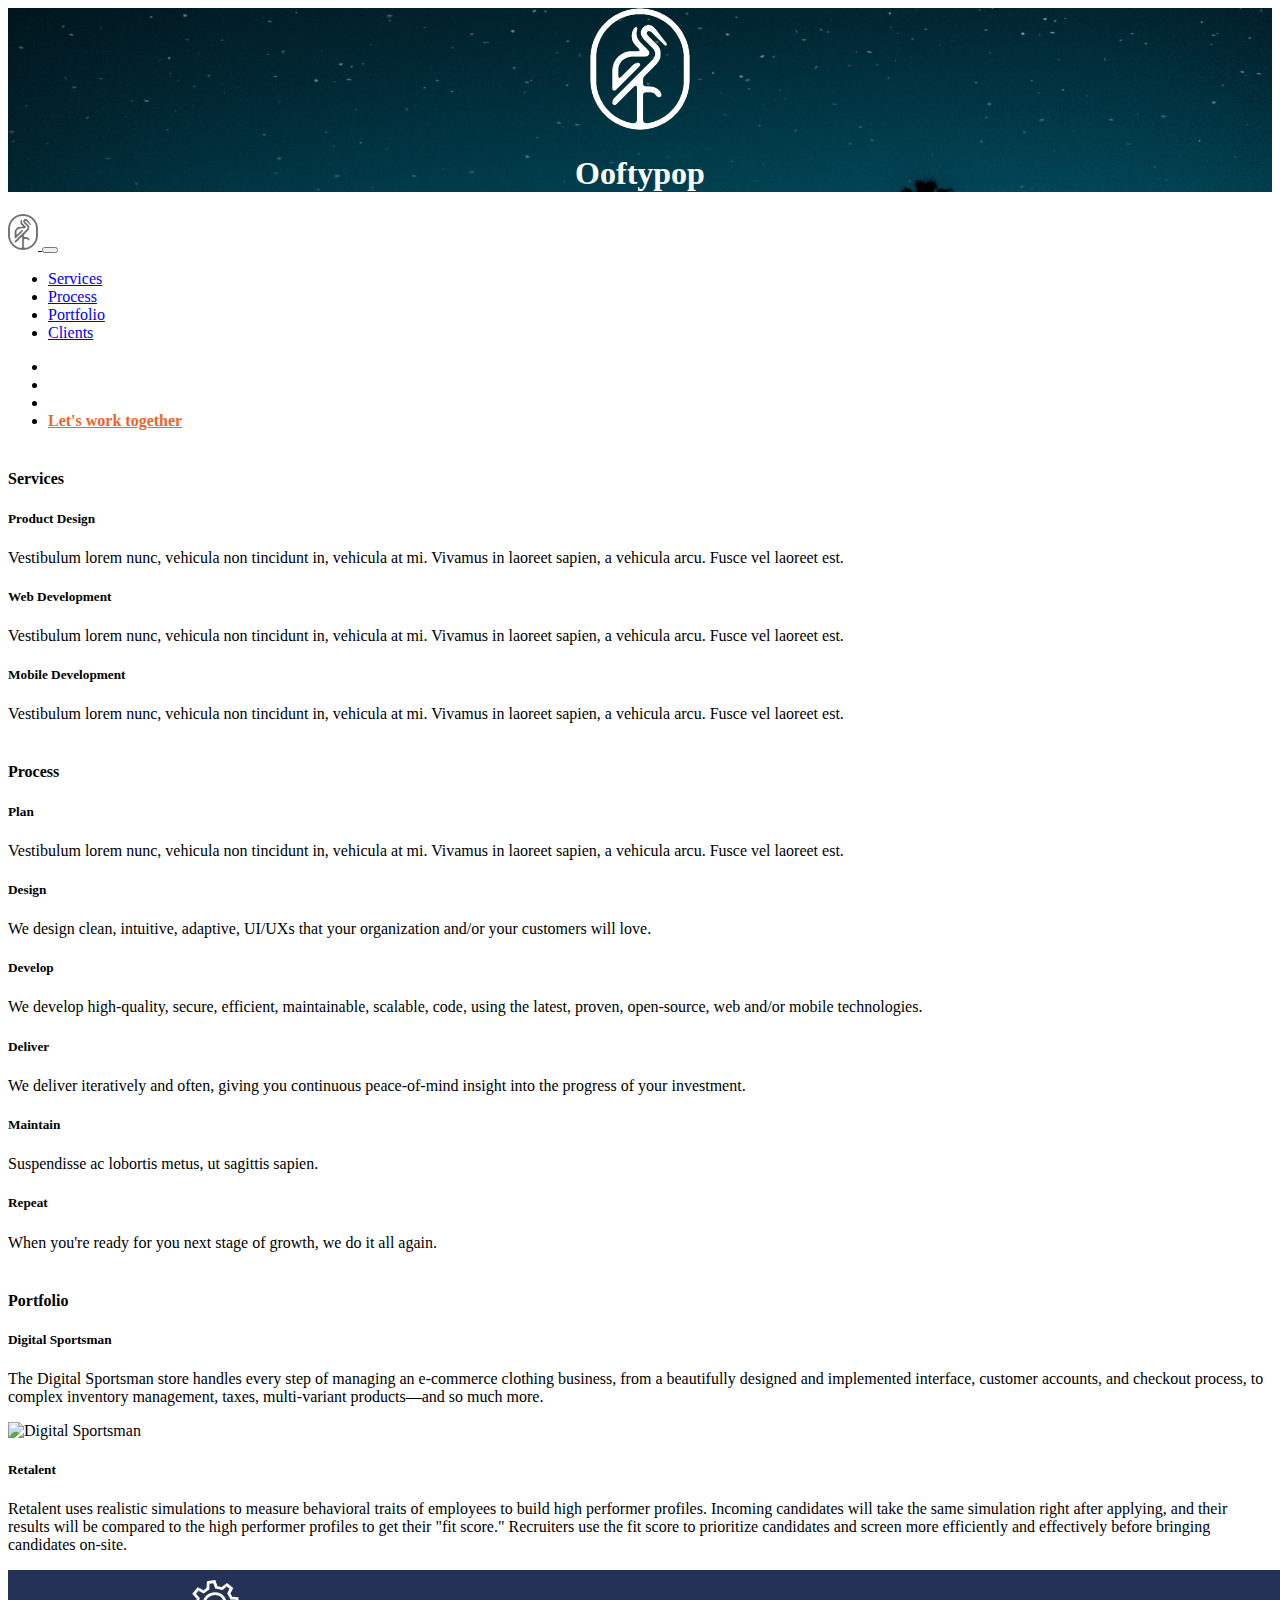
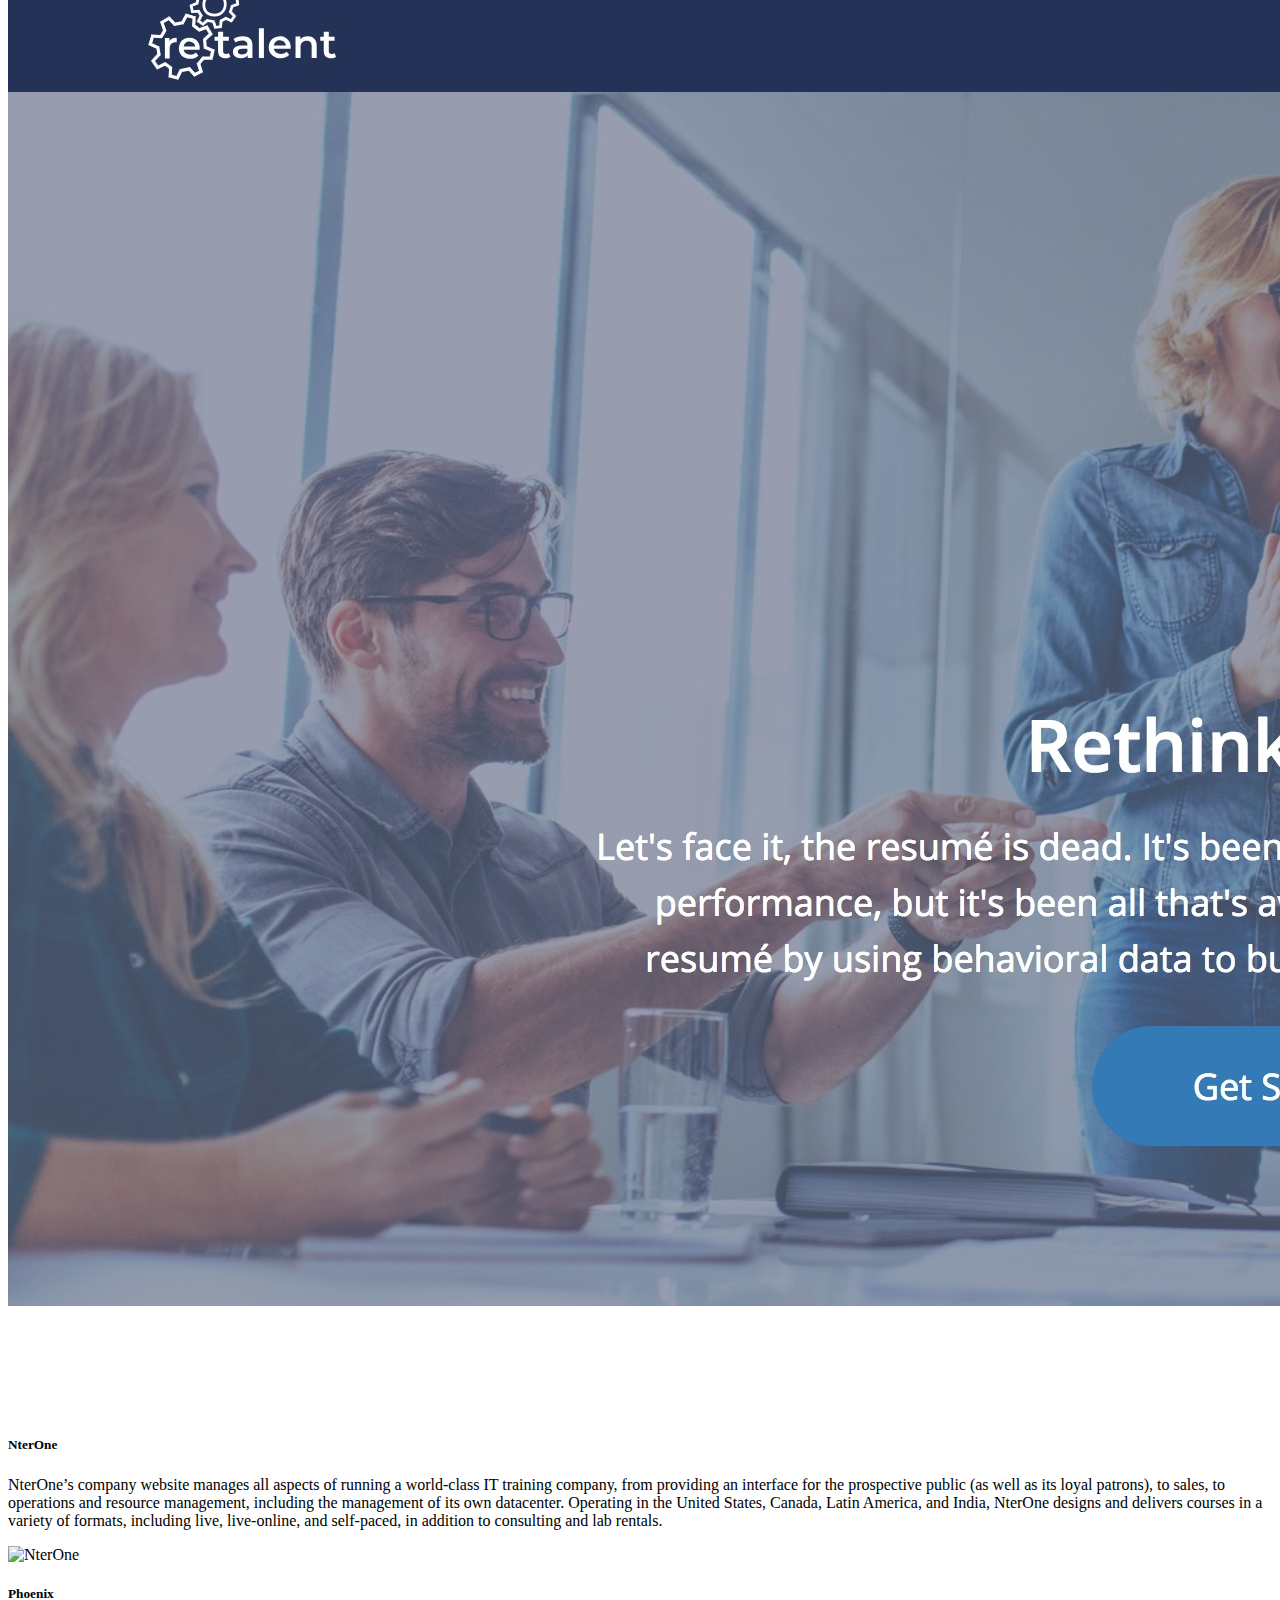
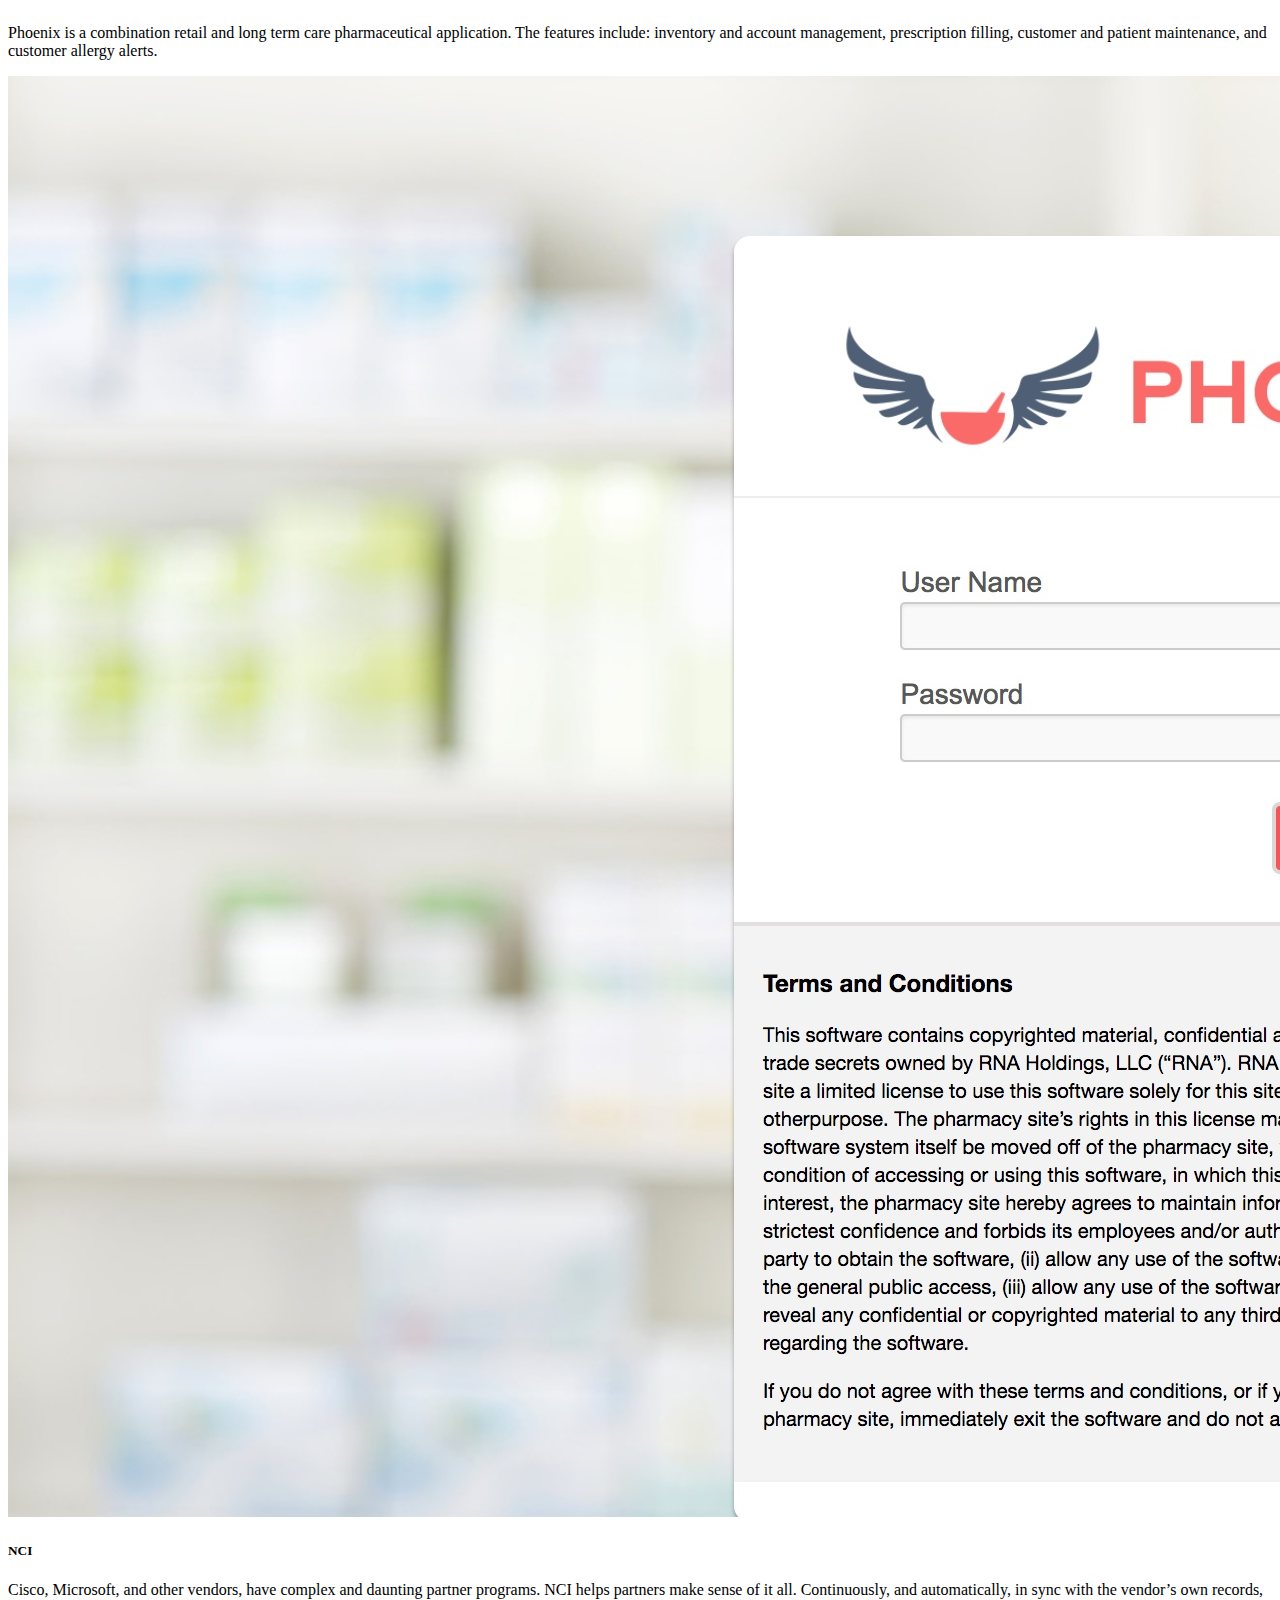
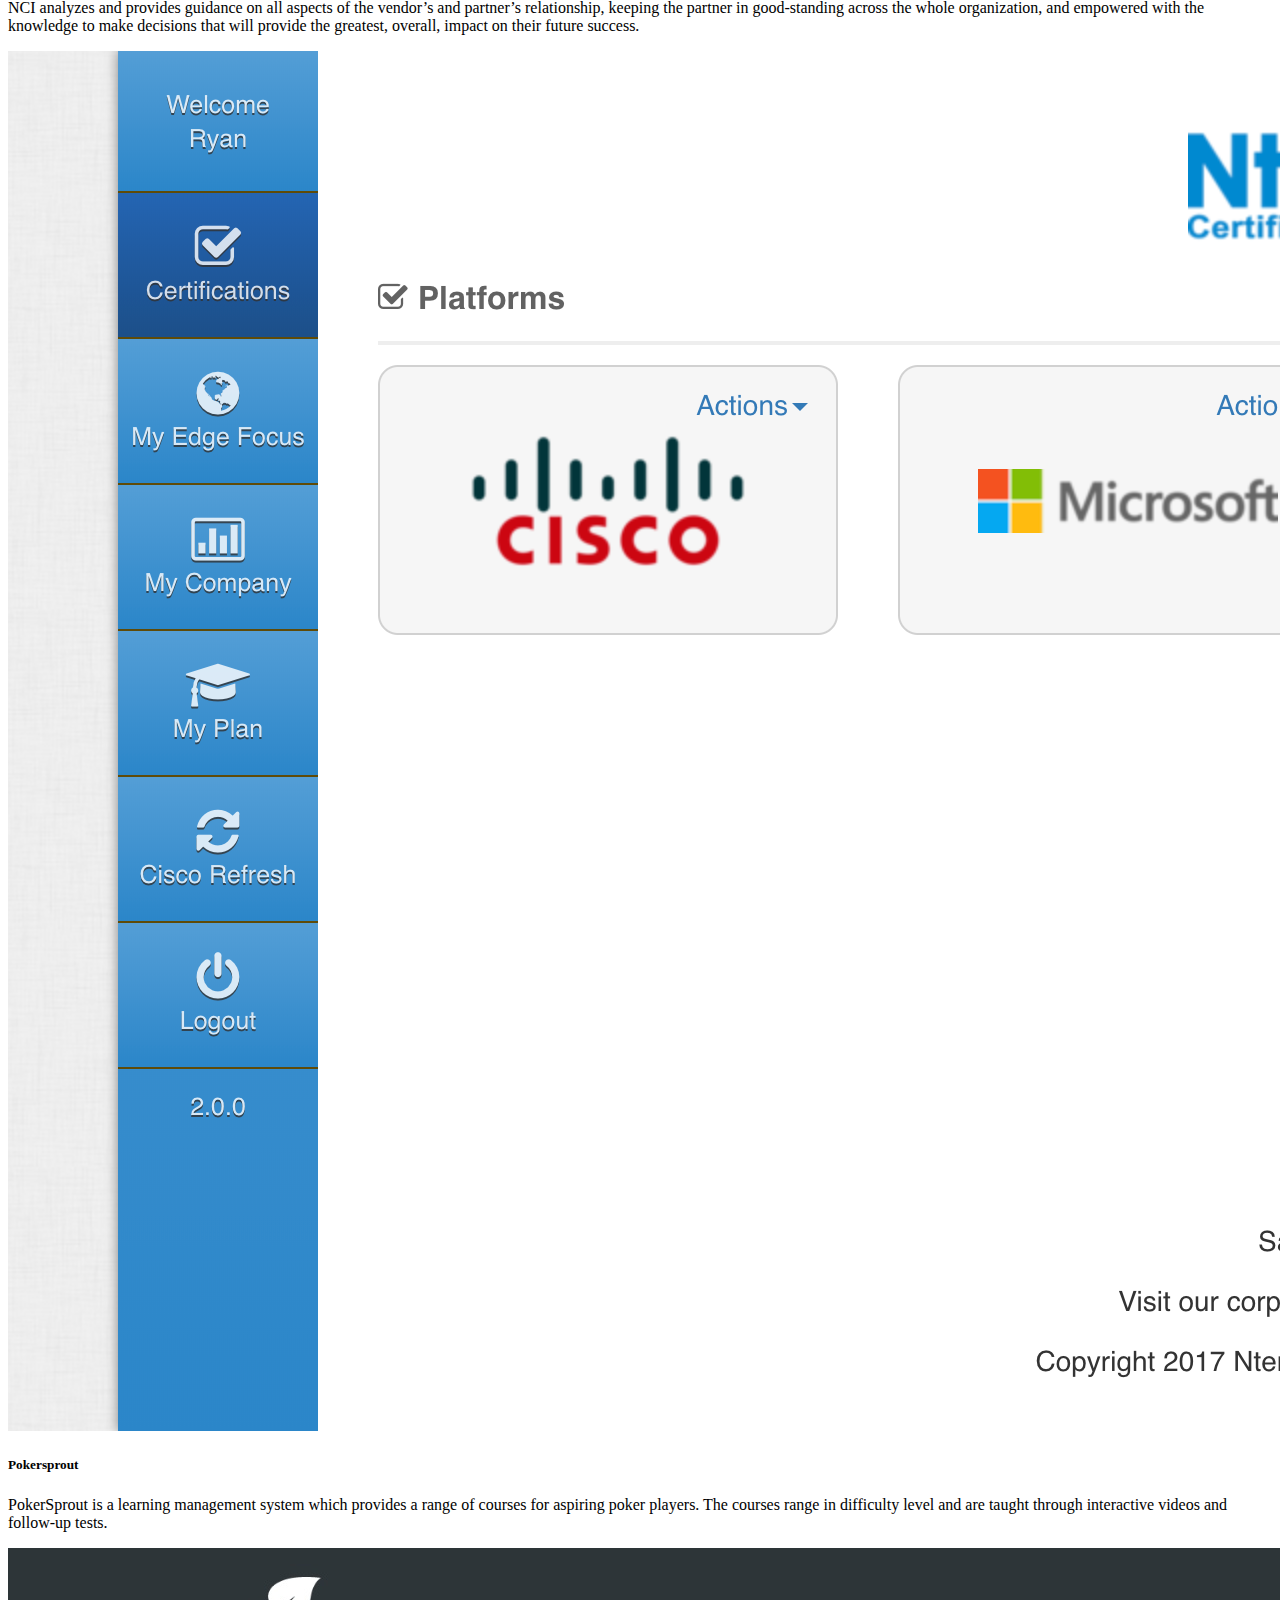
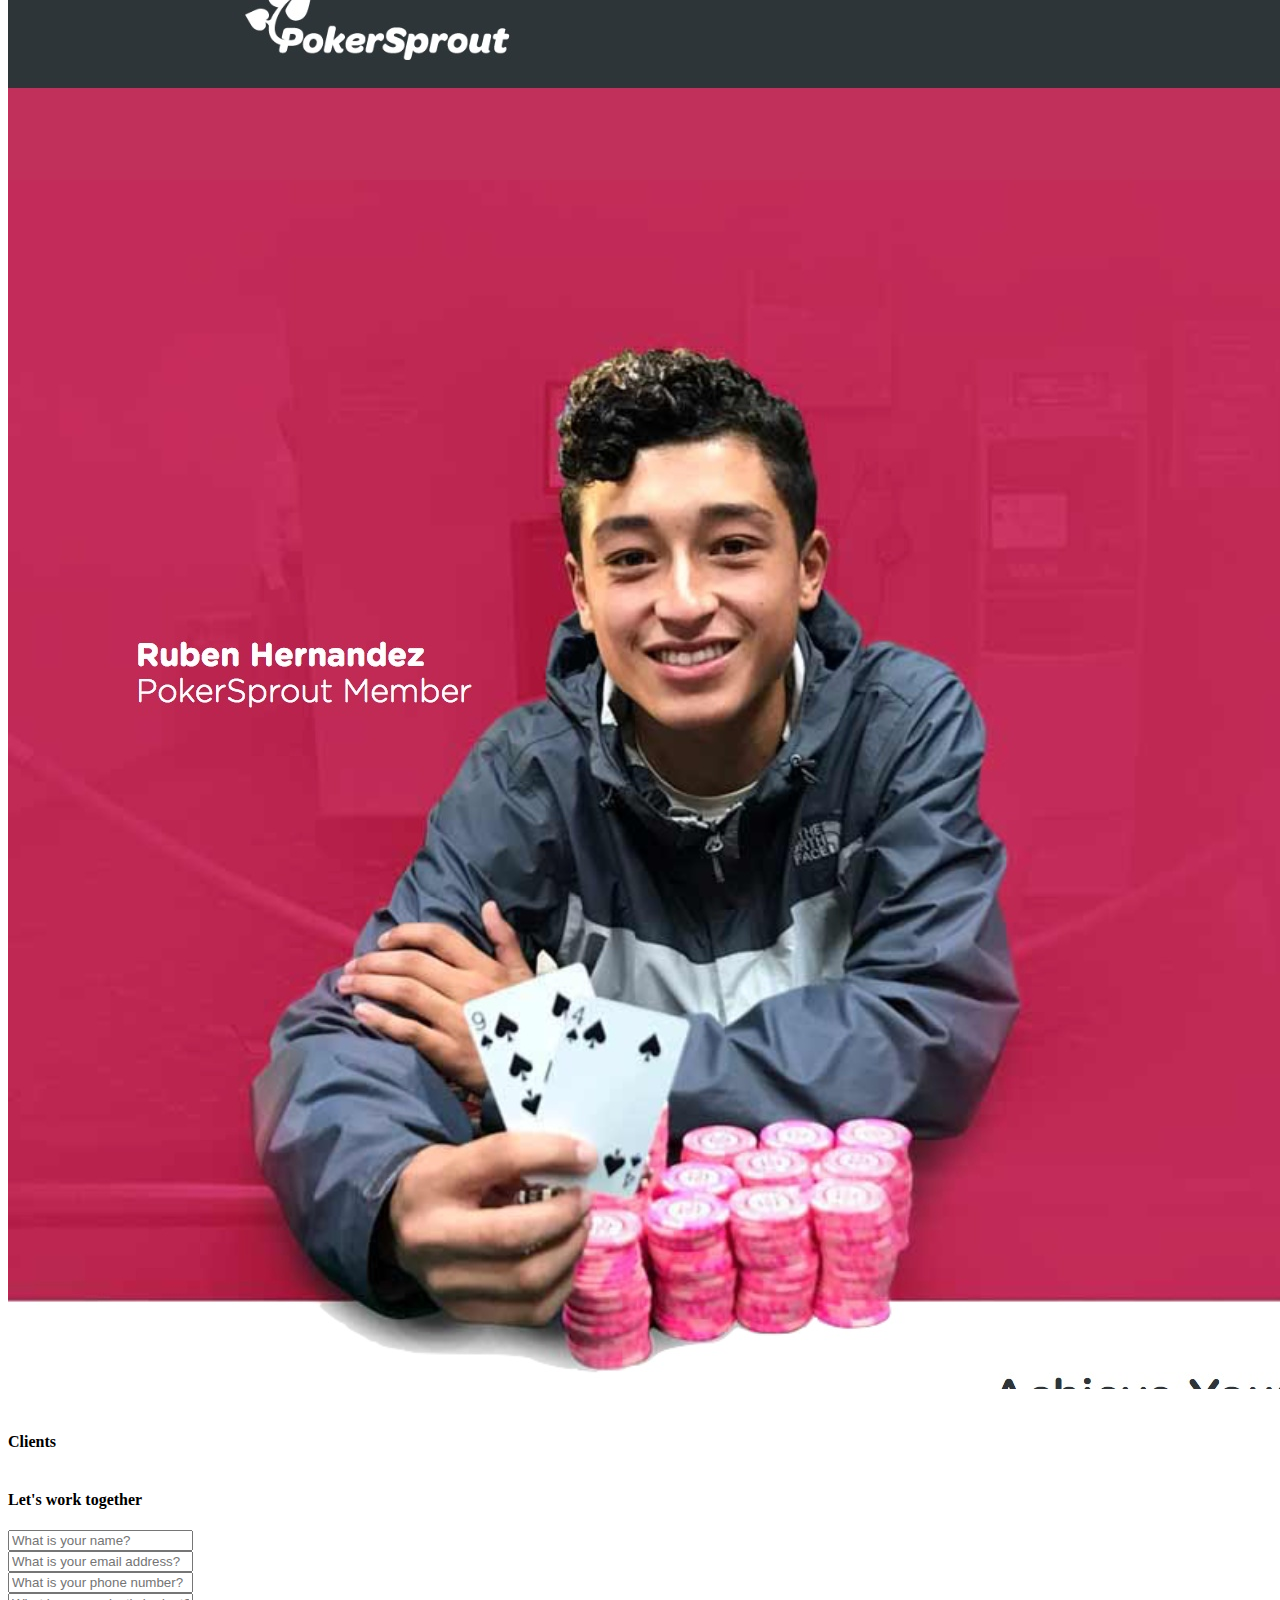
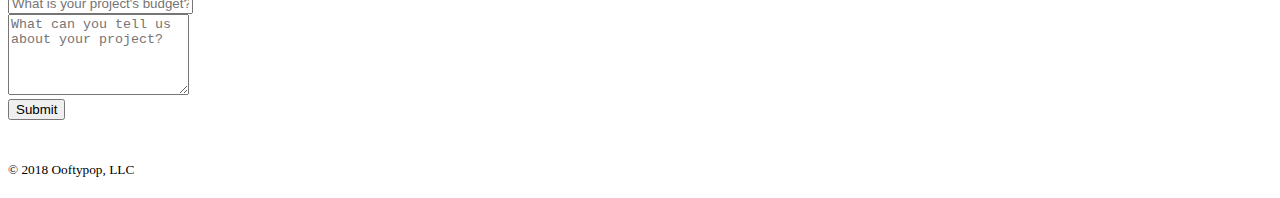
==== index.html @ 7a4f65dc "Misc" ====
<!DOCTYPE html>
<html>
	<head>
		<title>Ooftypop | Software Development Agency</title>
		<meta name="viewport" content="width=device-width, initial-scale=1, maximum-scale=1, user-scalable=no"/>
		<link href='https://fonts.googleapis.com/css?family=Playfair+Display:400,700,400italic,900' rel='stylesheet' type='text/css'>
		<link rel="stylesheet" href="https://use.fontawesome.com/releases/v5.5.0/css/all.css" integrity="sha384-B4dIYHKNBt8Bc12p+WXckhzcICo0wtJAoU8YZTY5qE0Id1GSseTk6S+L3BlXeVIU" crossorigin="anonymous">
		<link rel="stylesheet" href="https://stackpath.bootstrapcdn.com/bootstrap/4.1.3/css/bootstrap.min.css" integrity="sha384-MCw98/SFnGE8fJT3GXwEOngsV7Zt27NXFoaoApmYm81iuXoPkFOJwJ8ERdknLPMO" crossorigin="anonymous">
		<link href='stylesheets/general.css' rel='stylesheet'/>
	</head>
	<body>
		<header>
			<div id="jumbotron-custom" class="jumbotron jumbotron-fluid">
				<div class="container">
					<img src="images/logo.png" alt="Ooftypop Logo">
					<h1 class="display-4">Ooftypop</h1>
				</div>
			</div>
		</header>

		<nav id="navbar-custom" class="navbar navbar-expand-lg navbar-light sticky-top">
			<div class="container">
				<a id="navbar-brand-custom" class="navbar-brand" href="#jumbotron-custom">
					<img src="images/logo-dark.png" alt="Ooftypop Logo">
				</a>
				<!-- <span id="navbar-brand-custom" class="navbar-brand mb-0 h1">Ooftypop</span> -->
				<button class="navbar-toggler" type="button" data-toggle="collapse" data-target="#navbarNav" aria-controls="navbarNav" aria-expanded="false" aria-label="Toggle navigation">
					<span class="navbar-toggler-icon"></span>
				</button>
				<div class="collapse navbar-collapse" id="navbarText">
					<ul class="navbar-nav mr-auto">
						<li class="nav-item">
							<a class="nav-link" href="#services">
								Services
							</a>
						</li>
						<li class="nav-item">
							<a class="nav-link" href="#process">
								Process
							</a>
						</li>
						<li class="nav-item">
							<a class="nav-link" href="#portfolio">
								Portfolio
							</a>
						</li>
						<li class="nav-item">
							<a class="nav-link" href="#clients">
								Clients
							</a>
						</li>
					</ul>

					<ul class="navbar-nav">
						<li class="nav-item">
							<a class="nav-link" href="https://github.com/ooftypop" target="_blank">
								<i class="fab fa-github"></i>
							</a>
						</li>
						<li class="nav-item">
							<a class="nav-link" href="https://www.linkedin.com/company/ooftypop" target="_blank">
								<i class="fab fa-linkedin-in"></i>
							</a>
						</li>
						<li class="nav-item">
							<a class="nav-link" href="https://twitter.com/ooftypop" target="_blank">
								<i class="fab fa-twitter"></i>
							</a>
						</li>
						<li id="lets-work-together" class="nav-item">
							<a class="nav-link" href="#lets-work-together">
								Let's work together
							</a>
						</li>
					</ul>
				</div>
			</div>
		</nav>

		<section id="services">
			<div class="container">
				<h4>Services</h4>
				<div class="row">
					<div class="col-sm-12 col-md-4">
						<h5>Product Design</h5>
						<p>
							Vestibulum lorem nunc, vehicula non tincidunt in, vehicula at
							mi. Vivamus in laoreet sapien, a vehicula arcu. Fusce vel
							laoreet est.
						</p>
					</div>
					<div class="col-sm-12 col-md-4">
						<h5>Web Development</h5>
						<p>
							Vestibulum lorem nunc, vehicula non tincidunt in, vehicula at
							mi. Vivamus in laoreet sapien, a vehicula arcu. Fusce vel
							laoreet est.
						</p>
					</div>
					<div class="col-sm-12 col-md-4">
						<h5>Mobile Development</h5>
						<p>
							Vestibulum lorem nunc, vehicula non tincidunt in, vehicula at
							mi. Vivamus in laoreet sapien, a vehicula arcu. Fusce vel
							laoreet est.
						</p>
					</div>
				</div>
			</div>
		</section>

		<section id="process">
			<div class="container">
				<h4>Process</h4>
				<div class="row">
					<div class="col-sm-12 col-md-2">
						<h5>Plan</h5>
						<p>
							Vestibulum lorem nunc, vehicula non tincidunt in, vehicula at
							mi. Vivamus in laoreet sapien, a vehicula arcu. Fusce vel
							laoreet est.
						</p>
					</div>
					<div class="col-sm-12 col-md-2">
						<h5>Design</h5>
						<p>
							We design clean, intuitive, adaptive, UI/UXs that your
							organization and/or your customers will love.
						</p>
					</div>
					<div class="col-sm-12 col-md-2">
						<h5>Develop</h5>
						<p>
							We develop high-quality, secure, efficient, maintainable,
							scalable, code, using the latest, proven, open-source, web
							and/or mobile technologies.
						</p>
					</div>
					<div class="col-sm-12 col-md-2">
						<h5>Deliver</h5>
						<p>
							We deliver iteratively and often, giving you continuous
							peace-of-mind insight into the progress of your investment.
						</p>
					</div>
					<div class="col-sm-12 col-md-2">
						<h5>Maintain</h5>
						<p>
							Suspendisse ac lobortis metus, ut sagittis sapien.
						</p>
					</div>
					<div class="col-sm-12 col-md-2">
						<h5>Repeat</h5>
						<p>
							When you're ready for you next stage of growth, we do it all
							again.
						</p>
					</div>
				</div>
			</div>
		</section>

		<section id="portfolio">
			<div class="container">
				<h4>Portfolio</h4>
				<div class="card-columns">



					<!-- <div class="card bg-dark text-white">
					  <img class="card-img" src="images/portfolio/digitalsportsman-1.png" alt="Digital Sportsman">
					  <div class="card-img-overlay">
					    <h5 class="card-title">Digital Sportsman</h5>
					    <p class="card-text">
								The Digital Sportsman store handles every step of managing an
								e-commerce clothing business, from a beautifully designed and
								implemented interface, customer accounts, and checkout
								process, to complex inventory management, taxes, multi-variant
								products—and so much more.
							</p>
					  </div>
					</div> -->



					<div class="card text-white bg-dark mb-3">
						<div class="card-body">
							<h5 class="card-title">Digital Sportsman</h5>
							<p class="card-text">
								The Digital Sportsman store handles every step of managing an
								e-commerce clothing business, from a beautifully designed and
								implemented interface, customer accounts, and checkout
								process, to complex inventory management, taxes, multi-variant
								products—and so much more.
							</p>
						</div>
						<img class="card-img-bottom" src="images/portfolio/digitalsportsman-1.png" alt="Digital Sportsman">
					</div>

					<div class="card text-white bg-dark mb-3">
						<div class="card-body">
							<h5 class="card-title">Retalent</h5>
							<p class="card-text">
								Retalent uses realistic simulations to measure behavioral
								traits of employees to build high performer profiles. Incoming
								candidates will take the same simulation right after applying,
								and their results will be compared to the high performer
								profiles to get their "fit score." Recruiters use the fit
								score to prioritize candidates and screen more efficiently and
								effectively before bringing candidates on-site.
							</p>
						</div>
						<img class="card-img-bottom" src="images/portfolio/retalent-1.jpg" alt="Retalent">
					</div>

					<div class="card text-white bg-dark mb-3">
						<div class="card-body">
							<h5 class="card-title">NterOne</h5>
							<p class="card-text">
								NterOne’s company website manages all aspects of running a
								world-class IT training company, from providing an interface
								for the prospective public (as well as its loyal patrons), to
								sales, to operations and resource management, including the
								management of its own datacenter. Operating in the United
								States, Canada, Latin America, and India, NterOne designs and
								delivers courses in a variety of formats, including live,
								live-online, and self-paced, in addition to consulting and lab
								rentals.
							</p>
						</div>
						<img class="card-img-bottom" src="images/portfolio/nterone-1.png" alt="NterOne">
					</div>

					<div class="card text-white bg-dark mb-3">
						<div class="card-body">
							<h5 class="card-title">Phoenix</h5>
							<p class="card-text">
								Phoenix is a combination retail and long term care
								pharmaceutical application. The features include: inventory
								and account management, prescription filling, customer and
								patient maintenance, and customer allergy alerts.
							</p>
						</div>
						<img class="card-img-bottom" src="images/portfolio/phoenix-1.jpg" alt="Phoenix">
					</div>

					<div class="card text-white bg-dark mb-3">
						<div class="card-body">
							<h5 class="card-title">NCI</h5>
							<p class="card-text">
								Cisco, Microsoft, and other vendors, have complex and daunting
								partner programs. NCI helps partners make sense of it all.
								Continuously, and automatically, in sync with the vendor’s own
								records, NCI analyzes and provides guidance on all aspects of
								the vendor’s and partner’s relationship, keeping the partner
								in good-standing across the whole organization, and empowered
								with the knowledge to make decisions that will provide the
								greatest, overall, impact on their future success.
							</p>
						</div>
						<img class="card-img-bottom" src="images/portfolio/nci-1.png" alt="NCI">
					</div>

					<div class="card text-white bg-dark mb-3">
						<div class="card-body">
							<h5 class="card-title">Pokersprout</h5>
							<p class="card-text">
								PokerSprout is a learning management system which provides a
								range of courses for aspiring poker players. The courses
								range in difficulty level and are taught through interactive
								videos and follow-up tests.
							</p>
						</div>
						<img class="card-img-bottom" src="images/portfolio/pokersprout-1.jpg" alt="Pokersprout">
					</div>

				</div>
			</div>
		</section>

		<section id="clients">
			<div class="container">
				<h4>Clients</h4>

			</div>
		</section>

		<section id="lets-work-together">
			<div class="container">
				<h4>Let's work together</h4>
				<div class="row">
					<div class="col-sm-6">
						<form action="https://formspree.io/info@ooftypop.com" method="POST">
							<div class="form-group">
								<input class="form-control" type="text" name="name" placeholder="What is your name?">
							</div>
							<div class="form-group">
								<input class="form-control" type="email" name="_replyto" placeholder="What is your email address?">
							</div>
							<div class="form-group">
								<input class="form-control" type="tel" name="phone_number" placeholder="What is your phone number?">
							</div>
							<div class="form-group">
								<input class="form-control" type="text" name="project_budget" placeholder="What is your project's budget?">
							</div>
							<div class="form-group">
								<textarea class="form-control" name="project_description" placeholder="What can you tell us about your project?" rows="5"></textarea>
							</div>
							<div class="submit-container">
								<button class="btn btn-secondary" type="submit">Submit</button>
							</div>
						</form>
					</div>
				</div>
			</div>
		</section>

		<footer>
			<div class="container">
				<div class="row">
					<div class="col-sm-12">
						<small>
							&copy; 2018 Ooftypop, LLC
						</small>
					</div>
				</div>
			</div>
		</footer>

		<script src="https://code.jquery.com/jquery-3.3.1.slim.min.js" integrity="sha384-q8i/X+965DzO0rT7abK41JStQIAqVgRVzpbzo5smXKp4YfRvH+8abtTE1Pi6jizo" crossorigin="anonymous"></script>
		<script src="https://cdnjs.cloudflare.com/ajax/libs/popper.js/1.14.3/umd/popper.min.js" integrity="sha384-ZMP7rVo3mIykV+2+9J3UJ46jBk0WLaUAdn689aCwoqbBJiSnjAK/l8WvCWPIPm49" crossorigin="anonymous"></script>
		<script src="https://stackpath.bootstrapcdn.com/bootstrap/4.1.3/js/bootstrap.min.js" integrity="sha384-ChfqqxuZUCnJSK3+MXmPNIyE6ZbWh2IMqE241rYiqJxyMiZ6OW/JmZQ5stwEULTy" crossorigin="anonymous"></script>
		<script src="javascripts/general.js" type="text/javascript"></script>
	</body>
</html>
---- stylesheets/general.css ----
#jumbotron-custom {
  background-attachment: fixed;
  background-image: url("../images/palm-trees-8.jpg");
  background-position: bottom;
  /* background-repeat: repeat; */
  background-size: cover;
  color: white;
  margin: 0;
  text-align: center;
}

#jumbotron-custom img {
  width: 100px;
}

#navbar-custom {
  background-color: rgba(255, 255, 255, 0.95);
  margin-bottom: 40px;
}

#navbar-brand-custom > img {
  /* font-size: 16px; */
  width: 30px;
}

#lets-work-together > a {
  /* color: rgb(225, 150, 150); */
  /* color: rgb(150, 225, 225); */
  /* color: rgb(150, 225, 150); */
  /* color: rgb(235, 0, 90); */
  color: rgb(240, 100, 40);
  font-weight: bold;
}

#lets-work-together > a:hover {
  color: rgb(130, 205, 205);
}

section {
  margin-bottom: 40px;
}

footer {
  margin-bottom: 20px;
}

/* h4 {
  /* text-decoration: underline;
  /* text-decoration-color: rgb(150, 225, 225); */
  /* text-decoration-color: rgb(10, 70, 85); */
/* } */

/*
#nav-social-links > ul {
  list-style: none;
  margin: none;
}

#nav-social-links > ul > li {
  display: inline-block;
} */

/* #nav-ooftypop {
  border-bottom: 4px solid rgb(150, 225, 150);
} */


/* .section-ooftypop > .container {
  margin-bottom: 40px;
} */

/* .hx-ooftypop-a {
  border-bottom: 4px solid rgb(225, 150, 150);
  display: inline-block;
}

.hx-ooftypop-b {
  border-bottom: 4px solid rgb(150, 225, 225);
  display: inline-block;
} */

/* #nav-ooftypop > .container {
  border-bottom: 4px solid rgb(150, 225, 150);
  /* border-bottom: 4px solid rgb(225, 225, 225); */
  /* padding-bottom: 4px; */
/* } */

/* #nav-ooftypop {
  box-shadow: 5px 10px #888888;
} */

/* #nav-ooftypop > .container > #navbarNav > .navbar-text > ul > li {
  list-style: none;
} */

/******************************************************************************
GENERAL
******************************************************************************/
/* html {
  height: 100%;
}

body {
  height: 100%;
  position: relative;
}

.container {
  height: 100%;
  font-family: 'Playfair Display', serif;
  color: black;
}

.label-green {
  background-color: rgb(183, 206, 169);
} */

/* .navbar {
  background-color: transparent;
} */

/* .navbar-brand {
  font-weight: bold;
  padding: 2px 0 6px 0;
}

a.nav-link.active{
  text-decoration: underline;
}

.anchor {
  display: block;
  position: relative;
  top: -84px;
  visibility: hidden;
} */

/******************************************************************************
BANNER
******************************************************************************/
/* .banner {
  height: 100%;
  display: -ms-flexbox;
	display: -webkit-flex;
	display: flex;
	-ms-flex-align: center;
	-webkit-align-items: center;
	-webkit-box-align: center;
	align-items: center;
  justify-content: center;
  text-align: center;
  background-image: url("../images/canyon-fade.png");
  background-size: cover;
  background-position: center;
  background-repeat: repeat;
  color: white;
} */

/******************************************************************************
PROCESS
******************************************************************************/
/* .services-container {
  padding: 30px;
  background-color: rgb(0, 0, 0);
} */

/* .services {
  background-color: #f7f7f9;
} */

/* .service h1 {
  font-size: 1.25rem;
  font-weight: bold;
  text-align: center;
  margin: 15px 0;
  color: rgba(0, 0, 0, .8);
}

.service p {
  margin-bottom: 15px;
  color: rgba(0, 0, 0, .8);
} */

/******************************************************************************
WORKS
******************************************************************************/
/* .works-container {
  padding: 30px 0px 18px 0px;
}

.card {
  border-radius: 0;
}

.card-img-top {
  width: 100%;
  border-radius: 0;
}

.card-block {
  padding: 15px;
} */

/******************************************************************************
FOOTER
******************************************************************************/
/* .contact-form {
  padding: 30px 15px 30px 15px;
  background-color: rgb(0, 0, 0);
}

.form-control, .btn {
  border-radius: 0;
  padding: 6px 15px;
}

textarea {
  resize: none;
  height: 200px;
}

.submit-container {
  text-align: center;
}

.footer-links {
  margin: 30px 0 0 0;
  padding: 0;
  text-align: center;
}

.footer-links li {
  display: inline-block;
  list-style: none;
  margin: 0 5px;
}

.footer-links li a {
  font-weight: bold;
}

.copyright {
  display: block;
  text-align: center;
  color: white;
} */
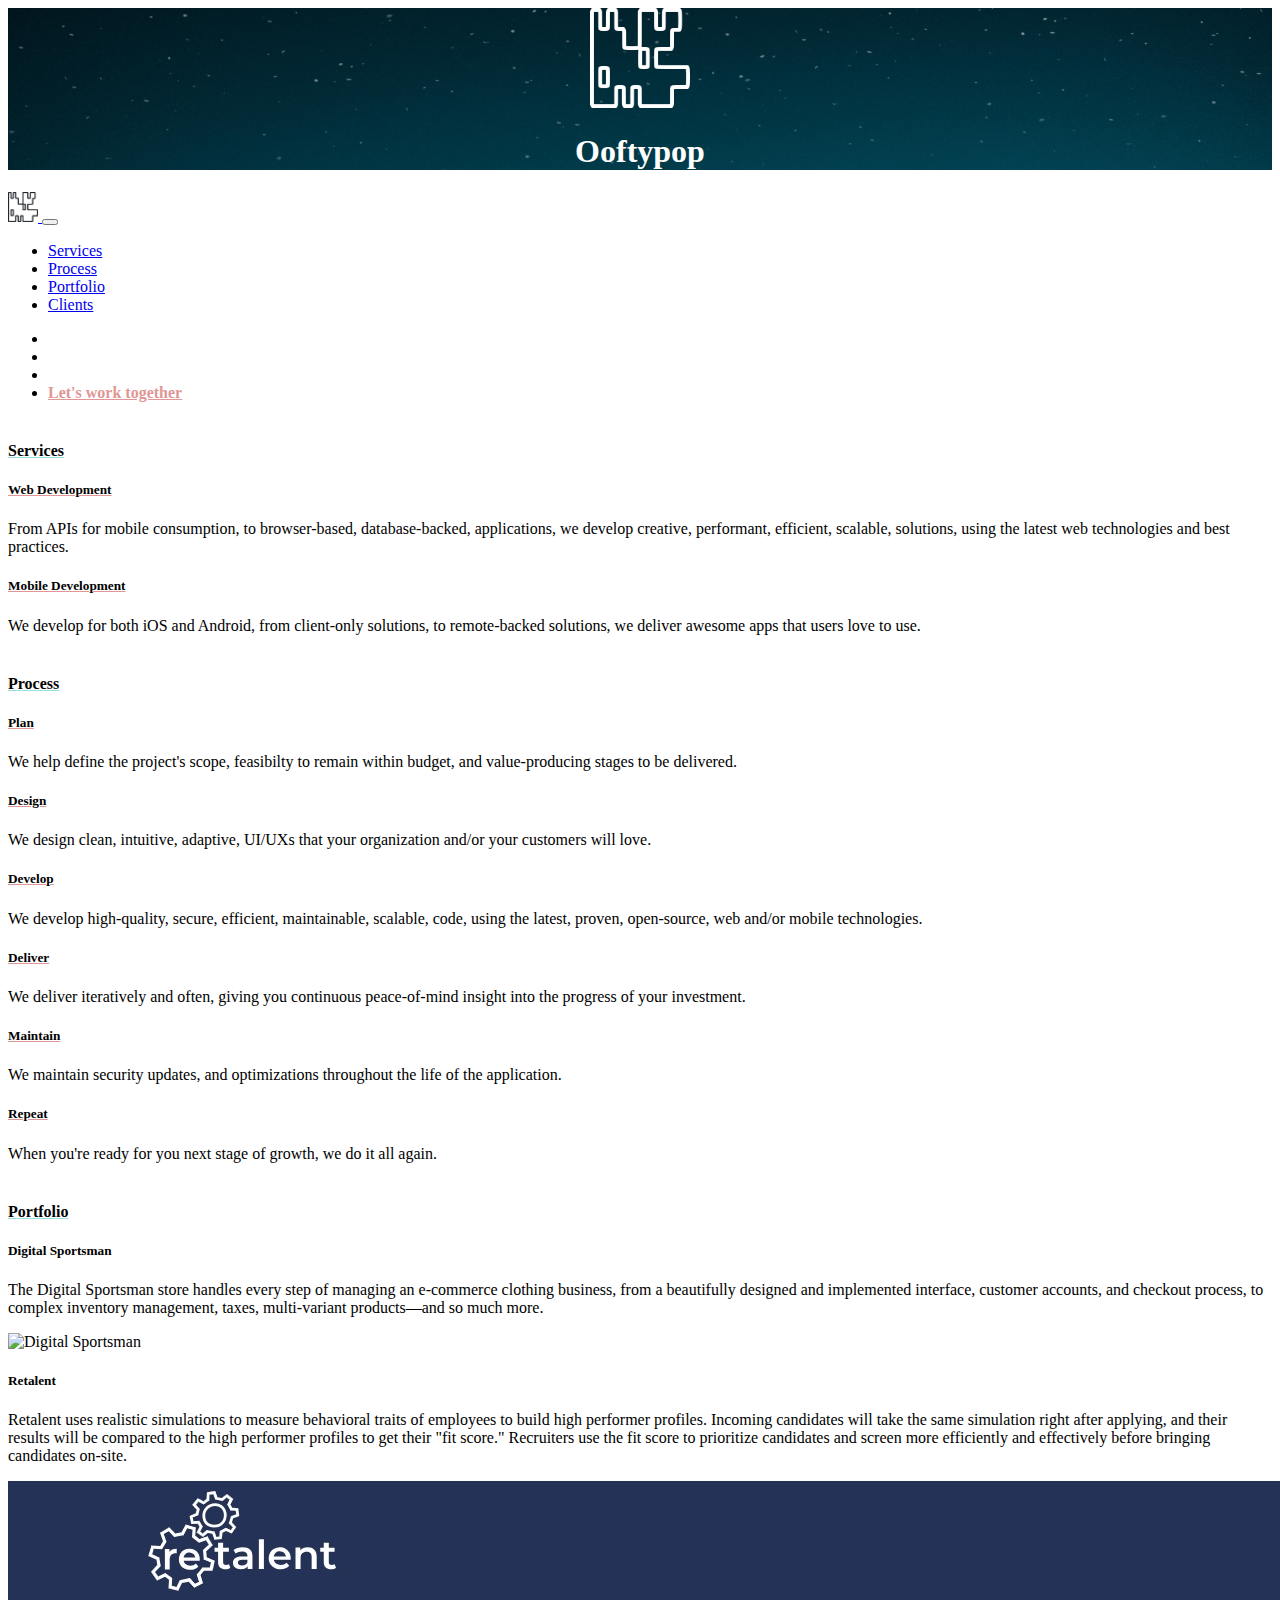
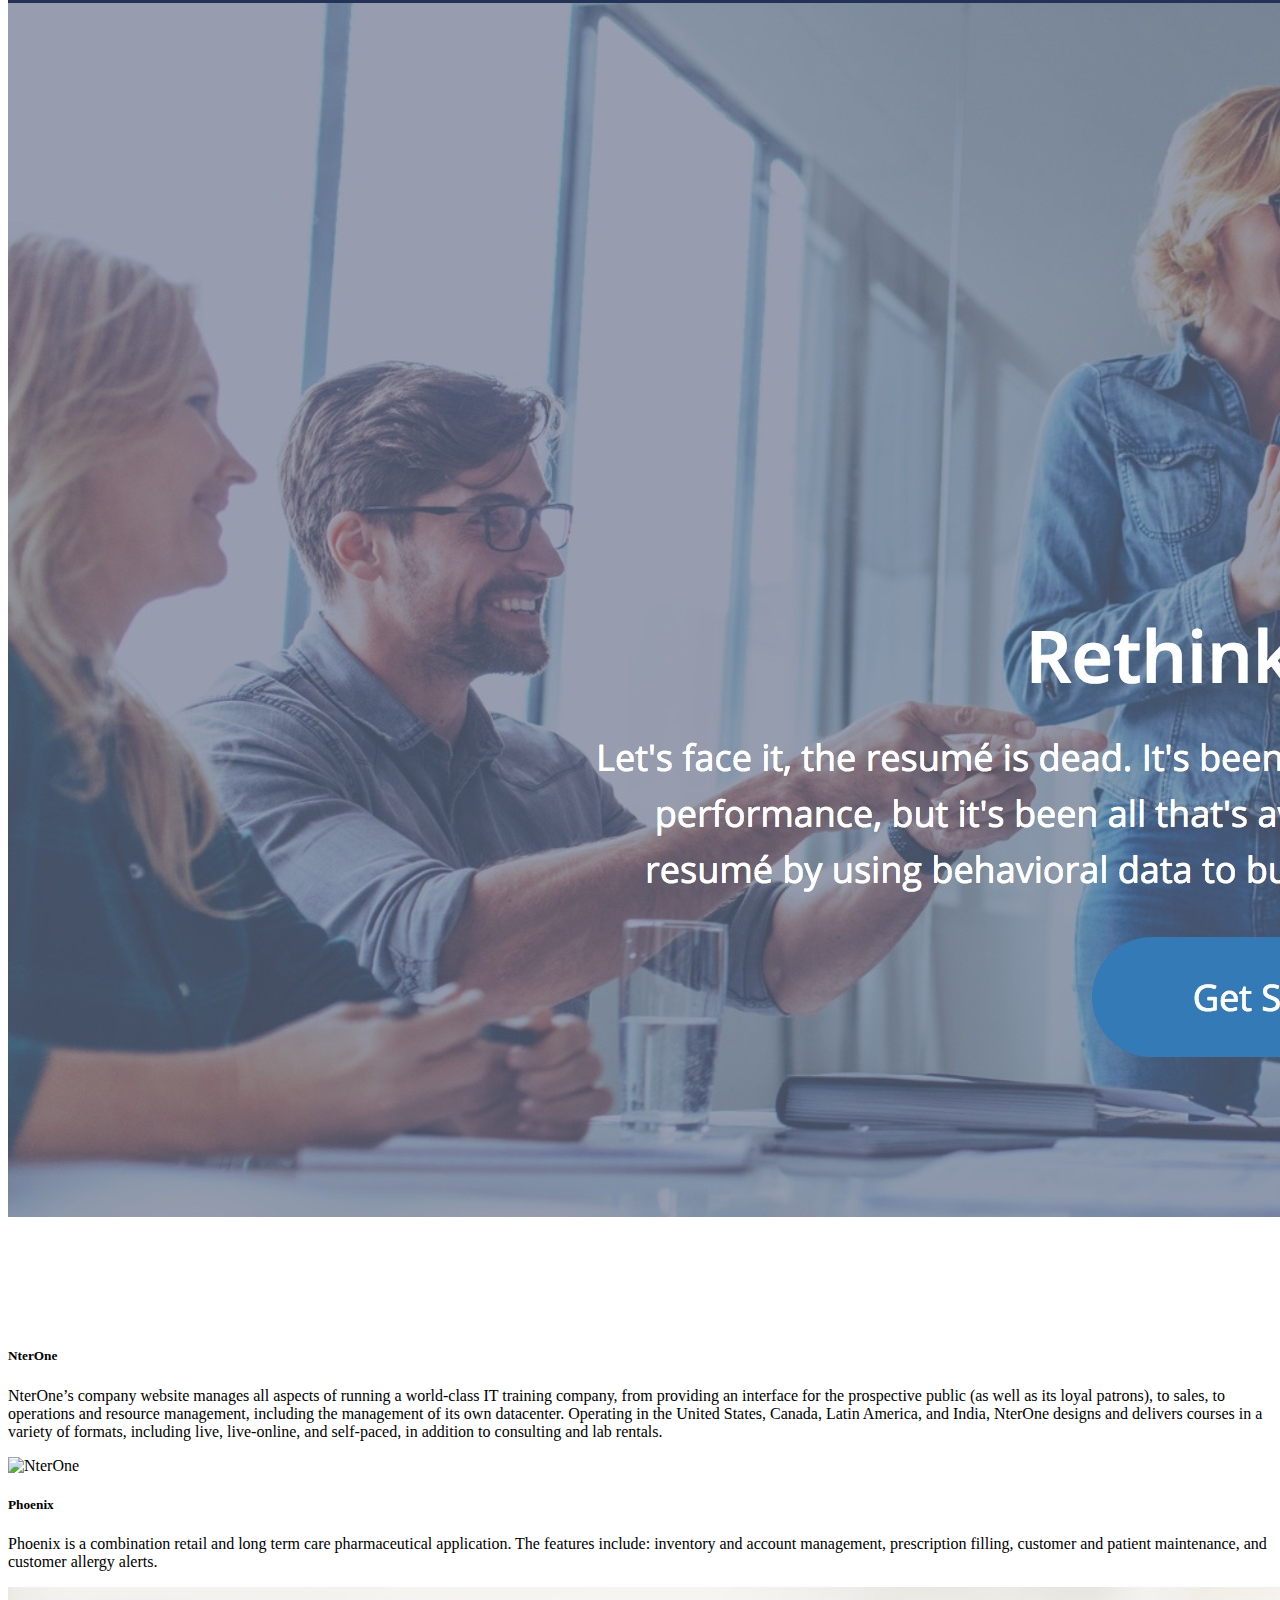
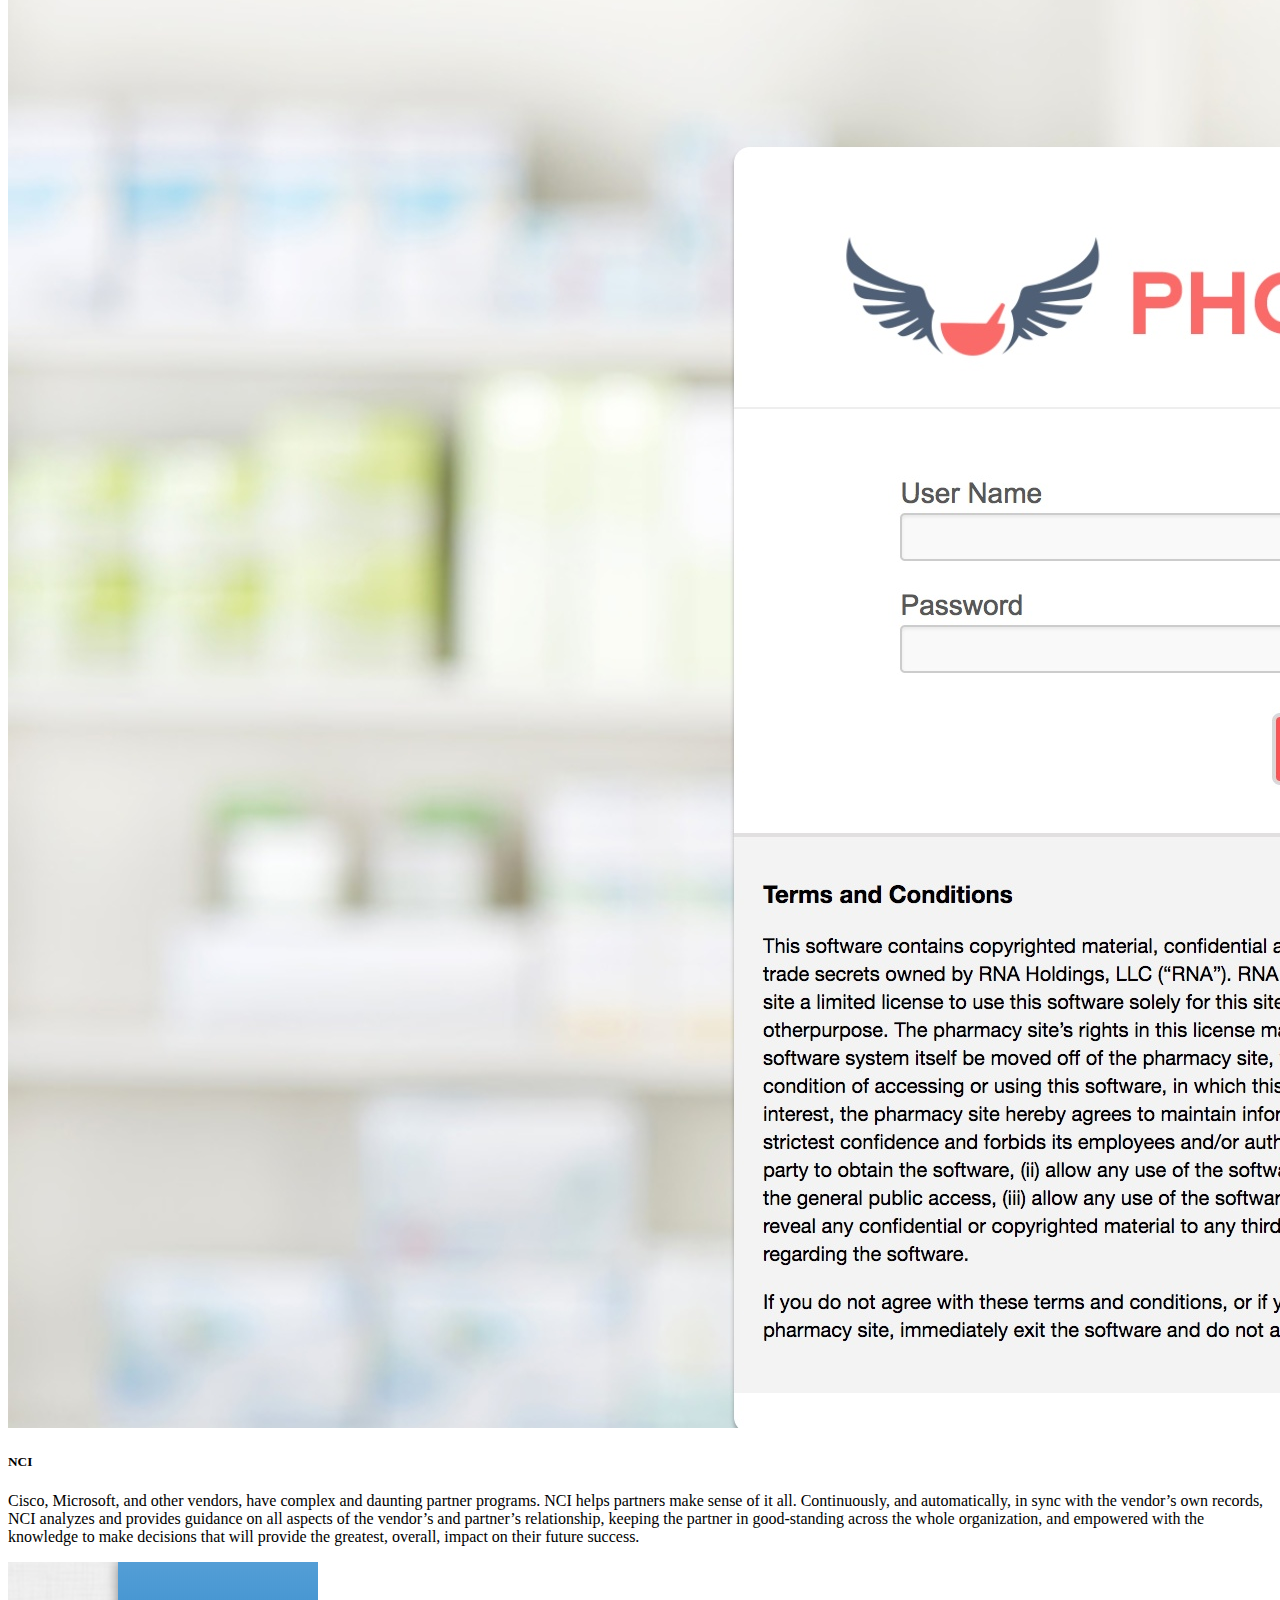
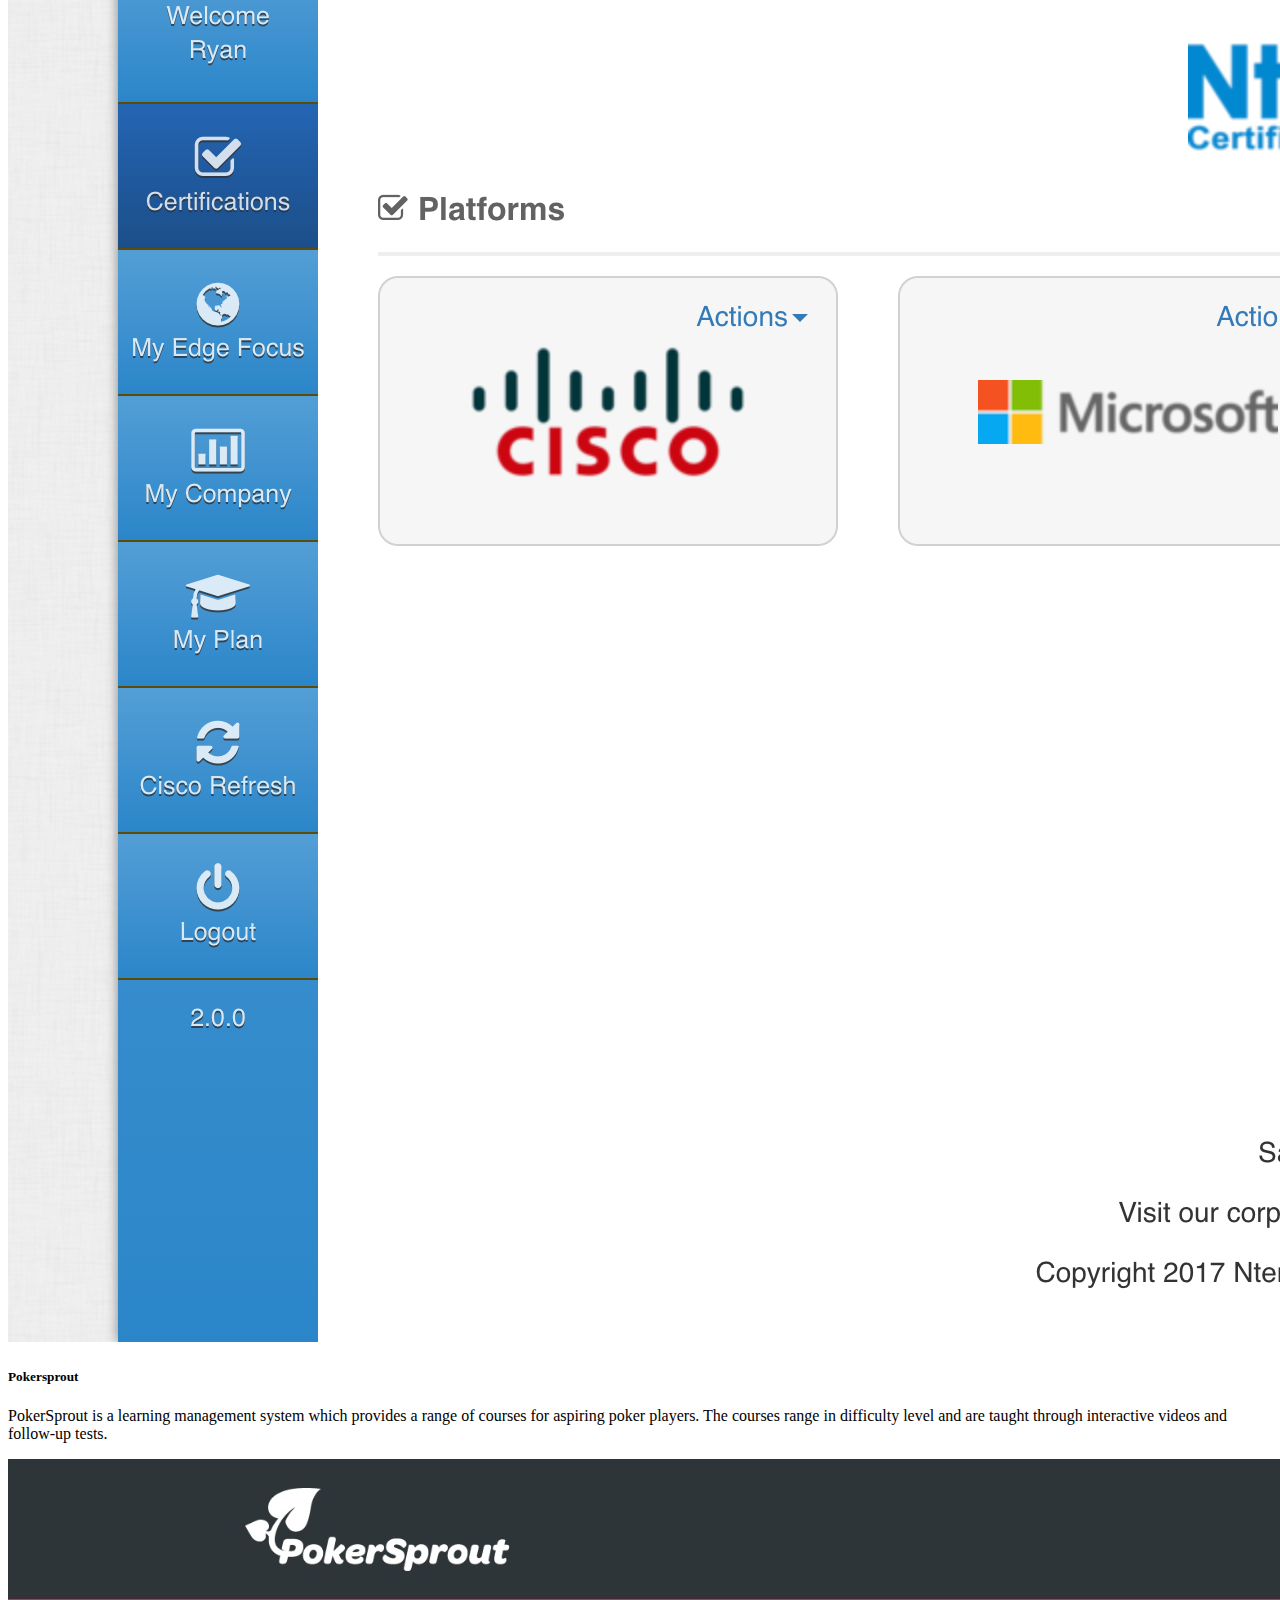
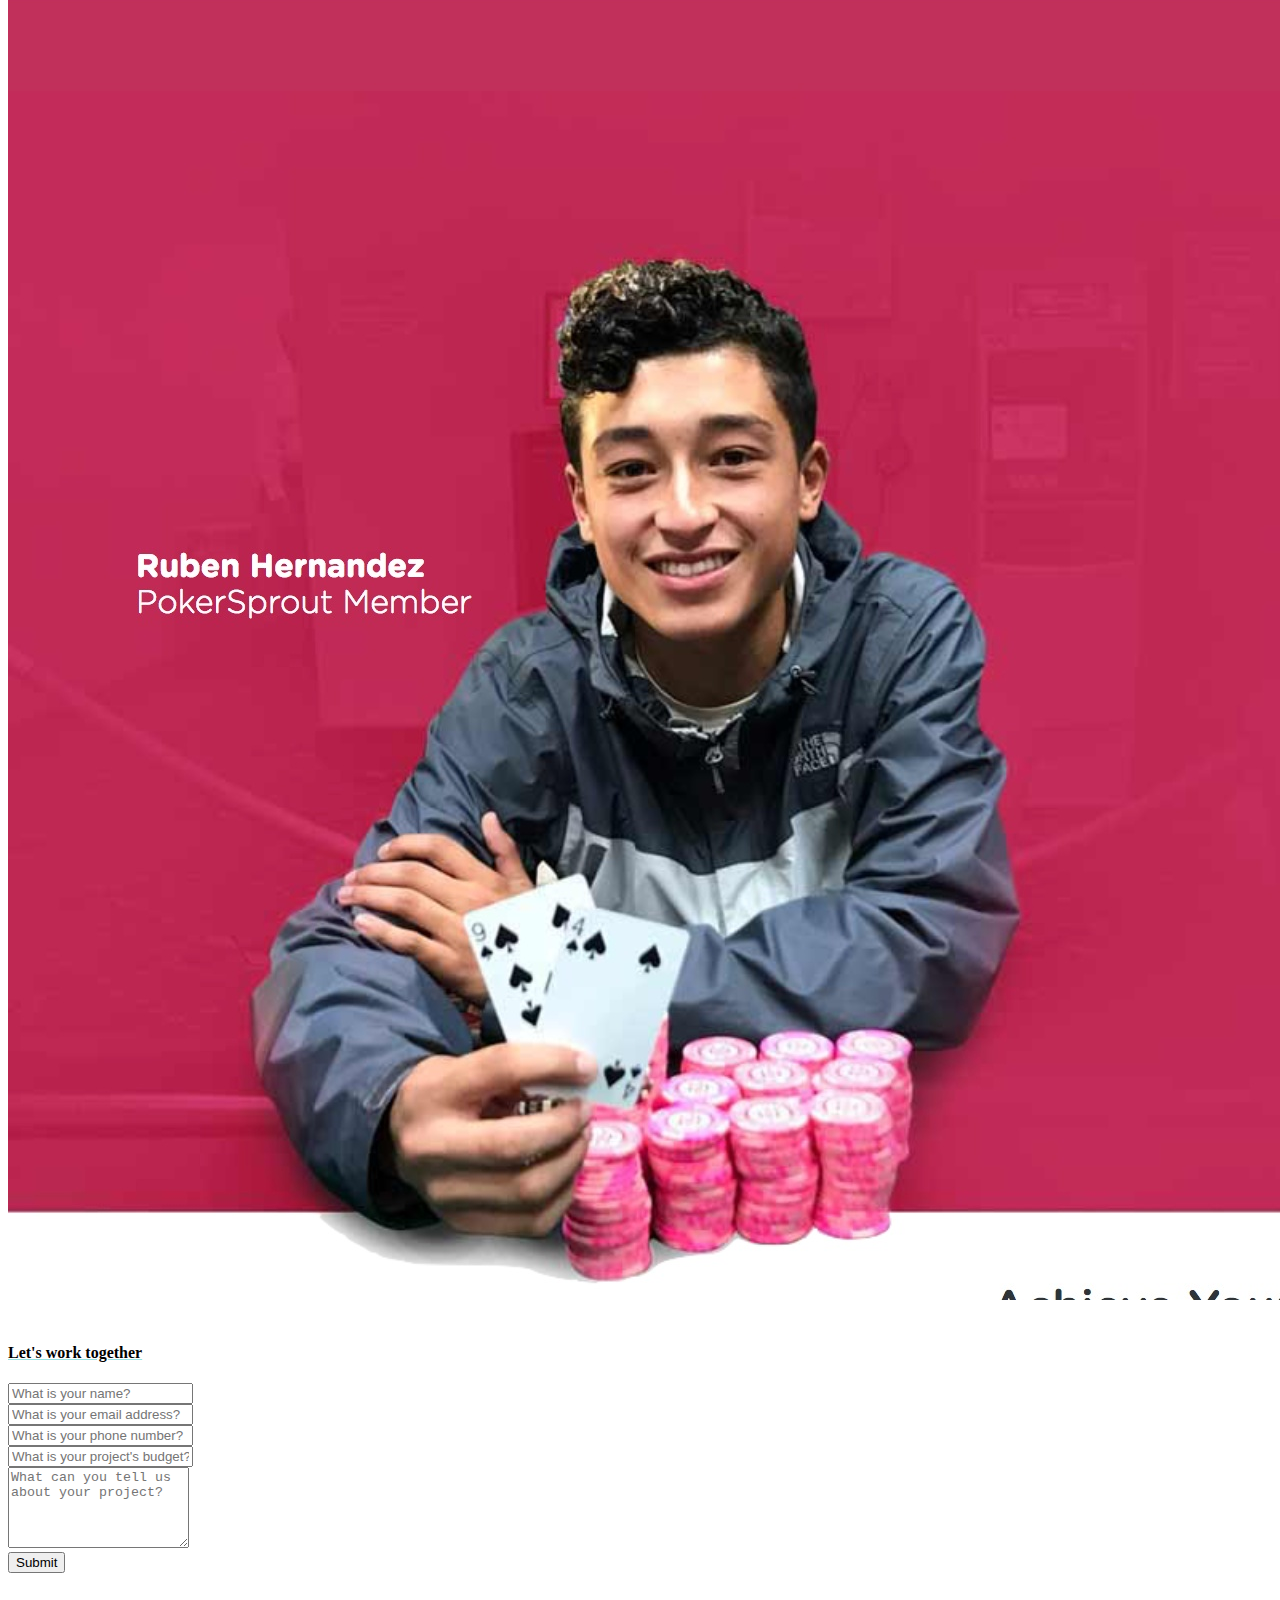
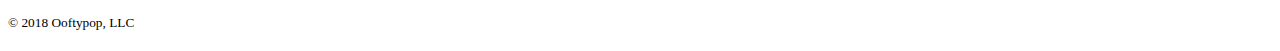
==== commit 14abb846: "Misc" ====
--- a/index.html
+++ b/index.html
@@ -13,7 +13,7 @@
 			<div id="jumbotron-custom" class="jumbotron jumbotron-fluid">
 				<div class="container">
 					<img src="images/logo.png" alt="Ooftypop Logo">
-					<h1 class="display-4">Ooftypop</h1>
+					<h1 class="display-4 mb-0">Ooftypop</h1>
 				</div>
 			</div>
 		</header>
@@ -79,30 +79,22 @@
 
 		<section id="services">
 			<div class="container">
-				<h4>Services</h4>
+				<h4 class="section-heading">Services</h4>
 				<div class="row">
 					<div class="col-sm-12 col-md-4">
-						<h5>Product Design</h5>
-						<p>
-							Vestibulum lorem nunc, vehicula non tincidunt in, vehicula at
-							mi. Vivamus in laoreet sapien, a vehicula arcu. Fusce vel
-							laoreet est.
+						<h5 class="section-sub-heading">Web Development</h5>
+						<p>
+							From APIs for mobile consumption, to browser-based, database-backed,
+							applications, we develop creative, performant, efficient, scalable,
+							solutions, using the latest web technologies and best practices.
 						</p>
 					</div>
 					<div class="col-sm-12 col-md-4">
-						<h5>Web Development</h5>
-						<p>
-							Vestibulum lorem nunc, vehicula non tincidunt in, vehicula at
-							mi. Vivamus in laoreet sapien, a vehicula arcu. Fusce vel
-							laoreet est.
-						</p>
-					</div>
-					<div class="col-sm-12 col-md-4">
-						<h5>Mobile Development</h5>
-						<p>
-							Vestibulum lorem nunc, vehicula non tincidunt in, vehicula at
-							mi. Vivamus in laoreet sapien, a vehicula arcu. Fusce vel
-							laoreet est.
+						<h5 class="section-sub-heading">Mobile Development</h5>
+						<p>
+							We develop for both iOS and Android, from client-only solutions, to
+							remote-backed solutions, we deliver awesome apps that users love
+							to use.
 						</p>
 					</div>
 				</div>
@@ -111,25 +103,24 @@
 
 		<section id="process">
 			<div class="container">
-				<h4>Process</h4>
+				<h4 class="section-heading">Process</h4>
 				<div class="row">
 					<div class="col-sm-12 col-md-2">
-						<h5>Plan</h5>
-						<p>
-							Vestibulum lorem nunc, vehicula non tincidunt in, vehicula at
-							mi. Vivamus in laoreet sapien, a vehicula arcu. Fusce vel
-							laoreet est.
-						</p>
-					</div>
-					<div class="col-sm-12 col-md-2">
-						<h5>Design</h5>
+						<h5 class="section-sub-heading">Plan</h5>
+						<p>
+							We help define the project's scope, feasibilty to remain within
+							budget, and value-producing stages to be delivered.
+						</p>
+					</div>
+					<div class="col-sm-12 col-md-2">
+						<h5 class="section-sub-heading">Design</h5>
 						<p>
 							We design clean, intuitive, adaptive, UI/UXs that your
 							organization and/or your customers will love.
 						</p>
 					</div>
 					<div class="col-sm-12 col-md-2">
-						<h5>Develop</h5>
+						<h5 class="section-sub-heading">Develop</h5>
 						<p>
 							We develop high-quality, secure, efficient, maintainable,
 							scalable, code, using the latest, proven, open-source, web
@@ -137,20 +128,21 @@
 						</p>
 					</div>
 					<div class="col-sm-12 col-md-2">
-						<h5>Deliver</h5>
+						<h5 class="section-sub-heading">Deliver</h5>
 						<p>
 							We deliver iteratively and often, giving you continuous
 							peace-of-mind insight into the progress of your investment.
 						</p>
 					</div>
 					<div class="col-sm-12 col-md-2">
-						<h5>Maintain</h5>
-						<p>
-							Suspendisse ac lobortis metus, ut sagittis sapien.
-						</p>
-					</div>
-					<div class="col-sm-12 col-md-2">
-						<h5>Repeat</h5>
+						<h5 class="section-sub-heading">Maintain</h5>
+						<p>
+							We maintain security updates, and optimizations throughout the
+							life of the application.
+						</p>
+					</div>
+					<div class="col-sm-12 col-md-2">
+						<h5 class="section-sub-heading">Repeat</h5>
 						<p>
 							When you're ready for you next stage of growth, we do it all
 							again.
@@ -162,7 +154,7 @@
 
 		<section id="portfolio">
 			<div class="container">
-				<h4>Portfolio</h4>
+				<h4 class="section-heading">Portfolio</h4>
 				<div class="card-columns">
 
 
@@ -183,7 +175,7 @@
 
 
 
-					<div class="card text-white bg-dark mb-3">
+					<div class="card bg-light mb-3">
 						<div class="card-body">
 							<h5 class="card-title">Digital Sportsman</h5>
 							<p class="card-text">
@@ -197,7 +189,7 @@
 						<img class="card-img-bottom" src="images/portfolio/digitalsportsman-1.png" alt="Digital Sportsman">
 					</div>
 
-					<div class="card text-white bg-dark mb-3">
+					<div class="card bg-light mb-3">
 						<div class="card-body">
 							<h5 class="card-title">Retalent</h5>
 							<p class="card-text">
@@ -213,7 +205,7 @@
 						<img class="card-img-bottom" src="images/portfolio/retalent-1.jpg" alt="Retalent">
 					</div>
 
-					<div class="card text-white bg-dark mb-3">
+					<div class="card bg-light mb-3">
 						<div class="card-body">
 							<h5 class="card-title">NterOne</h5>
 							<p class="card-text">
@@ -231,7 +223,7 @@
 						<img class="card-img-bottom" src="images/portfolio/nterone-1.png" alt="NterOne">
 					</div>
 
-					<div class="card text-white bg-dark mb-3">
+					<div class="card bg-light mb-3">
 						<div class="card-body">
 							<h5 class="card-title">Phoenix</h5>
 							<p class="card-text">
@@ -244,7 +236,7 @@
 						<img class="card-img-bottom" src="images/portfolio/phoenix-1.jpg" alt="Phoenix">
 					</div>
 
-					<div class="card text-white bg-dark mb-3">
+					<div class="card bg-light mb-3">
 						<div class="card-body">
 							<h5 class="card-title">NCI</h5>
 							<p class="card-text">
@@ -261,7 +253,7 @@
 						<img class="card-img-bottom" src="images/portfolio/nci-1.png" alt="NCI">
 					</div>
 
-					<div class="card text-white bg-dark mb-3">
+					<div class="card bg-light mb-3">
 						<div class="card-body">
 							<h5 class="card-title">Pokersprout</h5>
 							<p class="card-text">
@@ -278,16 +270,16 @@
 			</div>
 		</section>
 
-		<section id="clients">
-			<div class="container">
-				<h4>Clients</h4>
-
-			</div>
-		</section>
+		<!-- <section id="clients">
+			<div class="container">
+				<h4 class="section-heading">Clients</h4>
+
+			</div>
+		</section> -->
 
 		<section id="lets-work-together">
 			<div class="container">
-				<h4>Let's work together</h4>
+				<h4 class="section-heading">Let's work together</h4>
 				<div class="row">
 					<div class="col-sm-6">
 						<form action="https://formspree.io/info@ooftypop.com" method="POST">
@@ -318,7 +310,7 @@
 		<footer>
 			<div class="container">
 				<div class="row">
-					<div class="col-sm-12">
+					<div class="col-sm-12 text-center">
 						<small>
 							&copy; 2018 Ooftypop, LLC
 						</small>
--- a/stylesheets/general.css
+++ b/stylesheets/general.css
@@ -19,228 +19,41 @@
 }
 
 #navbar-brand-custom > img {
-  /* font-size: 16px; */
   width: 30px;
 }
 
 #lets-work-together > a {
-  /* color: rgb(225, 150, 150); */
+  color: rgb(225, 150, 150);
   /* color: rgb(150, 225, 225); */
   /* color: rgb(150, 225, 150); */
   /* color: rgb(235, 0, 90); */
-  color: rgb(240, 100, 40);
+  /* color: rgb(240, 100, 40); */
   font-weight: bold;
 }
 
 #lets-work-together > a:hover {
-  color: rgb(130, 205, 205);
+  /* color: rgb(130, 205, 205); */
+  /* color: rgb(225, 150, 150); */
 }
 
 section {
   margin-bottom: 40px;
 }
 
+.section-heading {
+  /* color: rgb(150, 225, 225); */
+  /* color: rgb(225, 150, 150); */
+  text-decoration: underline;
+  text-decoration-color: rgb(150, 225, 225);
+}
+
+.section-sub-heading {
+  /* color: rgb(150, 225, 225); */
+  /* color: rgb(225, 150, 150); */
+  text-decoration: underline;
+  text-decoration-color: rgb(225, 150, 150);
+}
+
 footer {
   margin-bottom: 20px;
 }
-
-/* h4 {
-  /* text-decoration: underline;
-  /* text-decoration-color: rgb(150, 225, 225); */
-  /* text-decoration-color: rgb(10, 70, 85); */
-/* } */
-
-/*
-#nav-social-links > ul {
-  list-style: none;
-  margin: none;
-}
-
-#nav-social-links > ul > li {
-  display: inline-block;
-} */
-
-/* #nav-ooftypop {
-  border-bottom: 4px solid rgb(150, 225, 150);
-} */
-
-
-/* .section-ooftypop > .container {
-  margin-bottom: 40px;
-} */
-
-/* .hx-ooftypop-a {
-  border-bottom: 4px solid rgb(225, 150, 150);
-  display: inline-block;
-}
-
-.hx-ooftypop-b {
-  border-bottom: 4px solid rgb(150, 225, 225);
-  display: inline-block;
-} */
-
-/* #nav-ooftypop > .container {
-  border-bottom: 4px solid rgb(150, 225, 150);
-  /* border-bottom: 4px solid rgb(225, 225, 225); */
-  /* padding-bottom: 4px; */
-/* } */
-
-/* #nav-ooftypop {
-  box-shadow: 5px 10px #888888;
-} */
-
-/* #nav-ooftypop > .container > #navbarNav > .navbar-text > ul > li {
-  list-style: none;
-} */
-
-/******************************************************************************
-GENERAL
-******************************************************************************/
-/* html {
-  height: 100%;
-}
-
-body {
-  height: 100%;
-  position: relative;
-}
-
-.container {
-  height: 100%;
-  font-family: 'Playfair Display', serif;
-  color: black;
-}
-
-.label-green {
-  background-color: rgb(183, 206, 169);
-} */
-
-/* .navbar {
-  background-color: transparent;
-} */
-
-/* .navbar-brand {
-  font-weight: bold;
-  padding: 2px 0 6px 0;
-}
-
-a.nav-link.active{
-  text-decoration: underline;
-}
-
-.anchor {
-  display: block;
-  position: relative;
-  top: -84px;
-  visibility: hidden;
-} */
-
-/******************************************************************************
-BANNER
-******************************************************************************/
-/* .banner {
-  height: 100%;
-  display: -ms-flexbox;
-	display: -webkit-flex;
-	display: flex;
-	-ms-flex-align: center;
-	-webkit-align-items: center;
-	-webkit-box-align: center;
-	align-items: center;
-  justify-content: center;
-  text-align: center;
-  background-image: url("../images/canyon-fade.png");
-  background-size: cover;
-  background-position: center;
-  background-repeat: repeat;
-  color: white;
-} */
-
-/******************************************************************************
-PROCESS
-******************************************************************************/
-/* .services-container {
-  padding: 30px;
-  background-color: rgb(0, 0, 0);
-} */
-
-/* .services {
-  background-color: #f7f7f9;
-} */
-
-/* .service h1 {
-  font-size: 1.25rem;
-  font-weight: bold;
-  text-align: center;
-  margin: 15px 0;
-  color: rgba(0, 0, 0, .8);
-}
-
-.service p {
-  margin-bottom: 15px;
-  color: rgba(0, 0, 0, .8);
-} */
-
-/******************************************************************************
-WORKS
-******************************************************************************/
-/* .works-container {
-  padding: 30px 0px 18px 0px;
-}
-
-.card {
-  border-radius: 0;
-}
-
-.card-img-top {
-  width: 100%;
-  border-radius: 0;
-}
-
-.card-block {
-  padding: 15px;
-} */
-
-/******************************************************************************
-FOOTER
-******************************************************************************/
-/* .contact-form {
-  padding: 30px 15px 30px 15px;
-  background-color: rgb(0, 0, 0);
-}
-
-.form-control, .btn {
-  border-radius: 0;
-  padding: 6px 15px;
-}
-
-textarea {
-  resize: none;
-  height: 200px;
-}
-
-.submit-container {
-  text-align: center;
-}
-
-.footer-links {
-  margin: 30px 0 0 0;
-  padding: 0;
-  text-align: center;
-}
-
-.footer-links li {
-  display: inline-block;
-  list-style: none;
-  margin: 0 5px;
-}
-
-.footer-links li a {
-  font-weight: bold;
-}
-
-.copyright {
-  display: block;
-  text-align: center;
-  color: white;
-} */
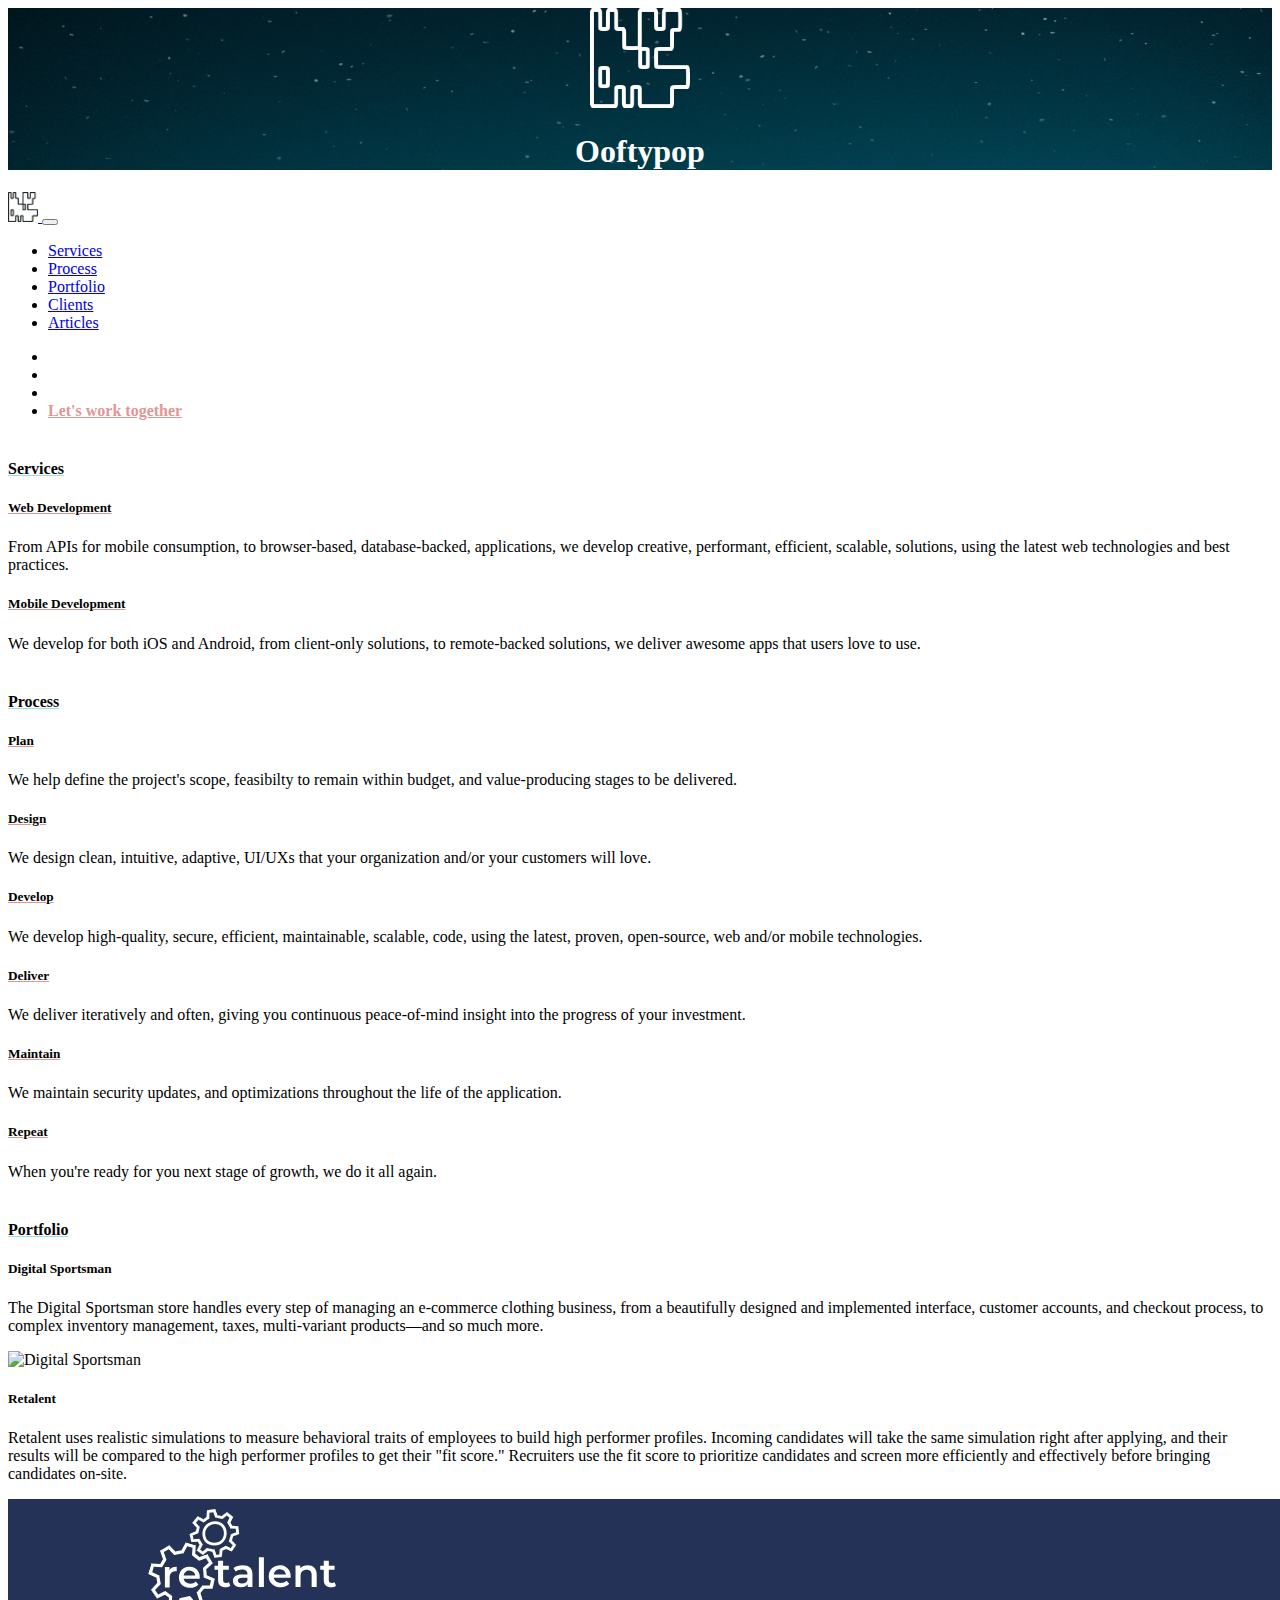
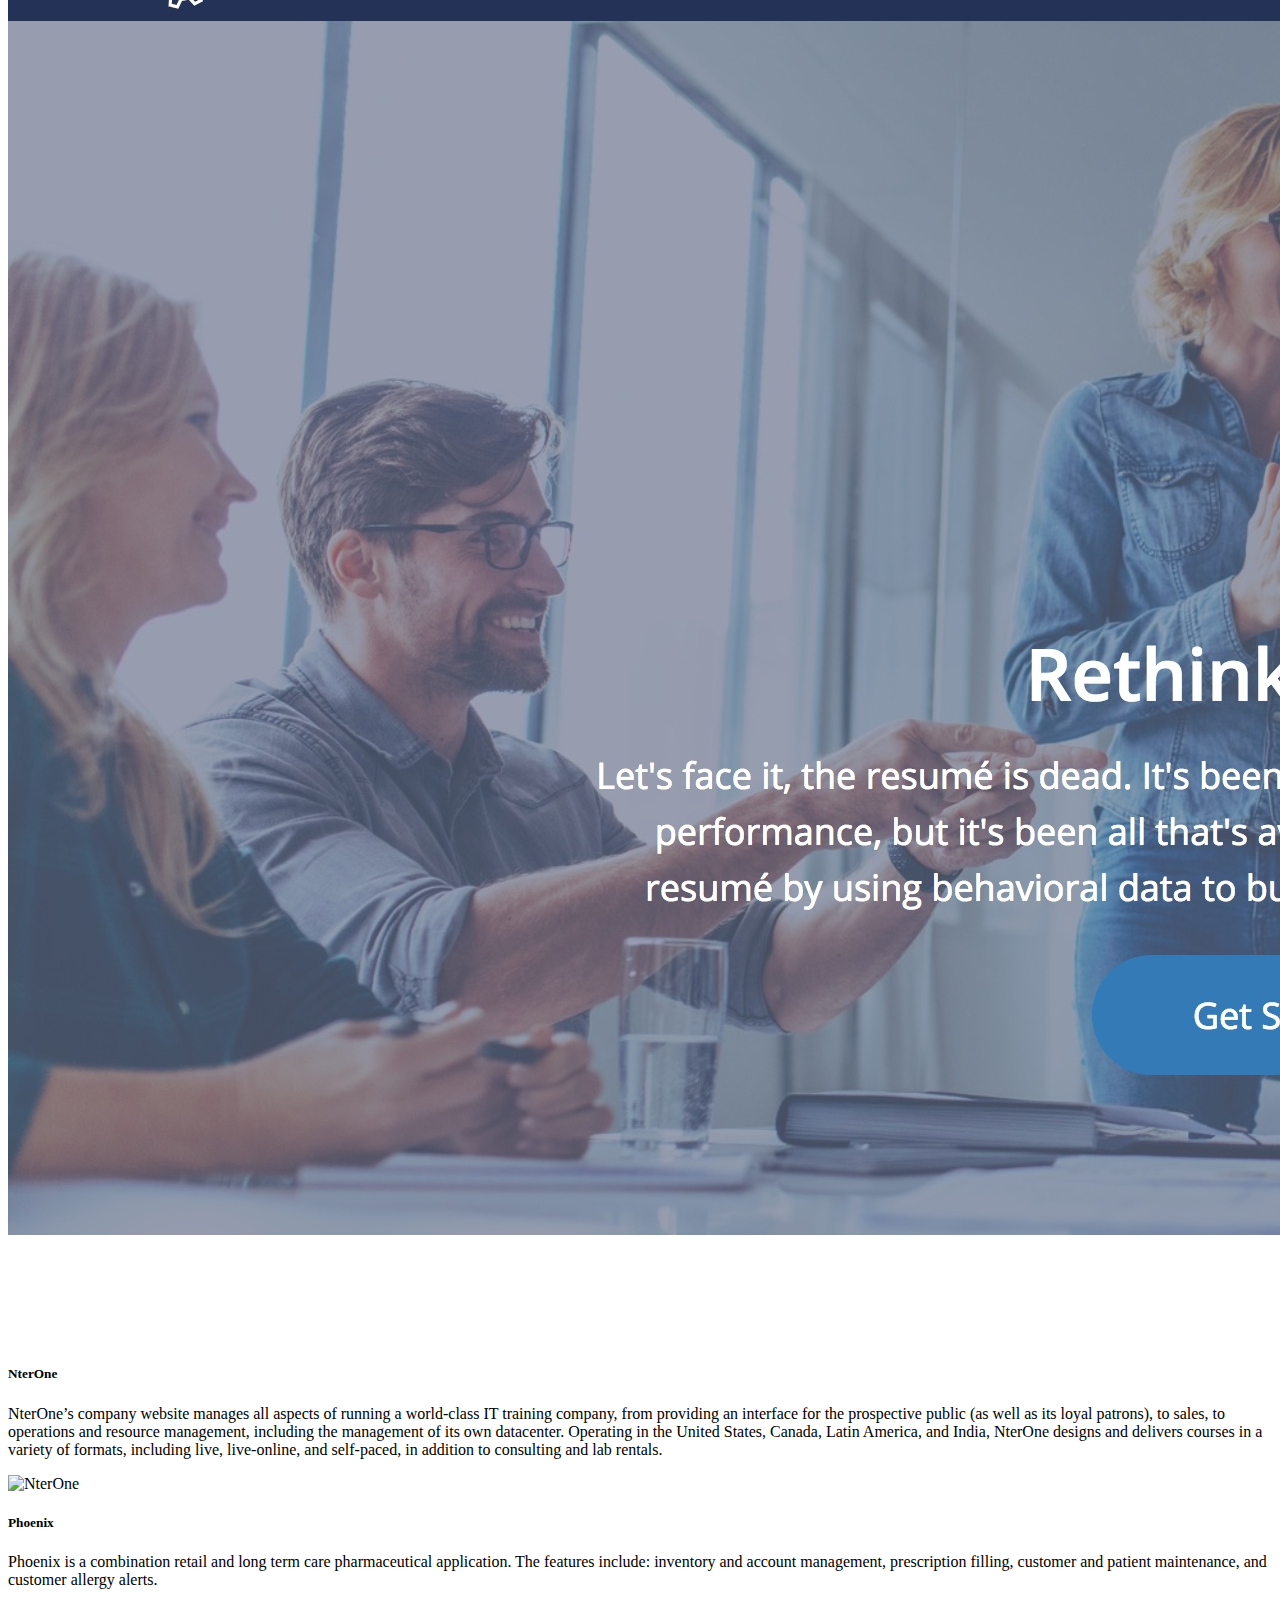
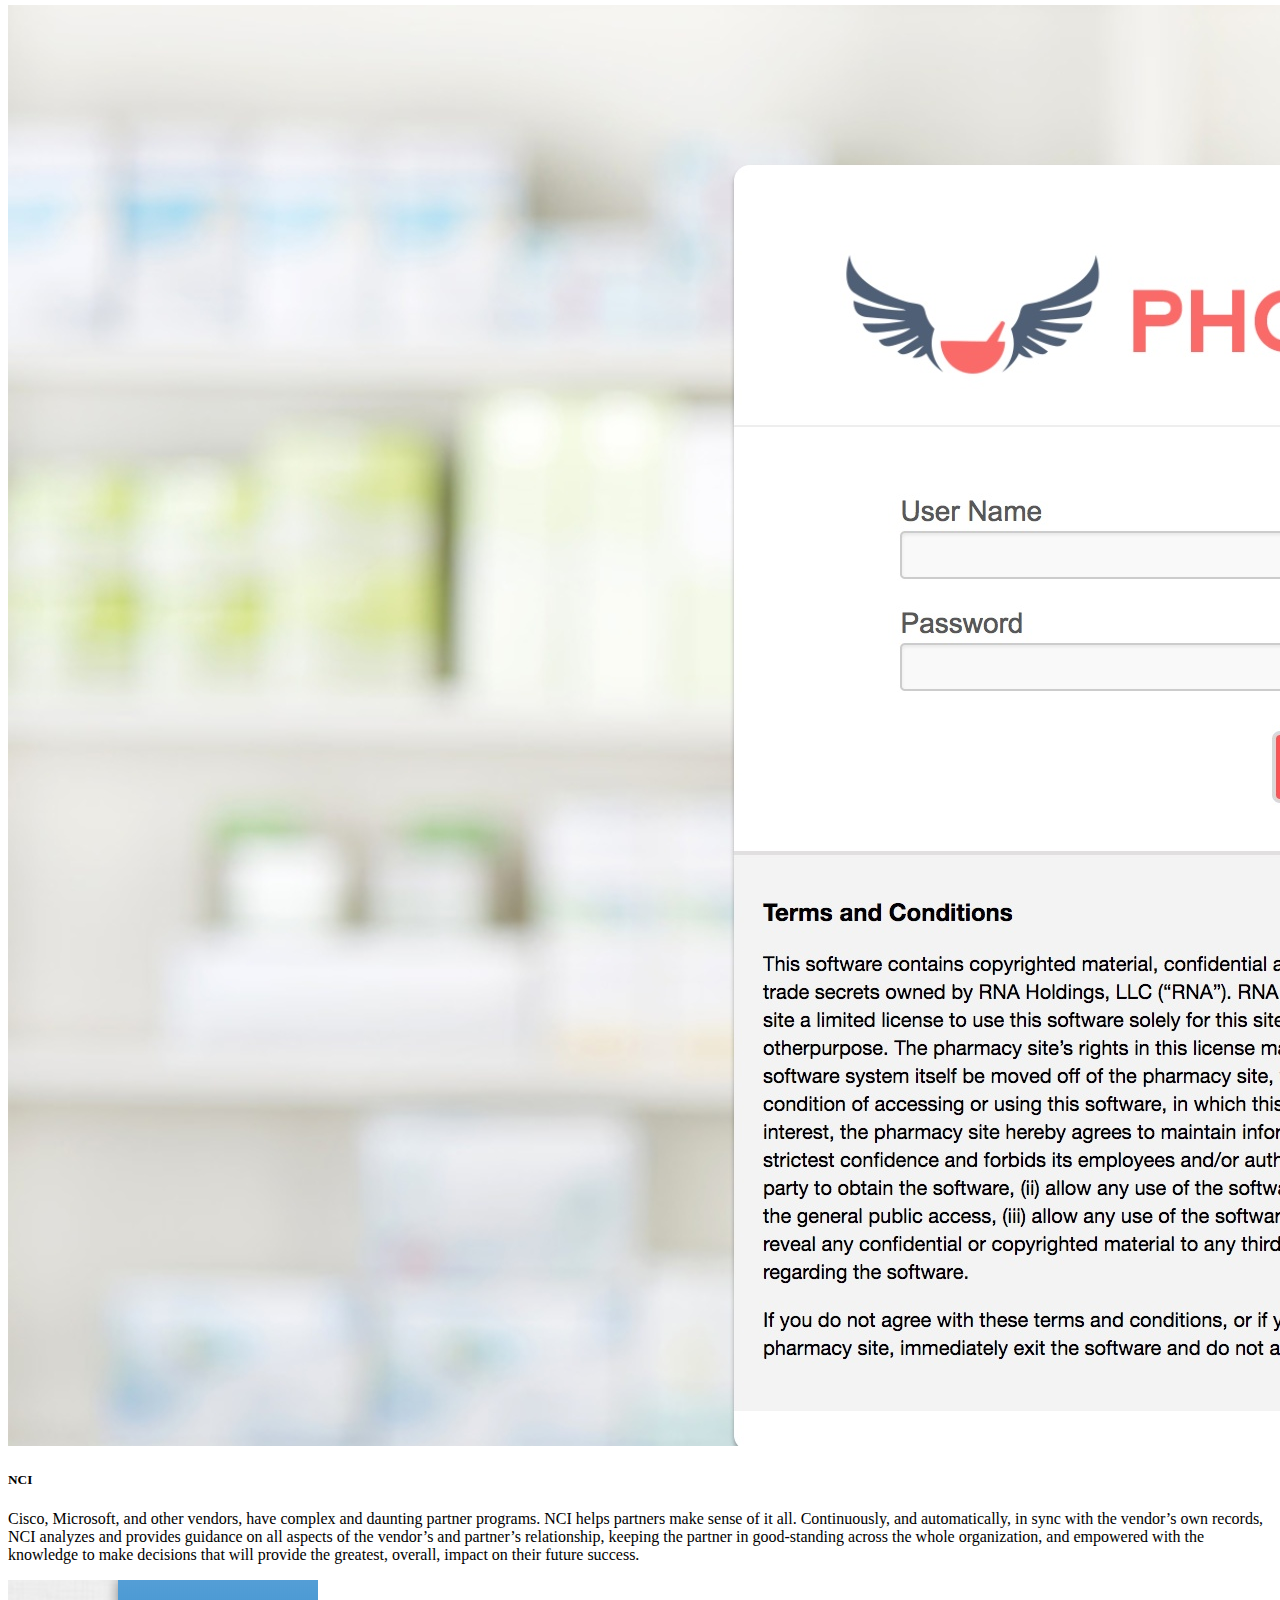
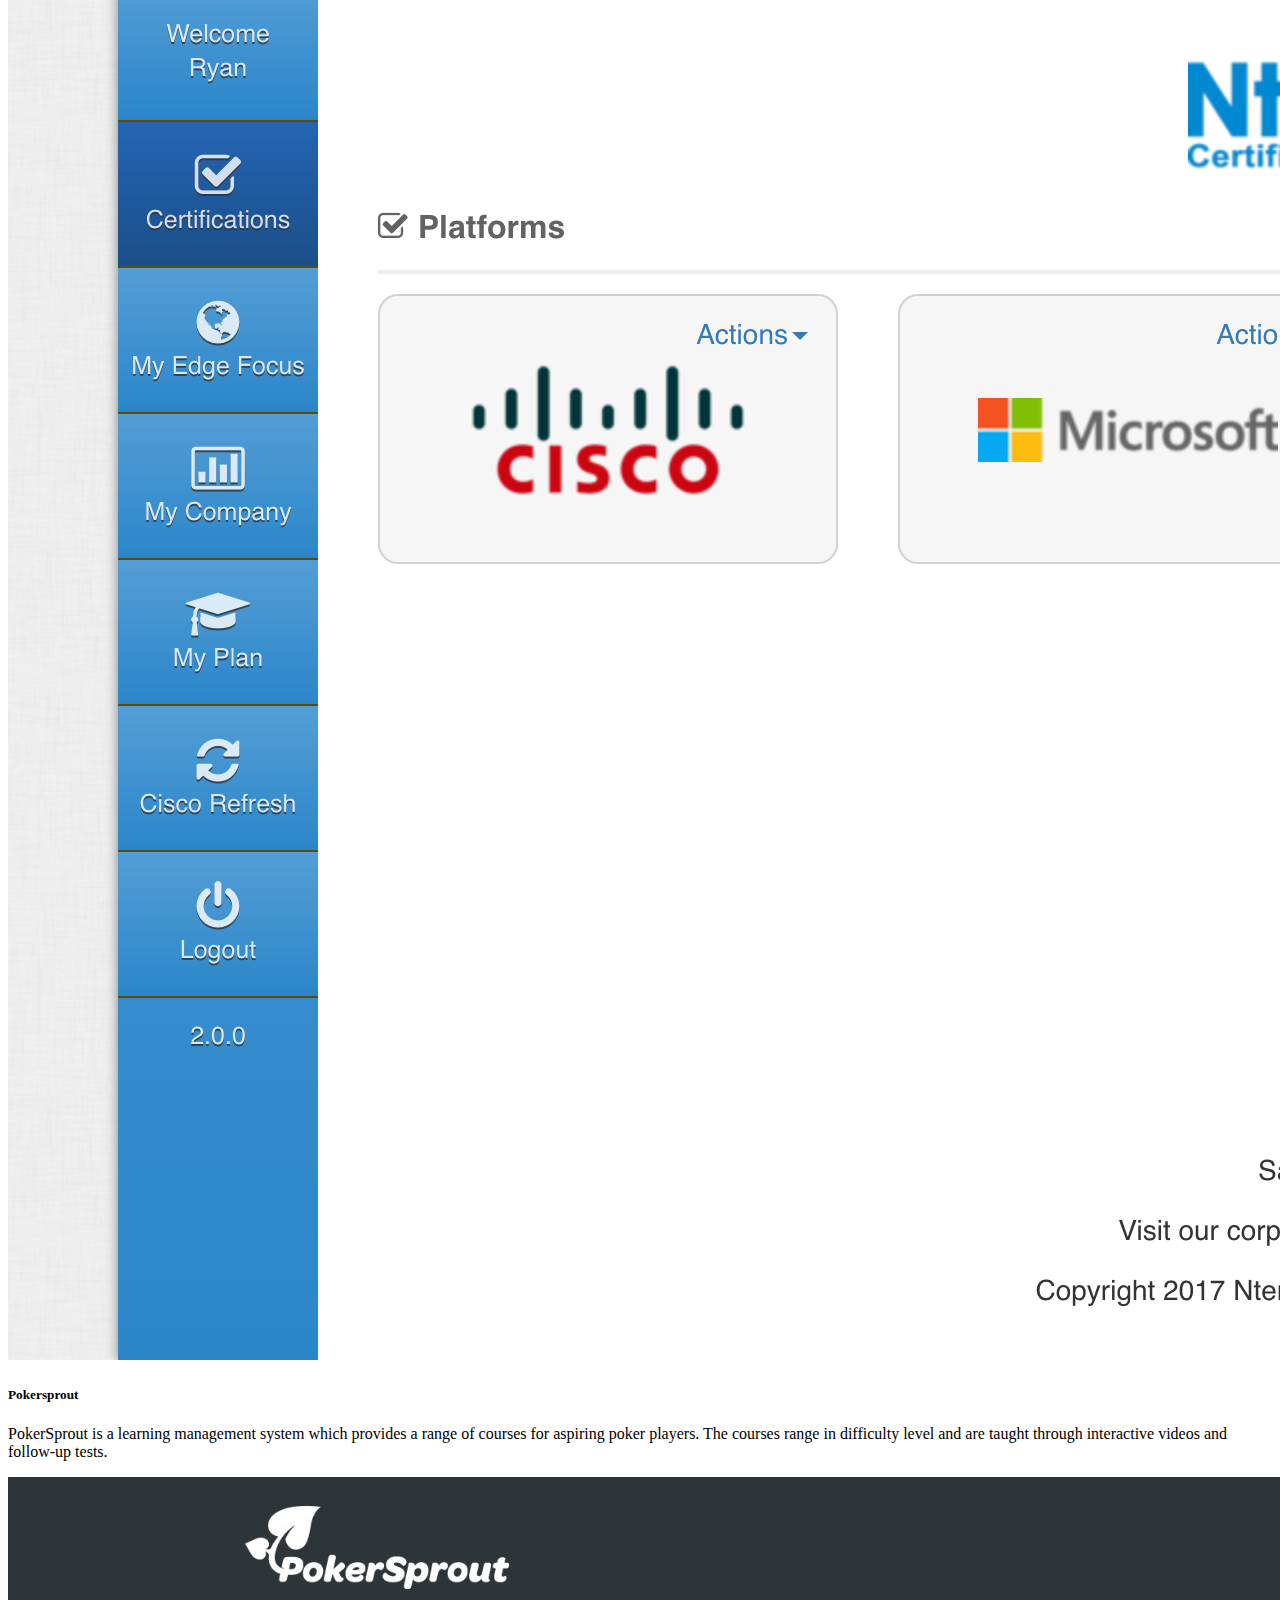
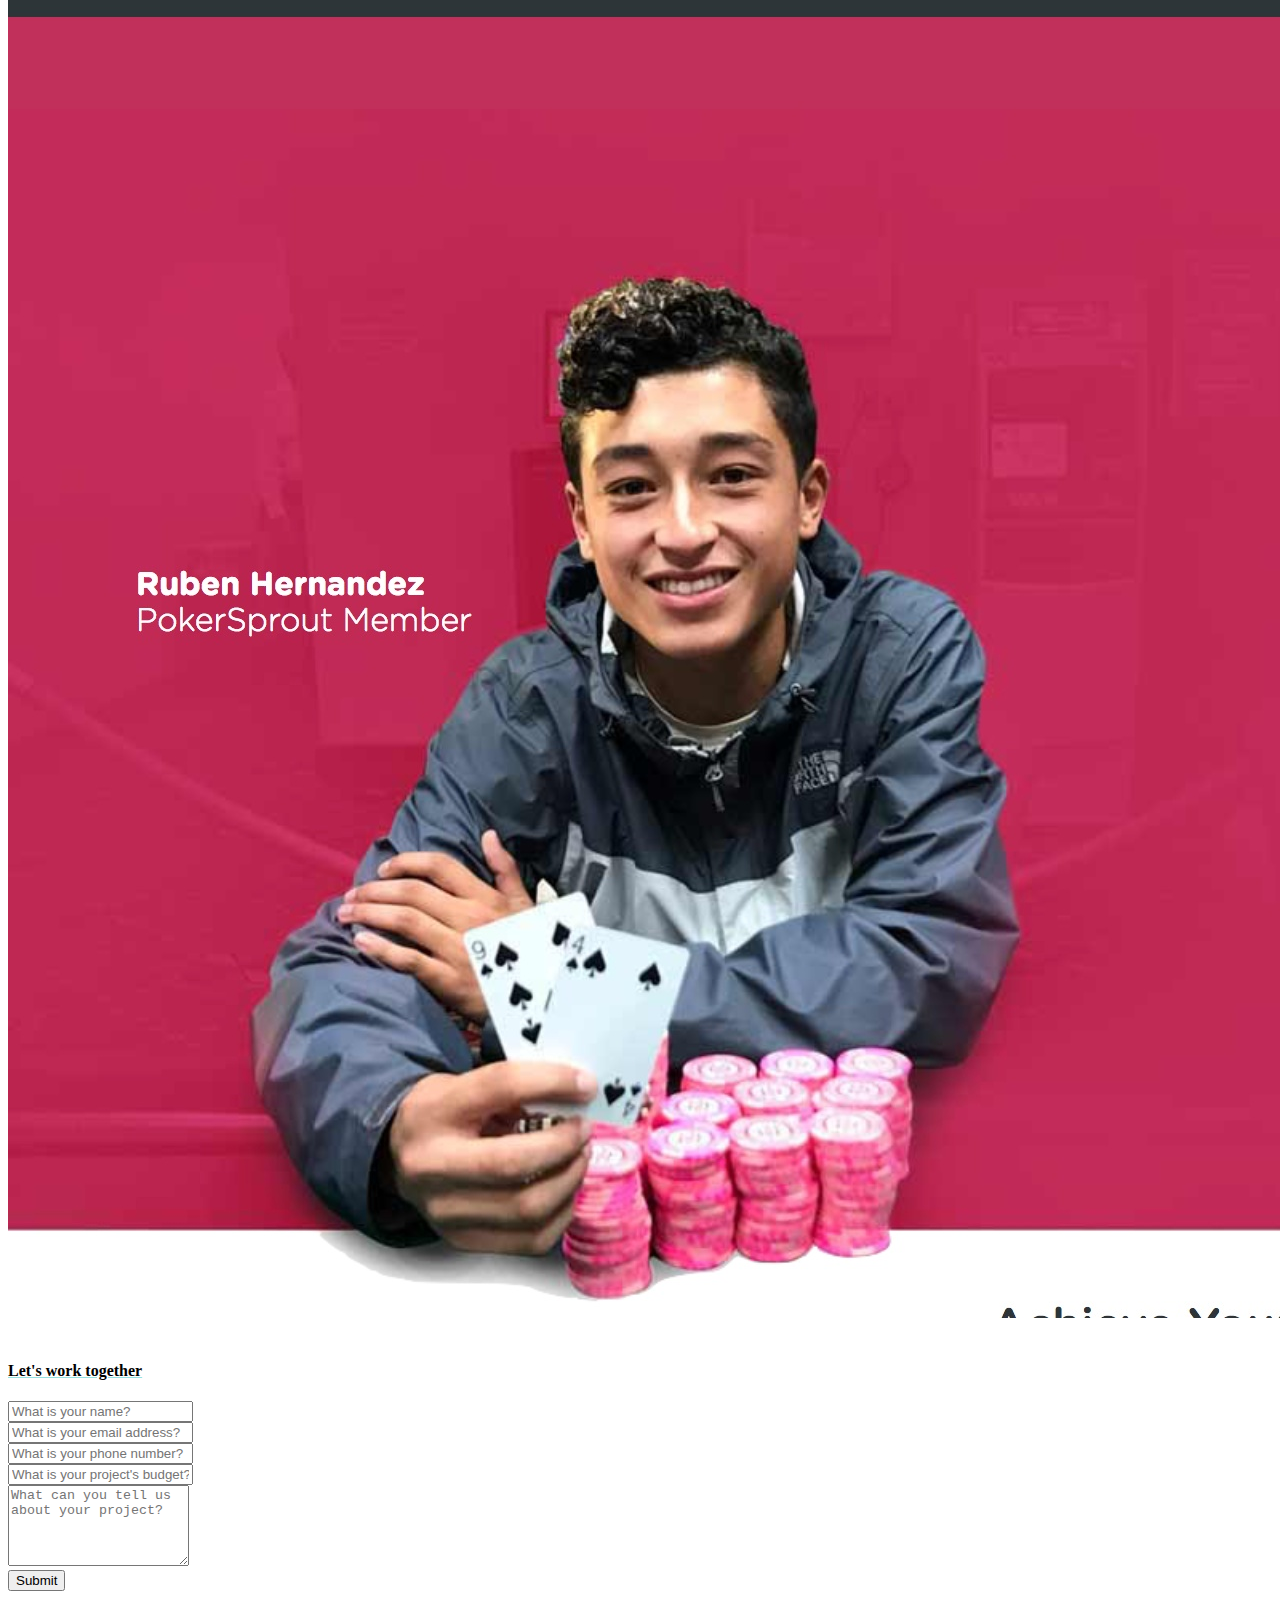
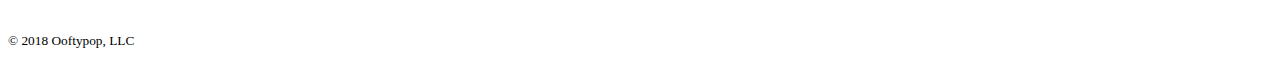
==== commit ad53130f: "first draft of articles index and blog post" ====
--- a/index.html
+++ b/index.html
@@ -49,6 +49,11 @@
 								Clients
 							</a>
 						</li>
+						<li class="nav-item">
+							<a class="nav-link" href="articles/index.html">
+								Articles
+							</a>
+						</li>
 					</ul>
 
 					<ul class="navbar-nav">
--- a/stylesheets/general.css
+++ b/stylesheets/general.css
@@ -57,3 +57,12 @@
 footer {
   margin-bottom: 20px;
 }
+
+.link-no-style {
+  color: inherit !important;
+  text-decoration: none !important;
+  :hover {
+    color: inherit !important;
+    text-decoration: none !important;
+  }
+}
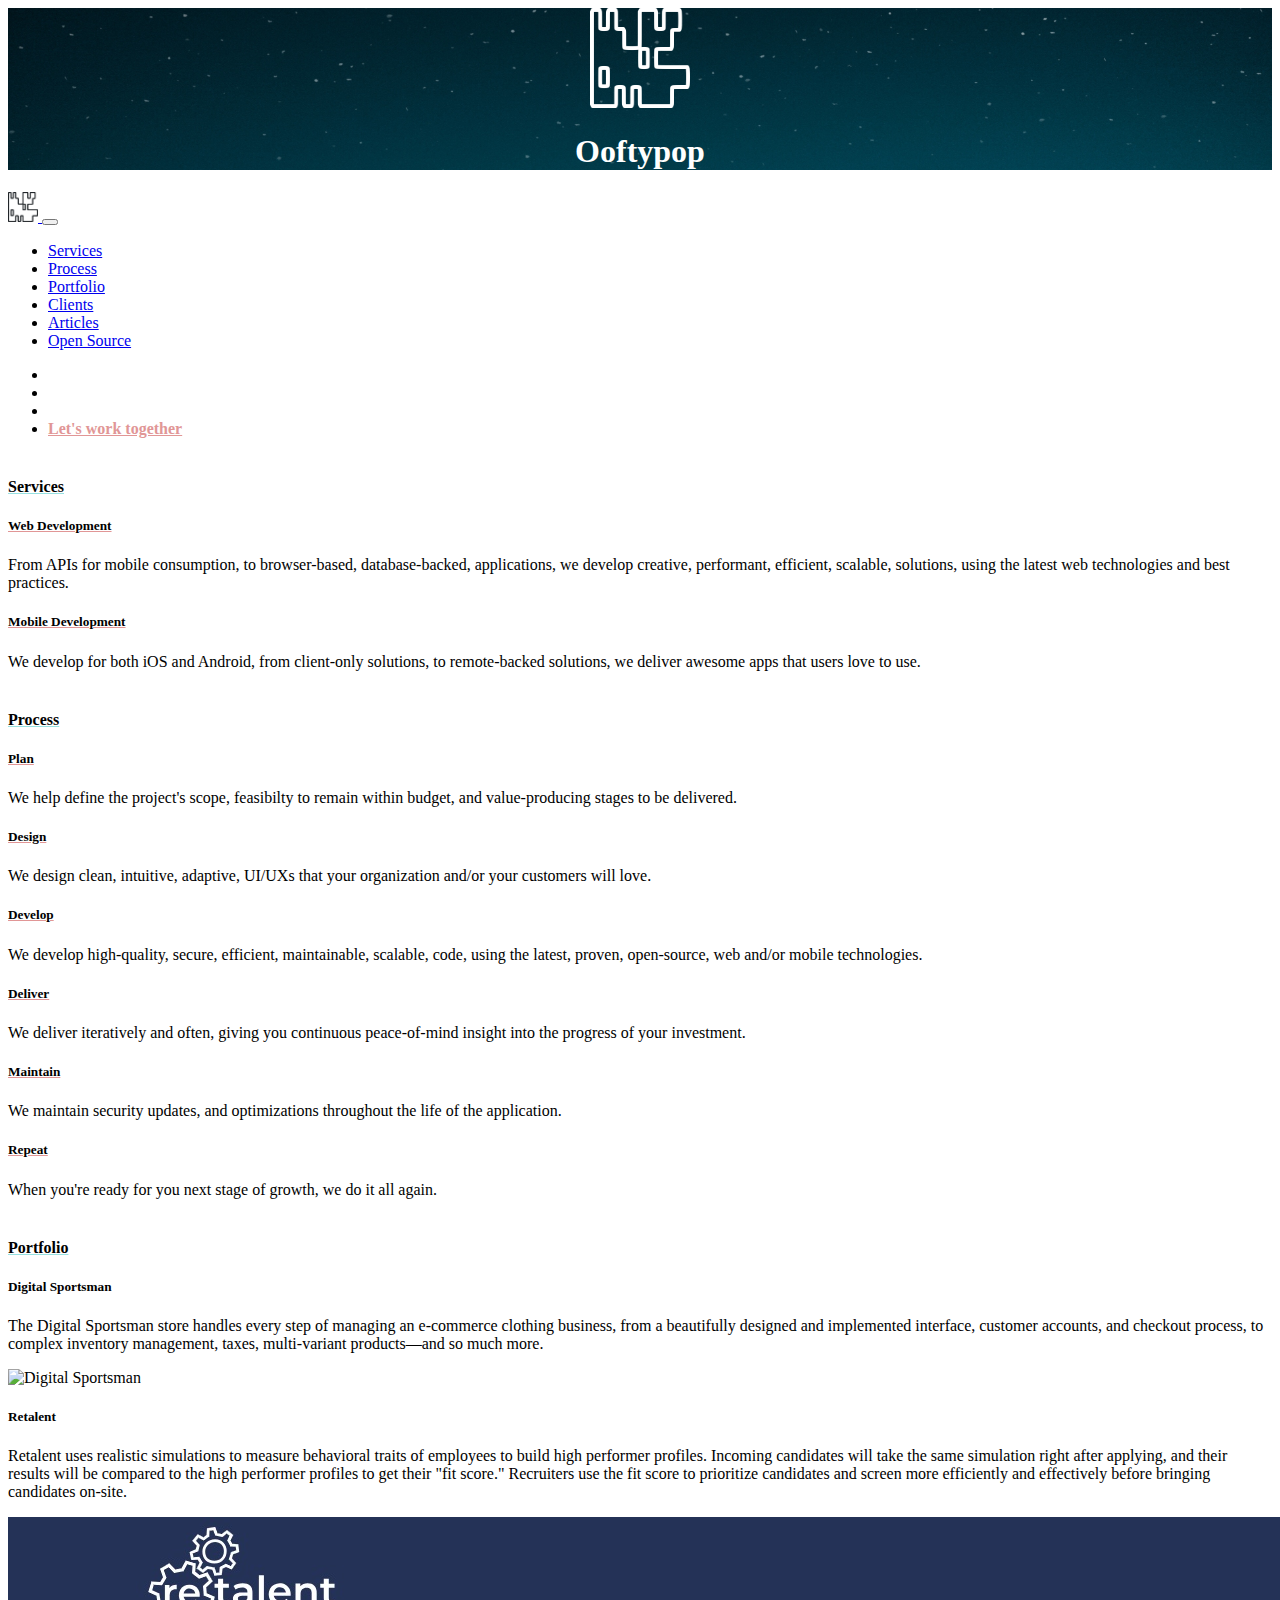
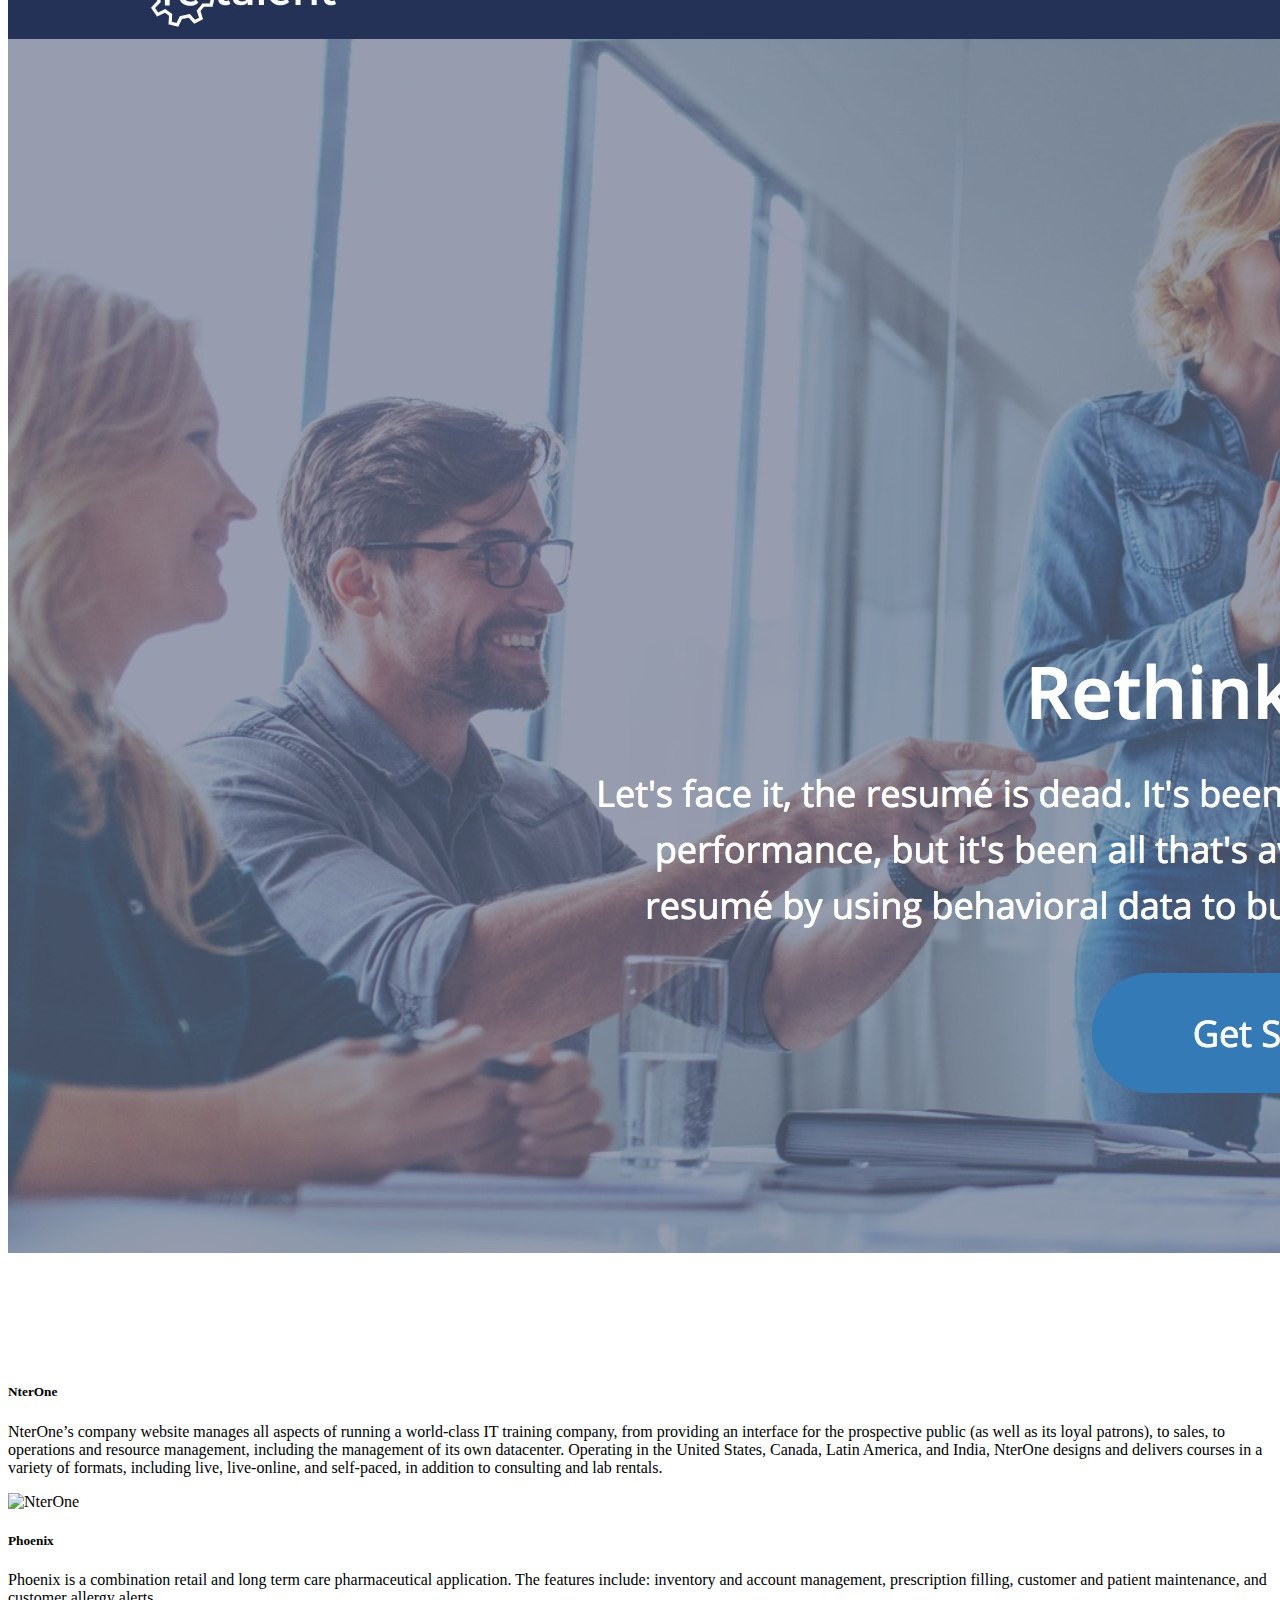
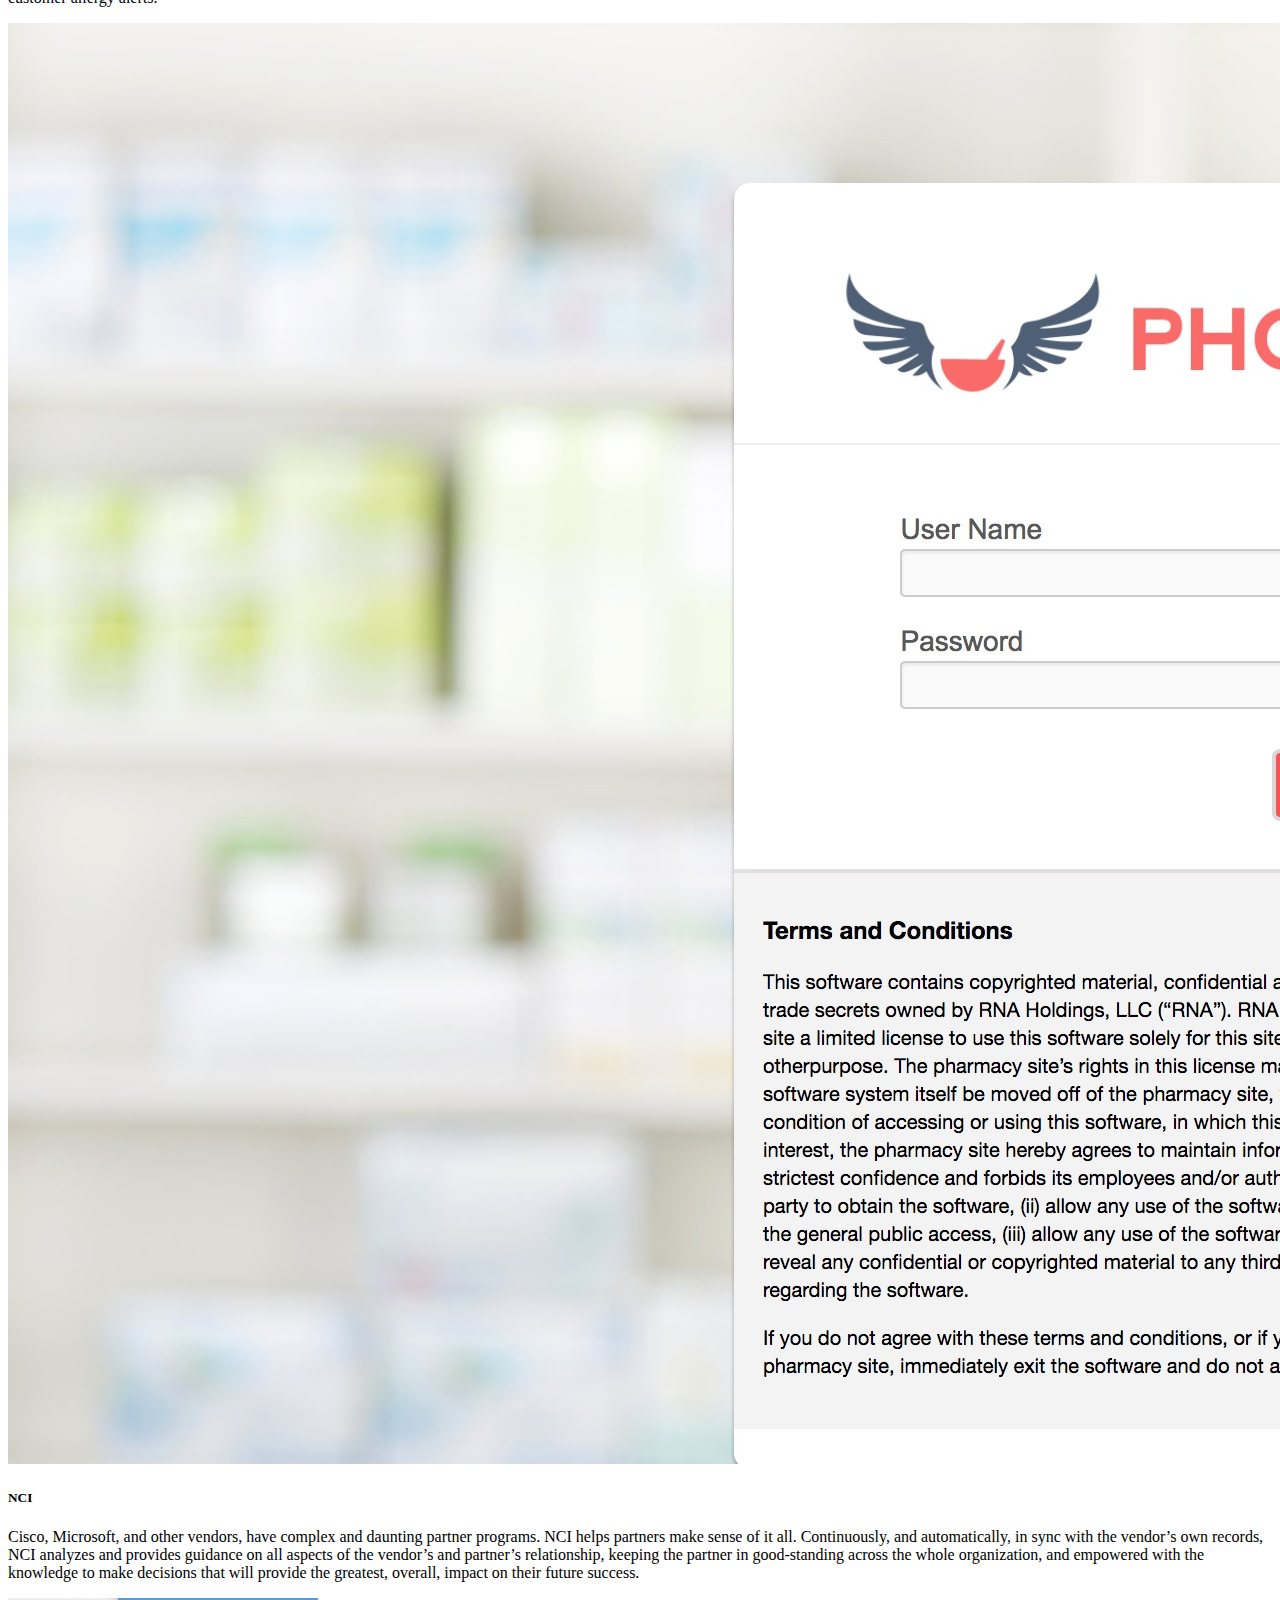
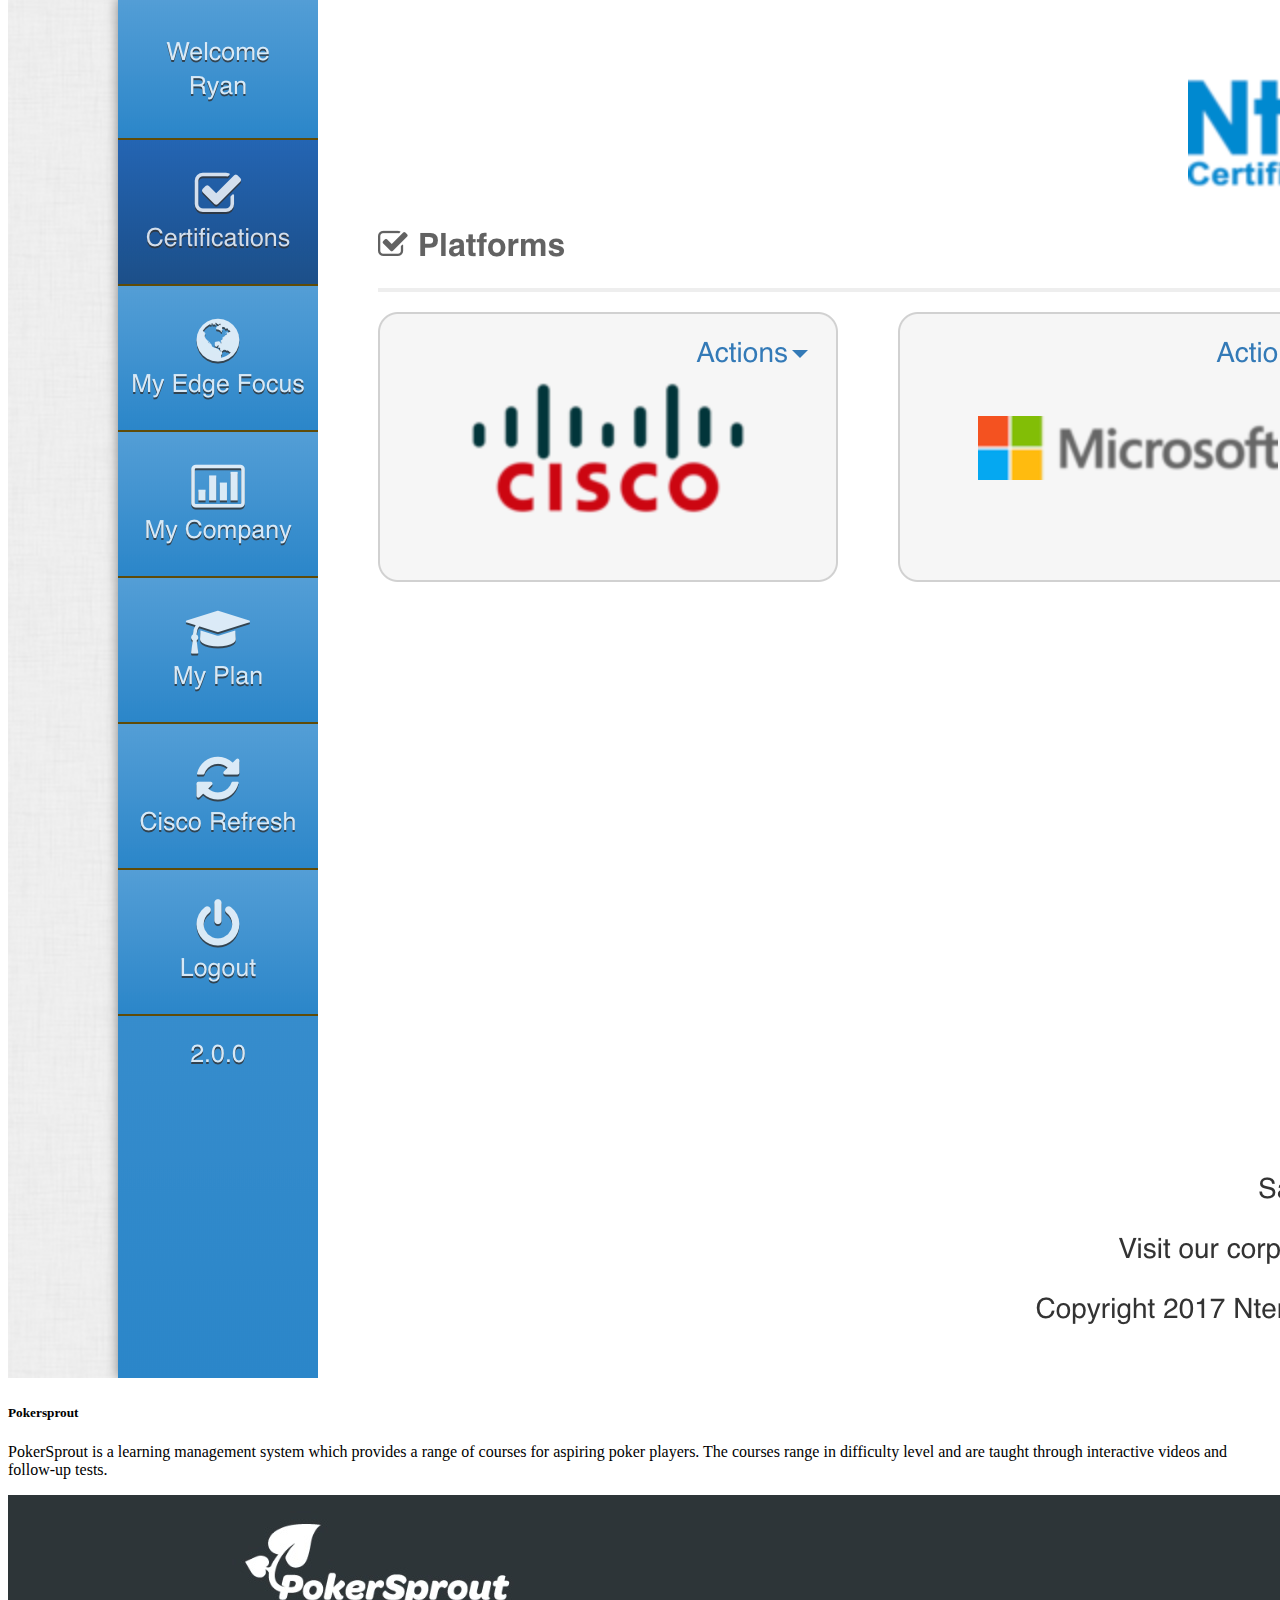
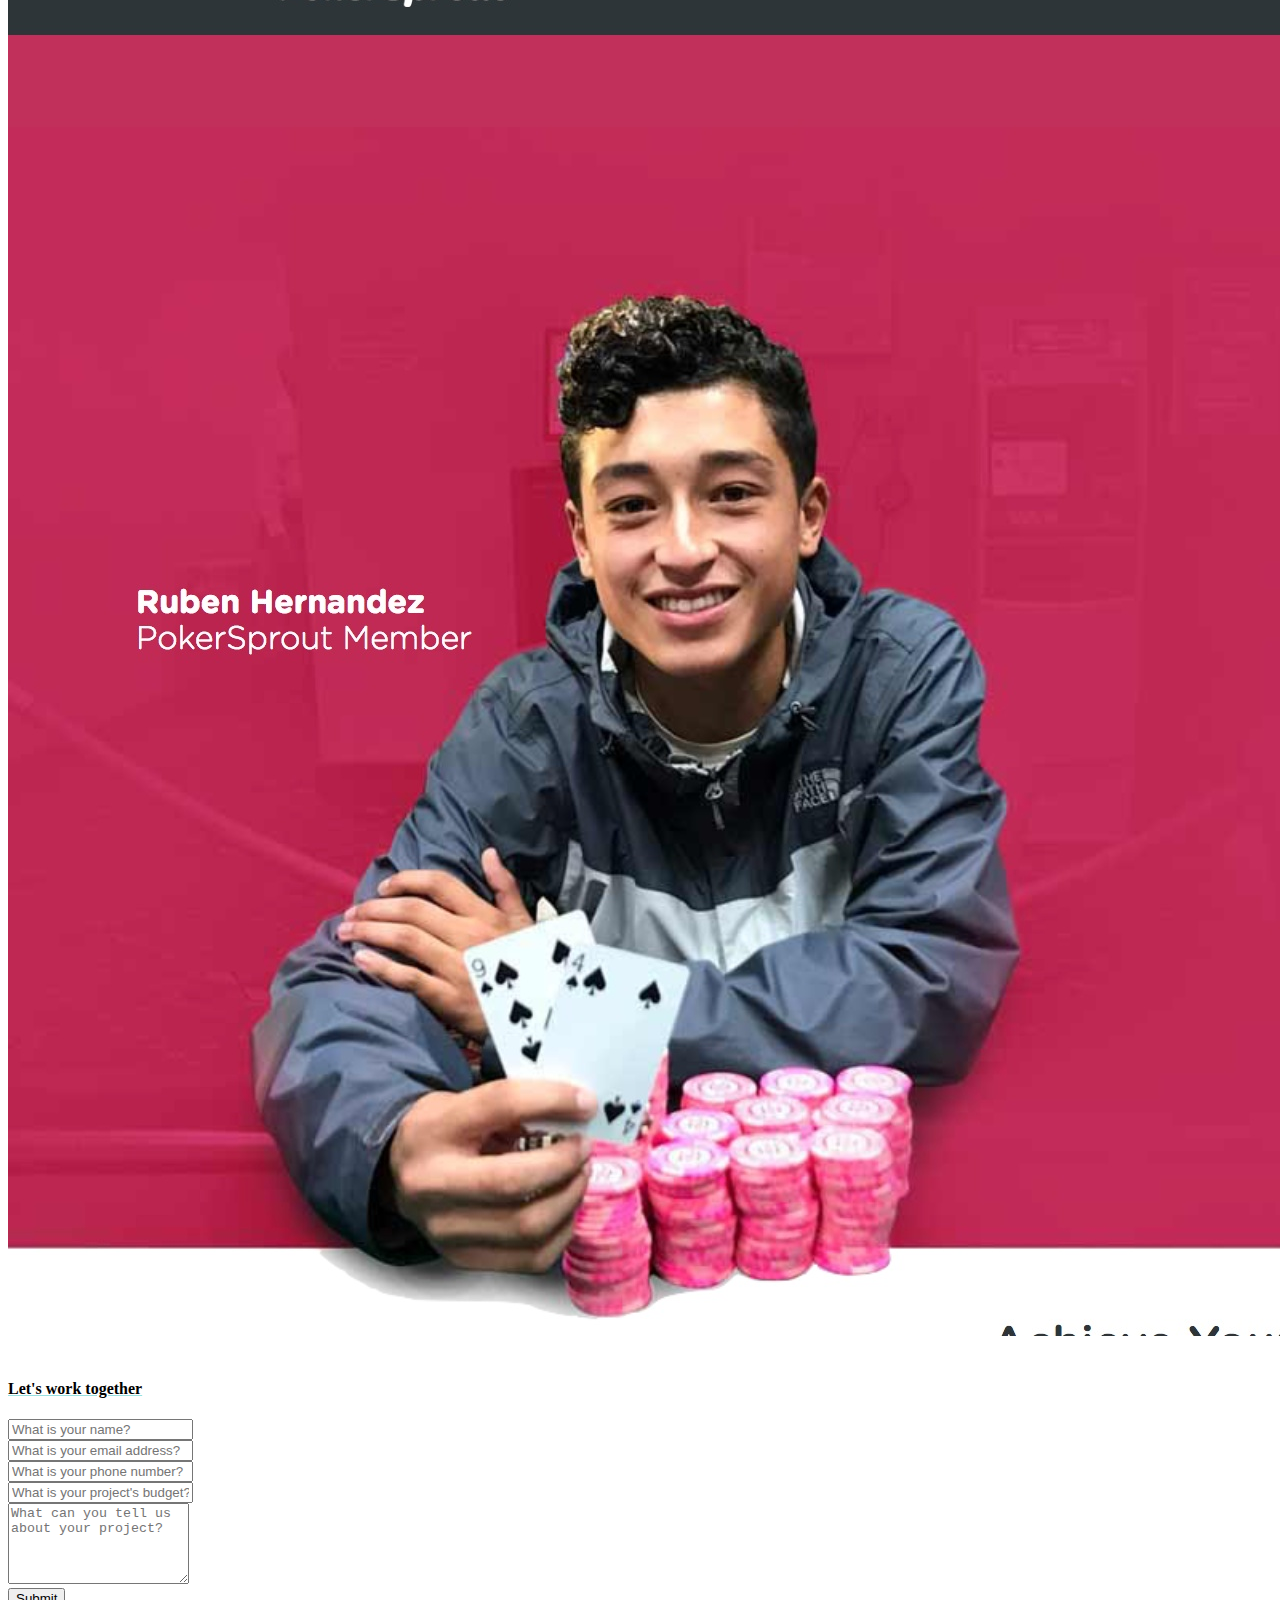
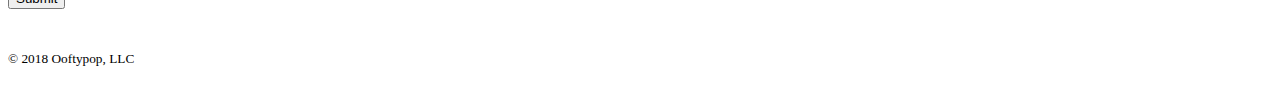
==== commit a20280fa: "added links to public github repos the same way ThoughtBot does it" ====
--- a/index.html
+++ b/index.html
@@ -54,6 +54,11 @@
 								Articles
 							</a>
 						</li>
+						<li class="nav-item">
+							<a class="nav-link" href="https://github.com/ooftypop" target="_blank">
+								Open Source
+							</a>
+						</li>
 					</ul>
 
 					<ul class="navbar-nav">
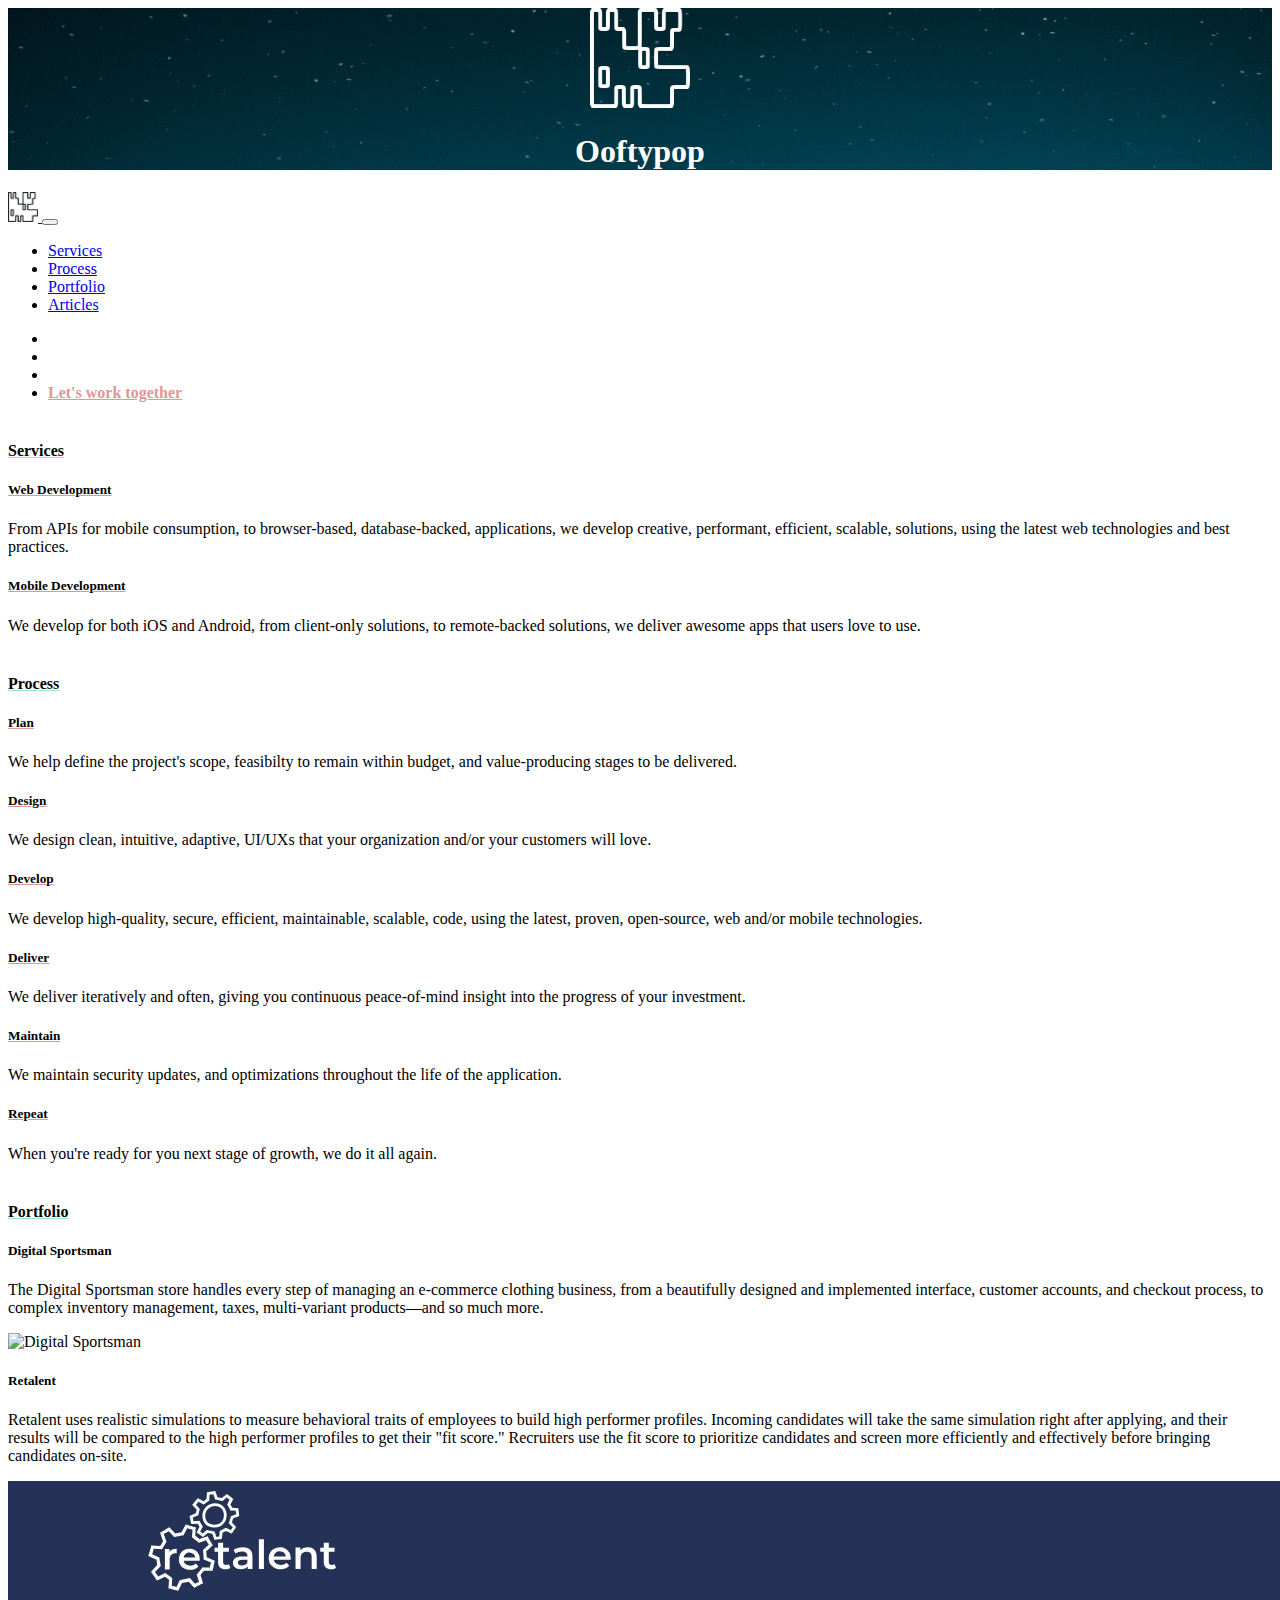
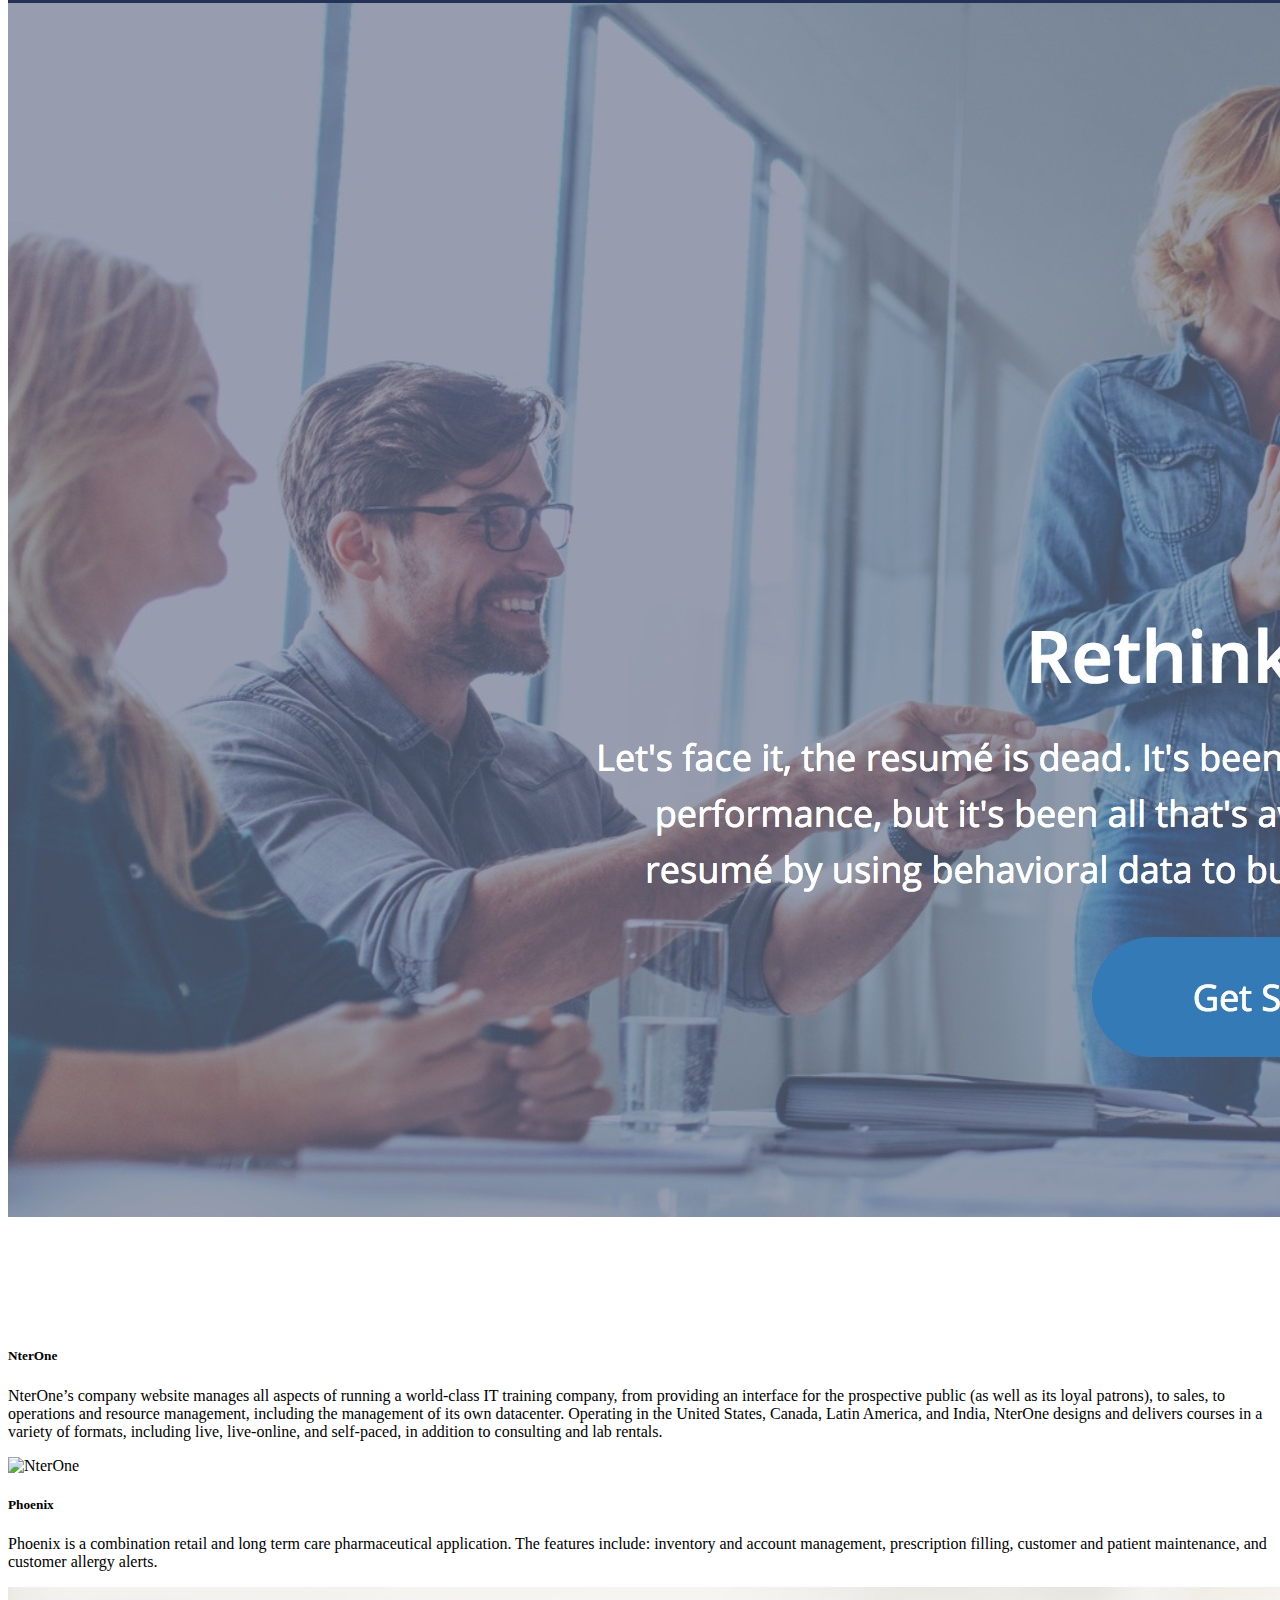
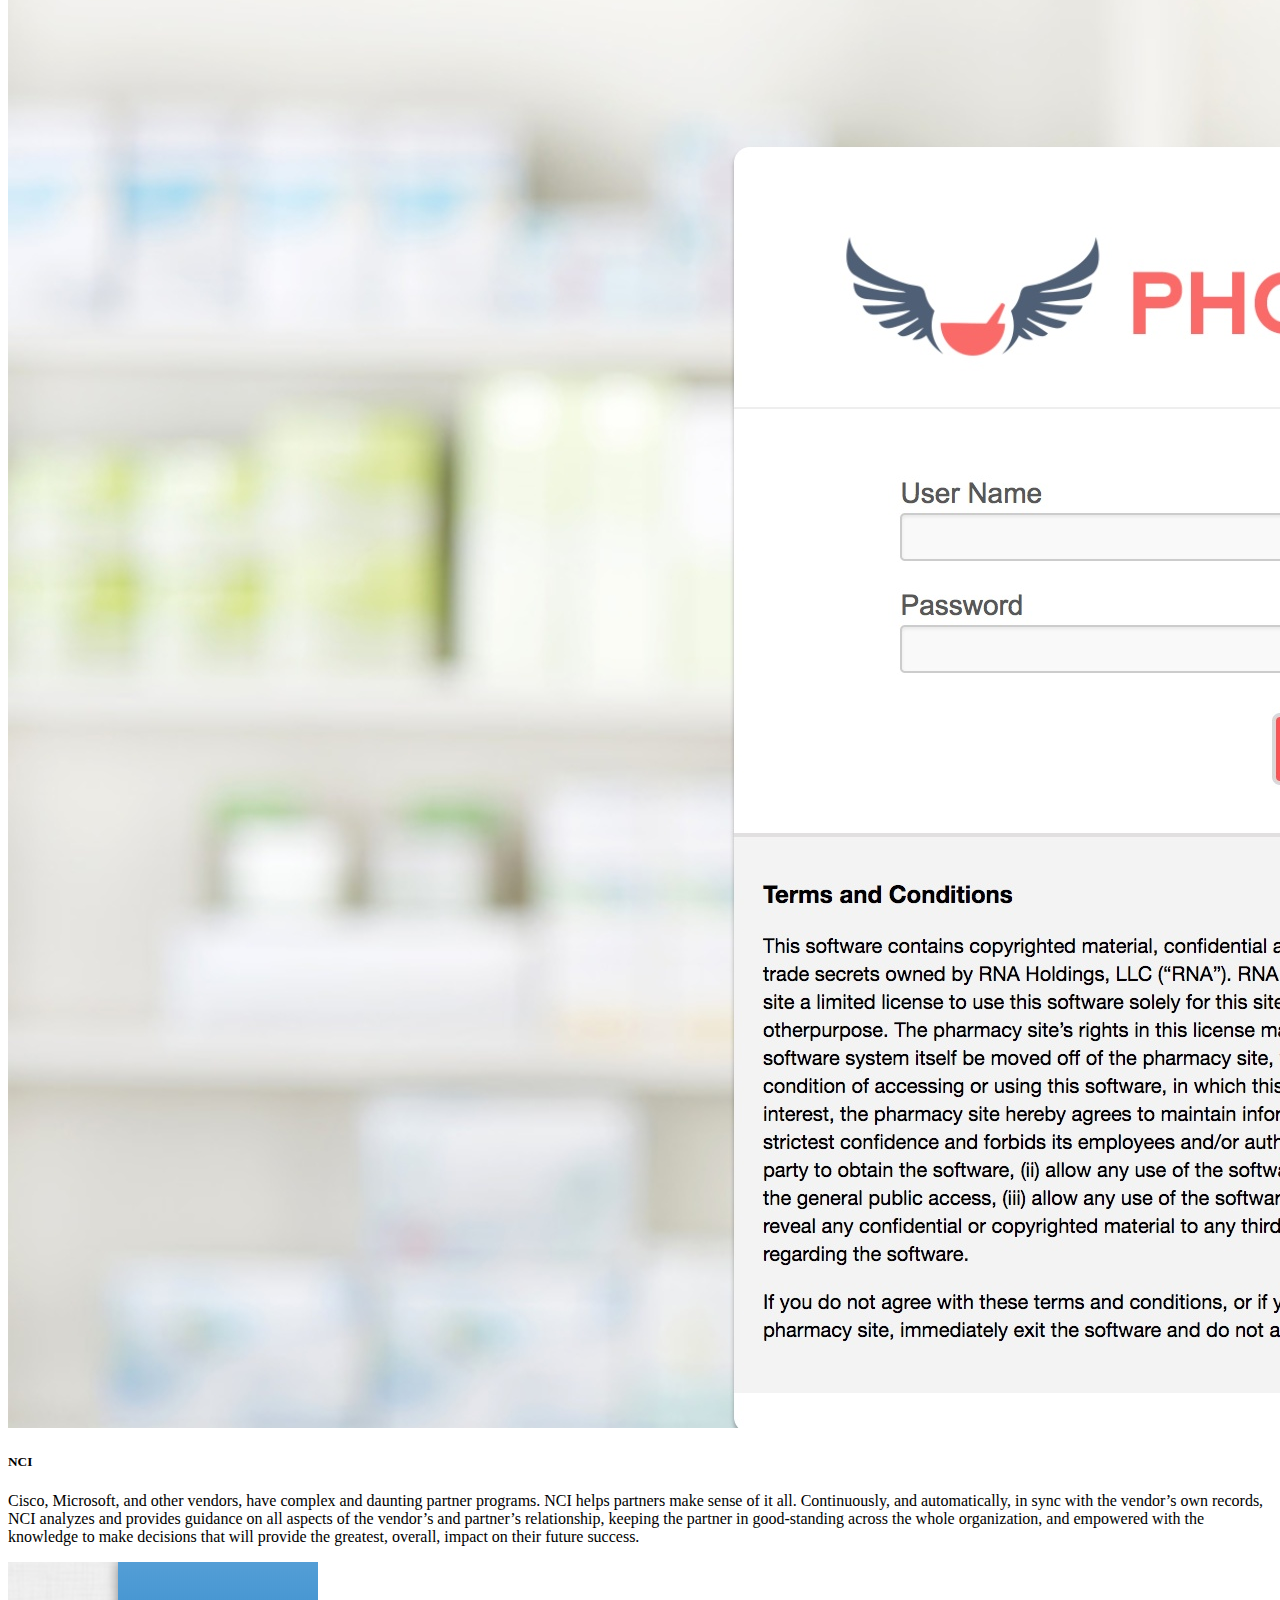
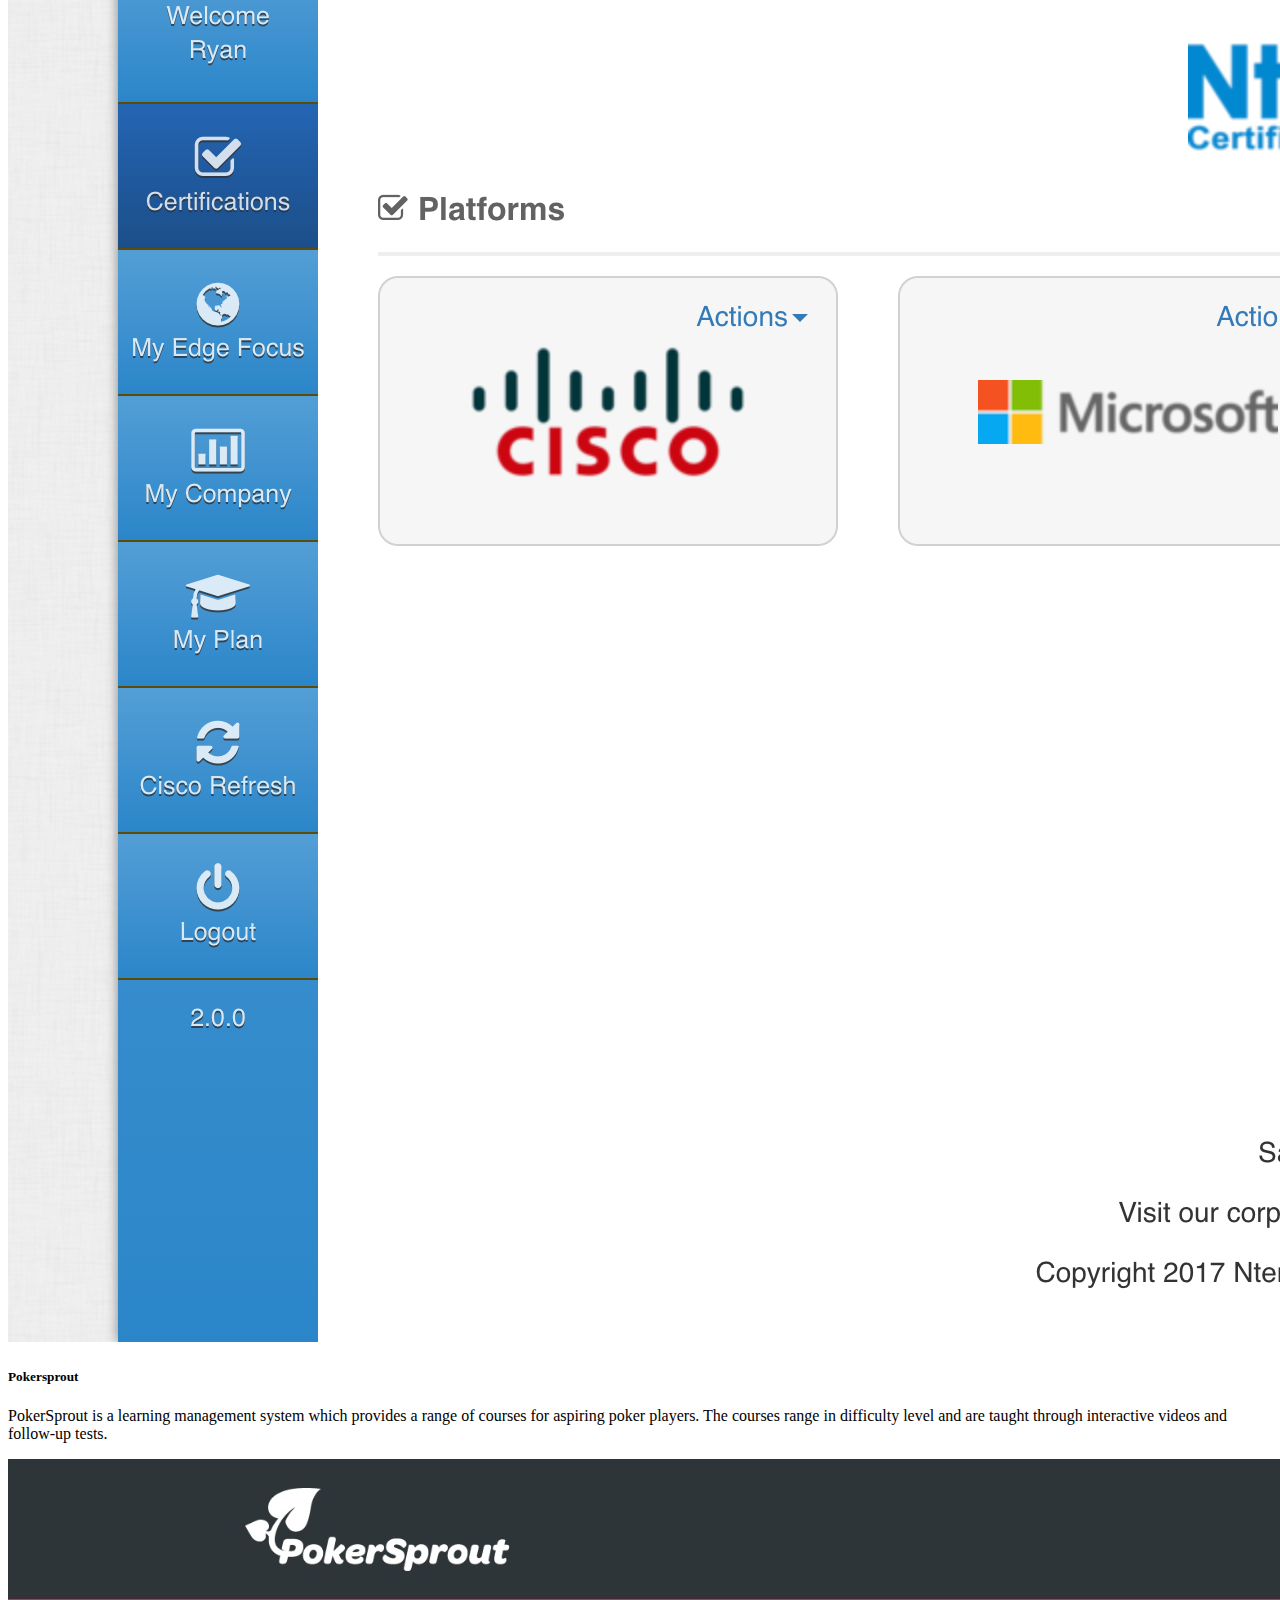
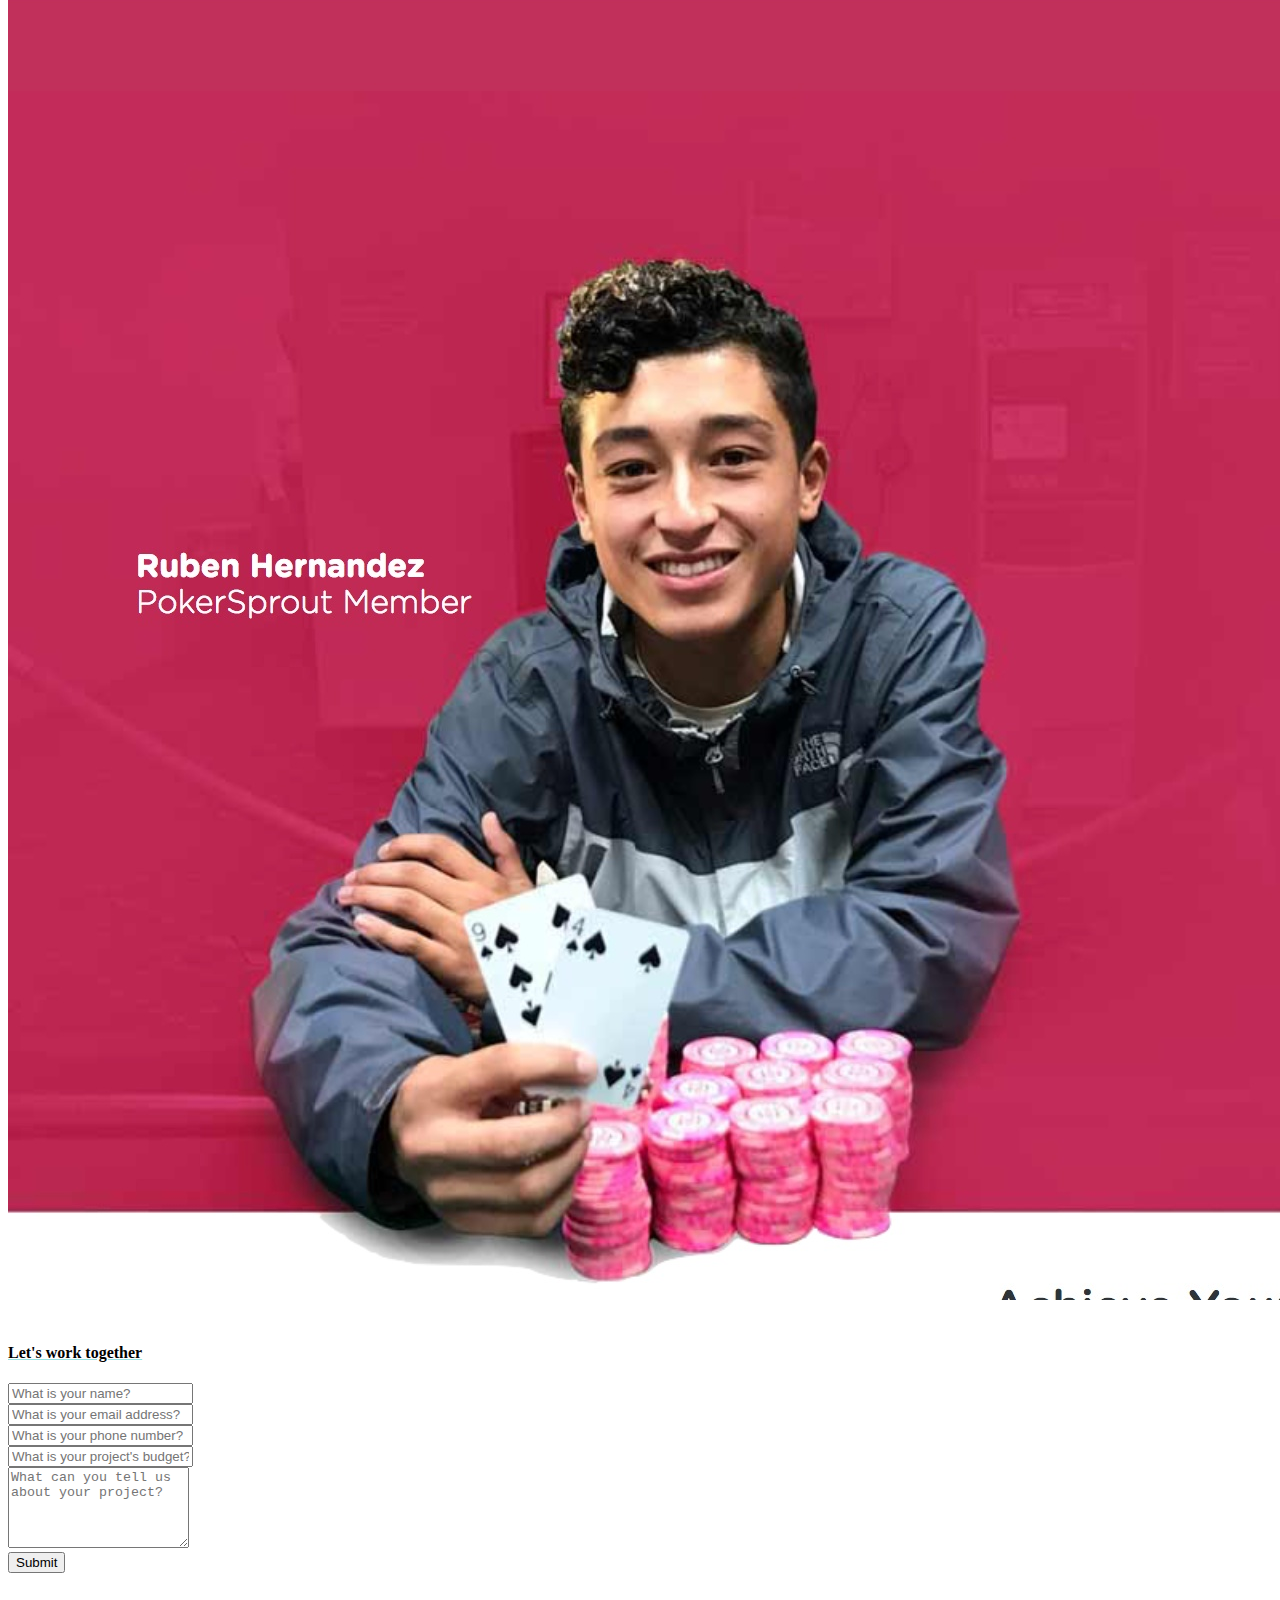
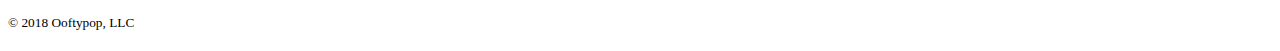
==== commit 66bc6d06: "Add 'The Internet' to 'Articles' section" ====
--- a/index.html
+++ b/index.html
@@ -44,19 +44,14 @@
 								Portfolio
 							</a>
 						</li>
-						<li class="nav-item">
+						<!-- <li class="nav-item">
 							<a class="nav-link" href="#clients">
 								Clients
 							</a>
-						</li>
+						</li> -->
 						<li class="nav-item">
 							<a class="nav-link" href="articles/index.html">
 								Articles
-							</a>
-						</li>
-						<li class="nav-item">
-							<a class="nav-link" href="https://github.com/ooftypop" target="_blank">
-								Open Source
 							</a>
 						</li>
 					</ul>
@@ -166,25 +161,6 @@
 			<div class="container">
 				<h4 class="section-heading">Portfolio</h4>
 				<div class="card-columns">
-
-
-
-					<!-- <div class="card bg-dark text-white">
-					  <img class="card-img" src="images/portfolio/digitalsportsman-1.png" alt="Digital Sportsman">
-					  <div class="card-img-overlay">
-					    <h5 class="card-title">Digital Sportsman</h5>
-					    <p class="card-text">
-								The Digital Sportsman store handles every step of managing an
-								e-commerce clothing business, from a beautifully designed and
-								implemented interface, customer accounts, and checkout
-								process, to complex inventory management, taxes, multi-variant
-								products—and so much more.
-							</p>
-					  </div>
-					</div> -->
-
-
-
 					<div class="card bg-light mb-3">
 						<div class="card-body">
 							<h5 class="card-title">Digital Sportsman</h5>
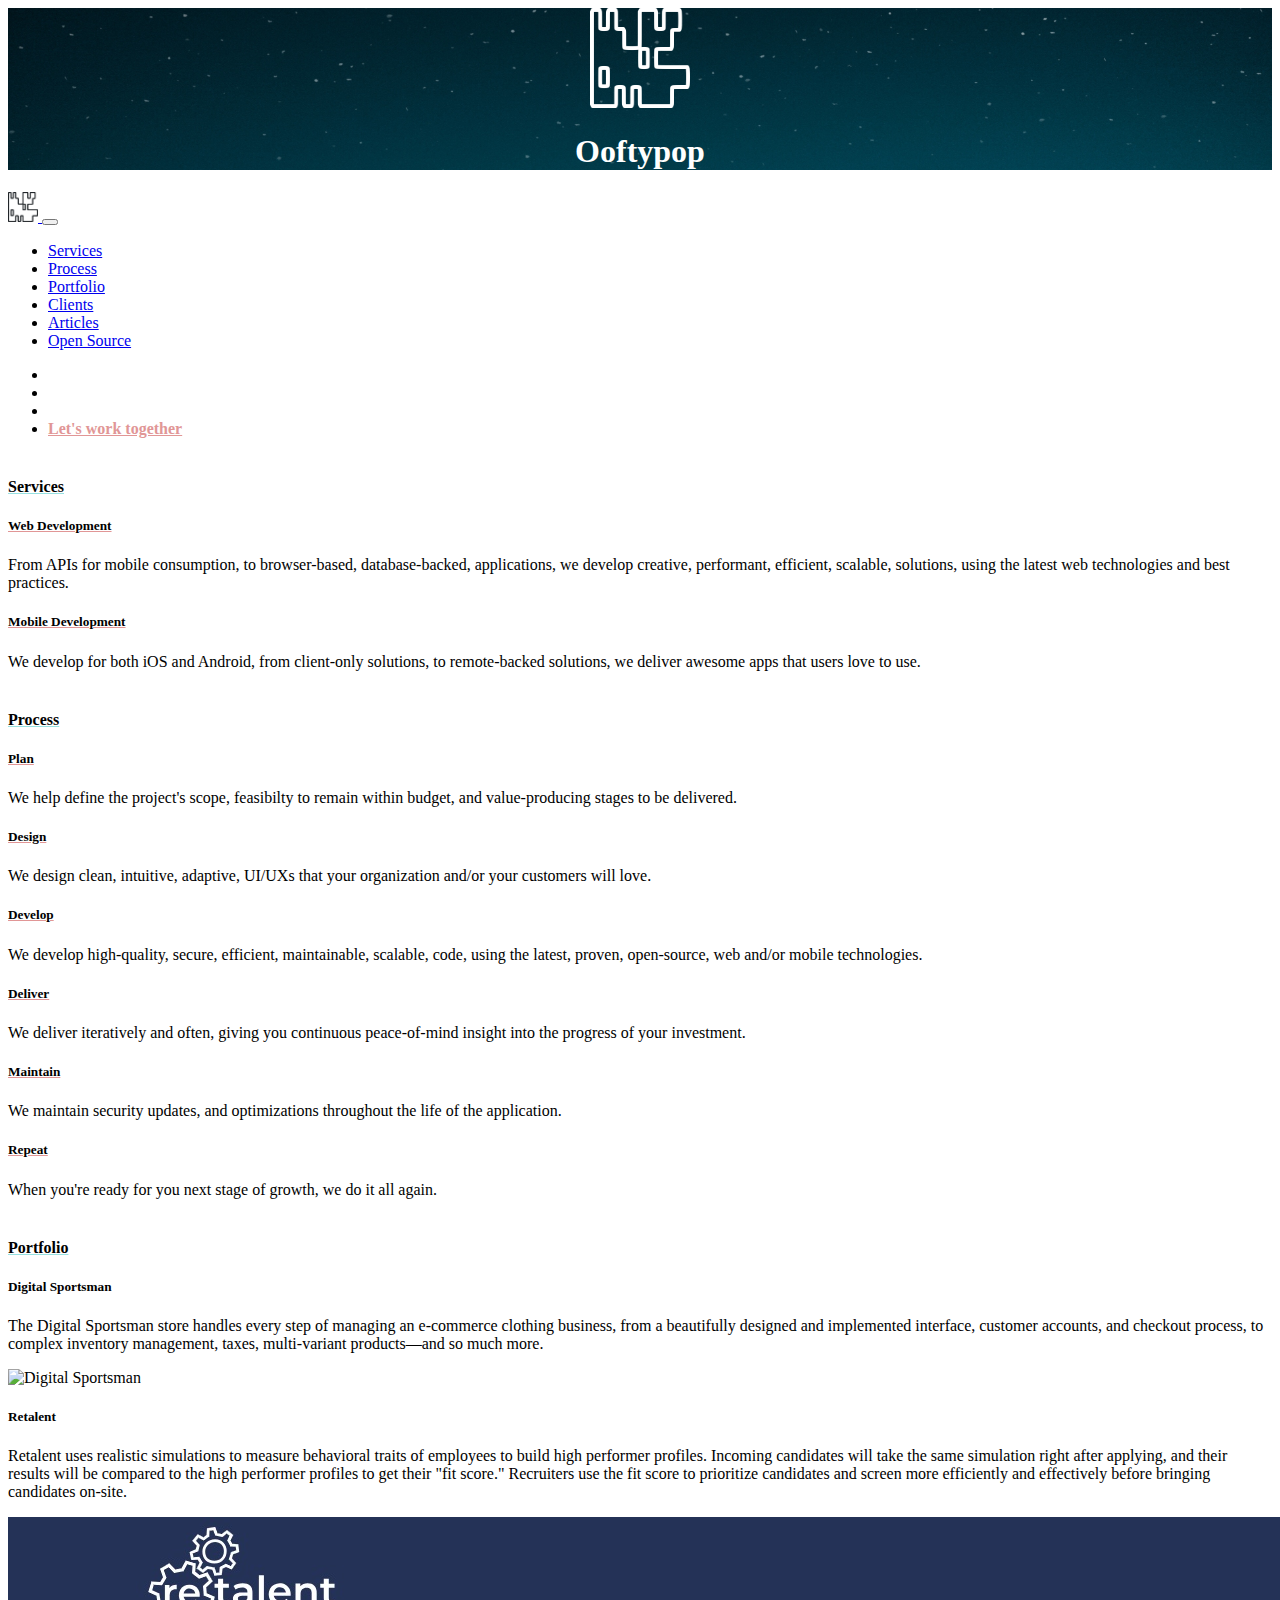
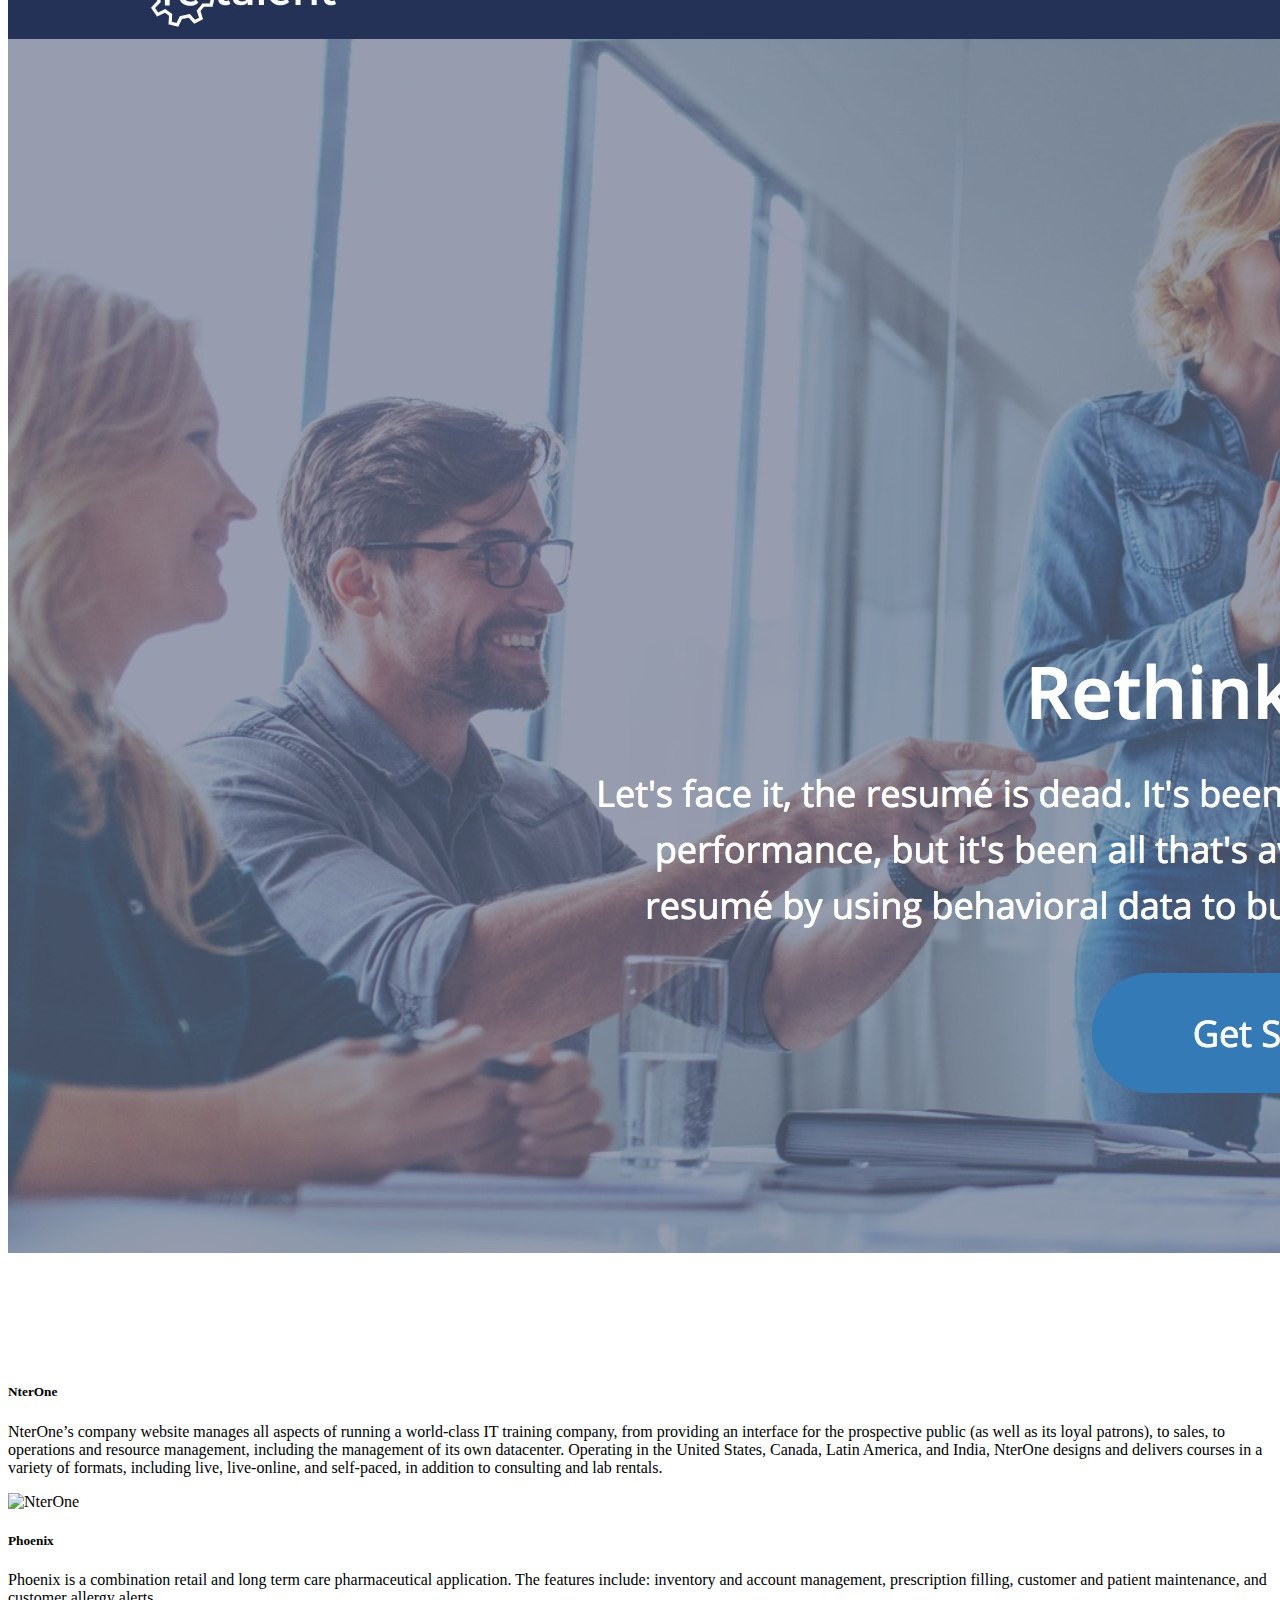
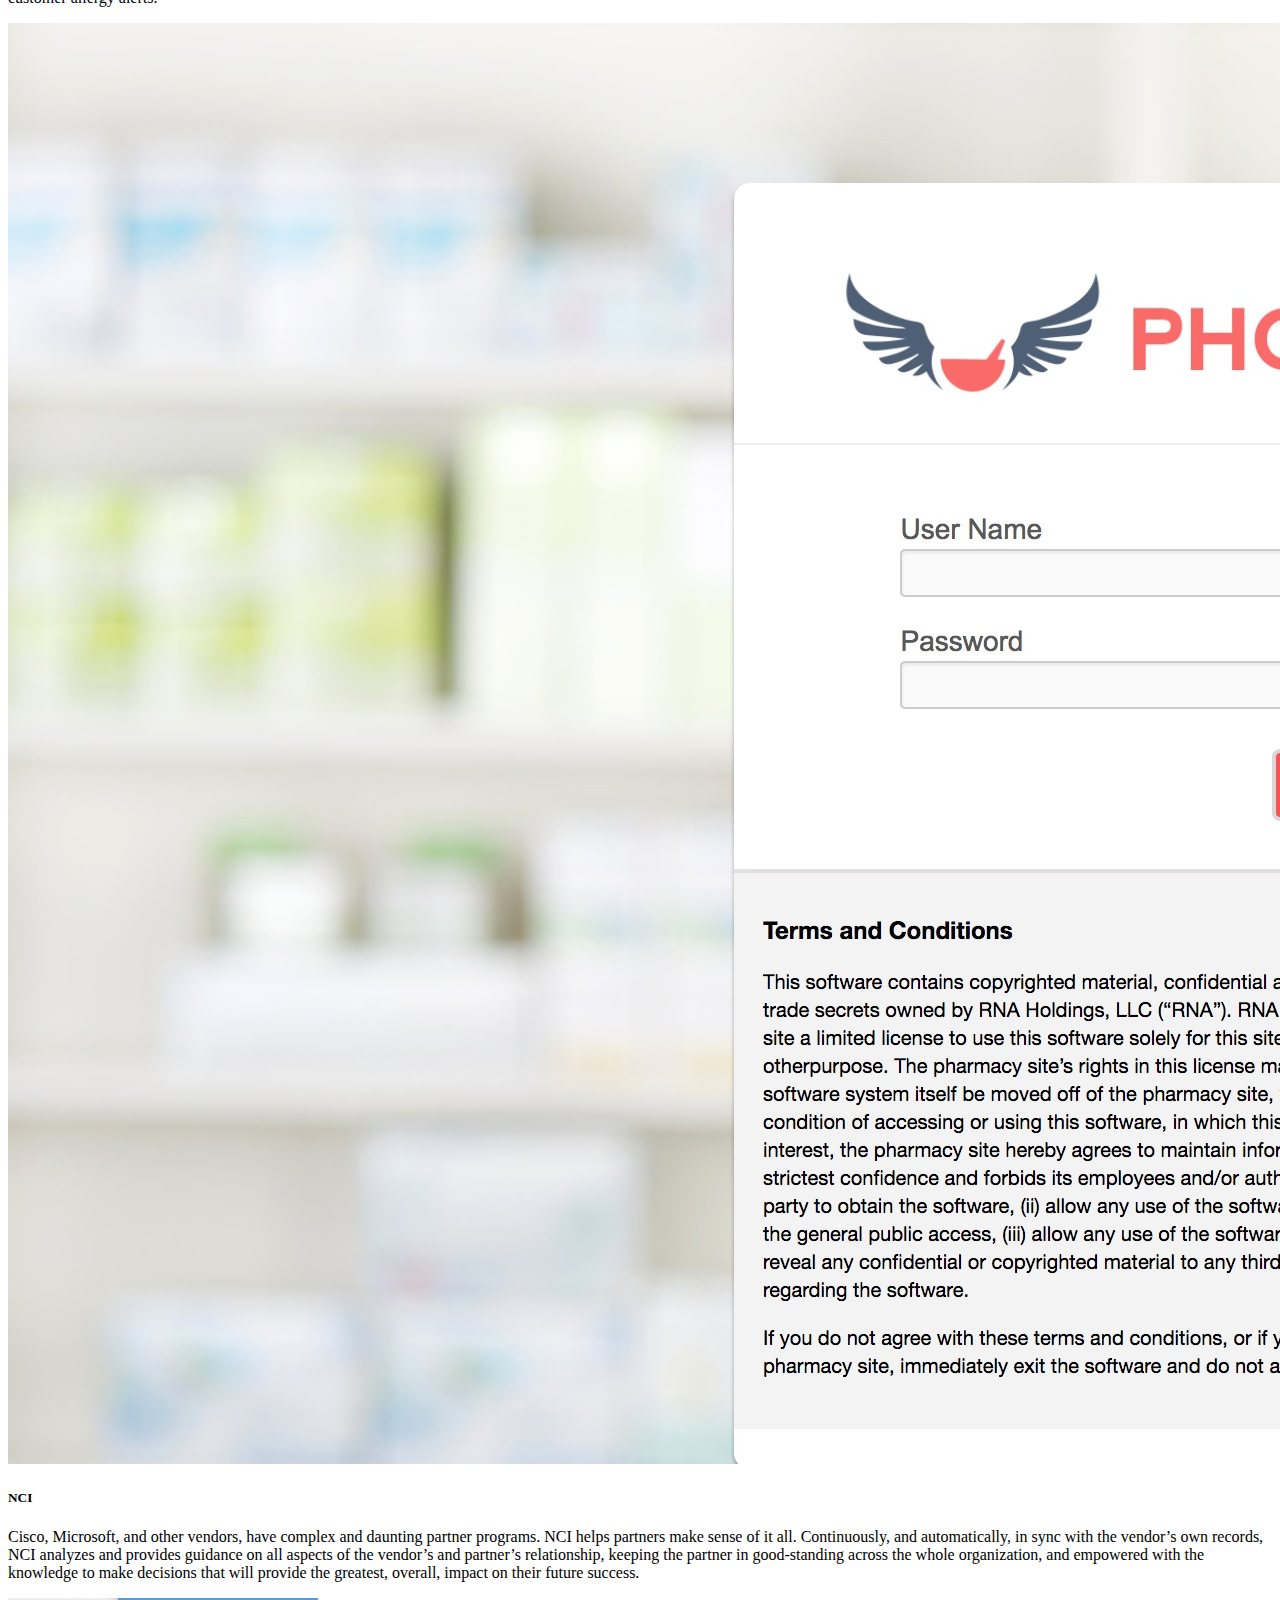
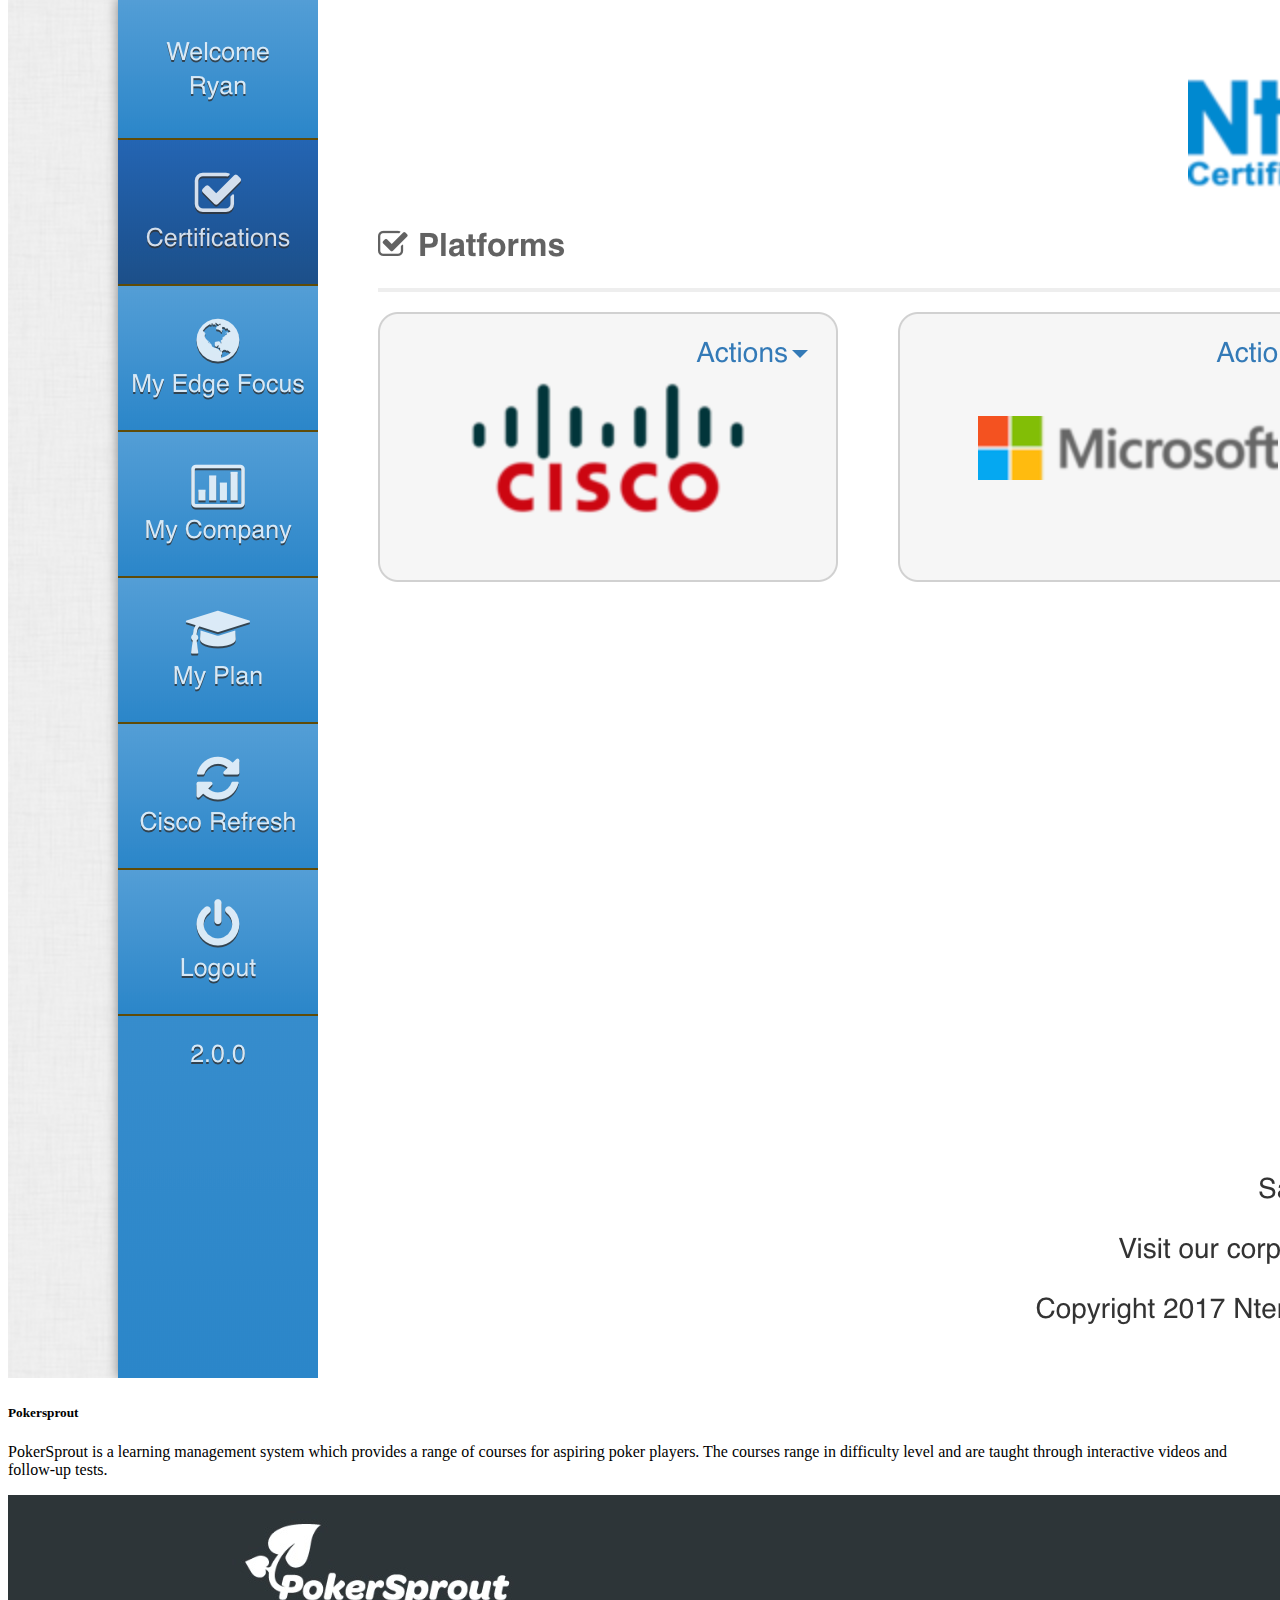
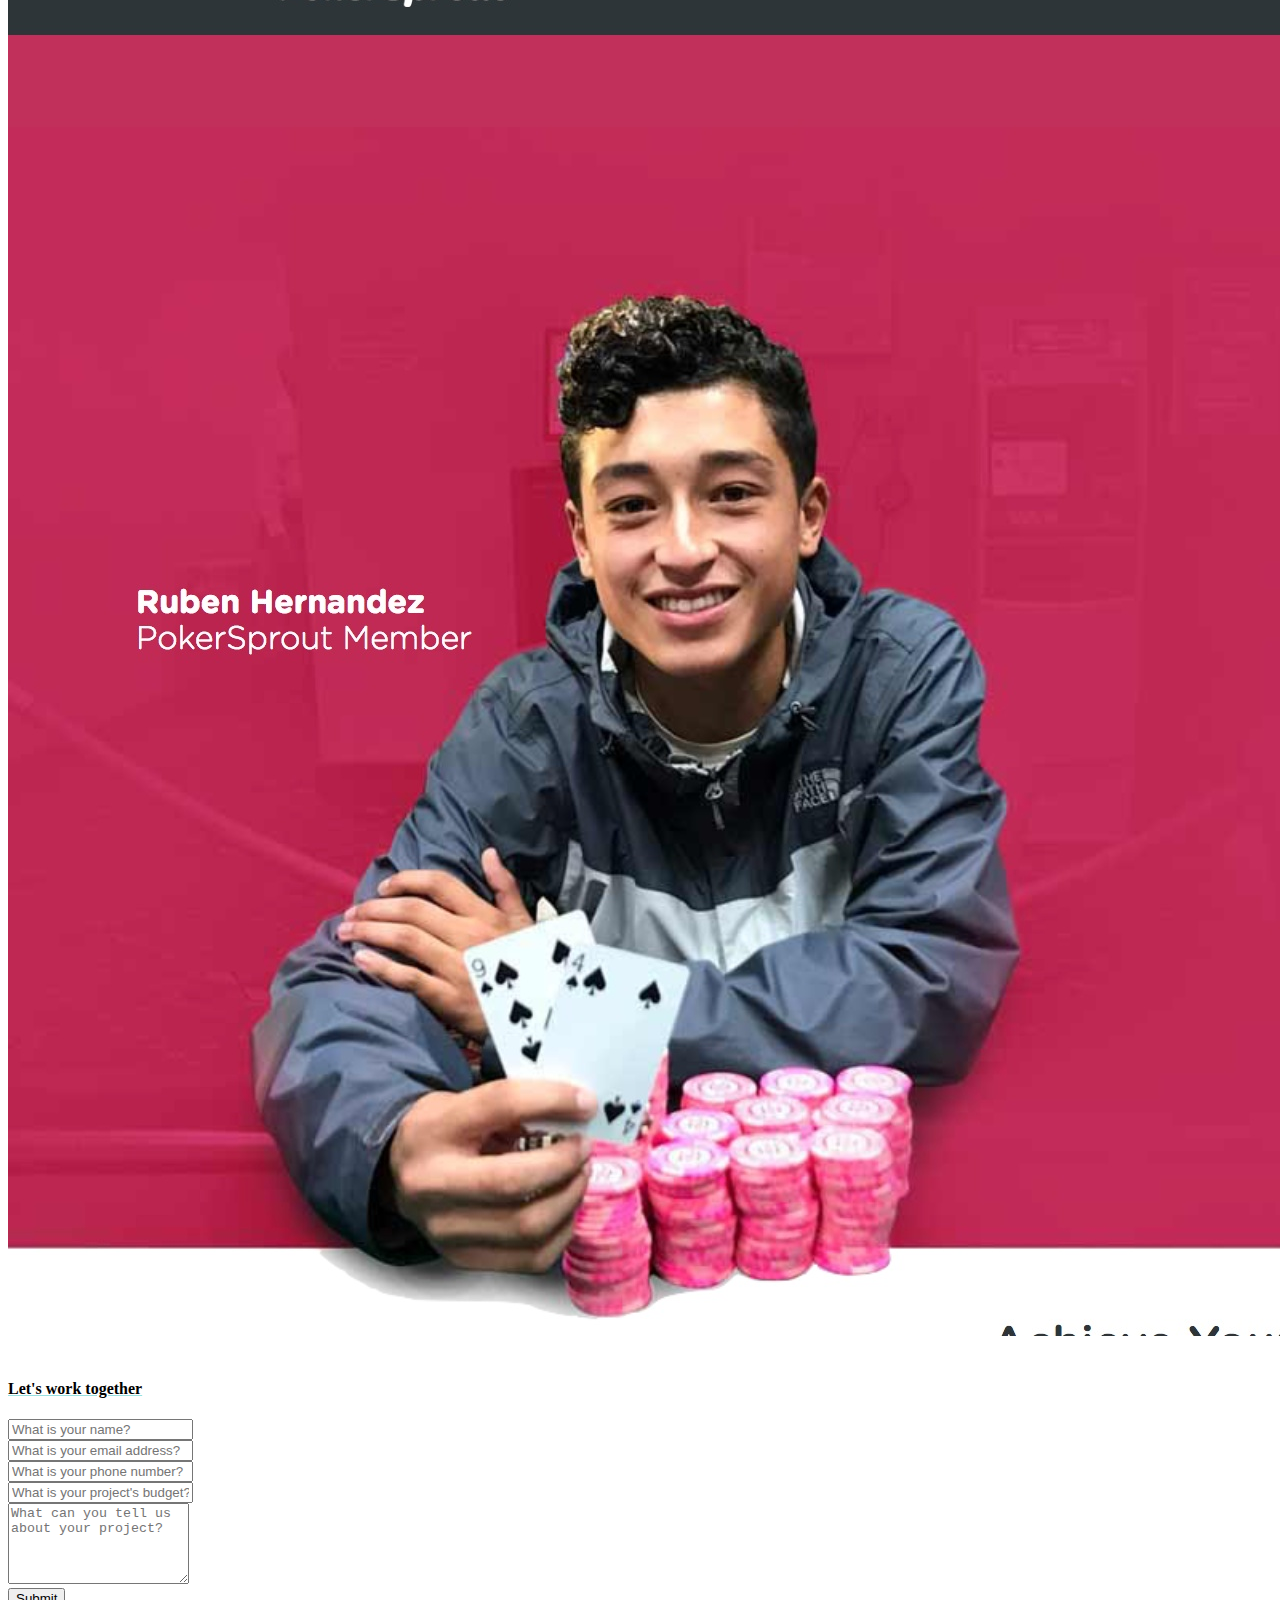
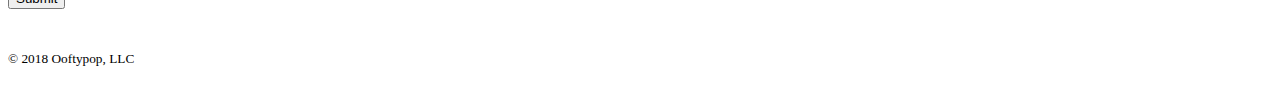
==== commit 122ed6c6: "added 'what_is_a_web_app' to the repo" ====
--- a/index.html
+++ b/index.html
@@ -44,14 +44,19 @@
 								Portfolio
 							</a>
 						</li>
-						<!-- <li class="nav-item">
+						<li class="nav-item">
 							<a class="nav-link" href="#clients">
 								Clients
 							</a>
-						</li> -->
-						<li class="nav-item">
-							<a class="nav-link" href="articles/index.html">
+						</li>
+						<li class="nav-item">
+							<a class="nav-link" href="articles/index">
 								Articles
+							</a>
+						</li>
+						<li class="nav-item">
+							<a class="nav-link" href="https://github.com/ooftypop" target="_blank">
+								Open Source
 							</a>
 						</li>
 					</ul>
@@ -161,6 +166,25 @@
 			<div class="container">
 				<h4 class="section-heading">Portfolio</h4>
 				<div class="card-columns">
+
+
+
+					<!-- <div class="card bg-dark text-white">
+					  <img class="card-img" src="images/portfolio/digitalsportsman-1.png" alt="Digital Sportsman">
+					  <div class="card-img-overlay">
+					    <h5 class="card-title">Digital Sportsman</h5>
+					    <p class="card-text">
+								The Digital Sportsman store handles every step of managing an
+								e-commerce clothing business, from a beautifully designed and
+								implemented interface, customer accounts, and checkout
+								process, to complex inventory management, taxes, multi-variant
+								products—and so much more.
+							</p>
+					  </div>
+					</div> -->
+
+
+
 					<div class="card bg-light mb-3">
 						<div class="card-body">
 							<h5 class="card-title">Digital Sportsman</h5>
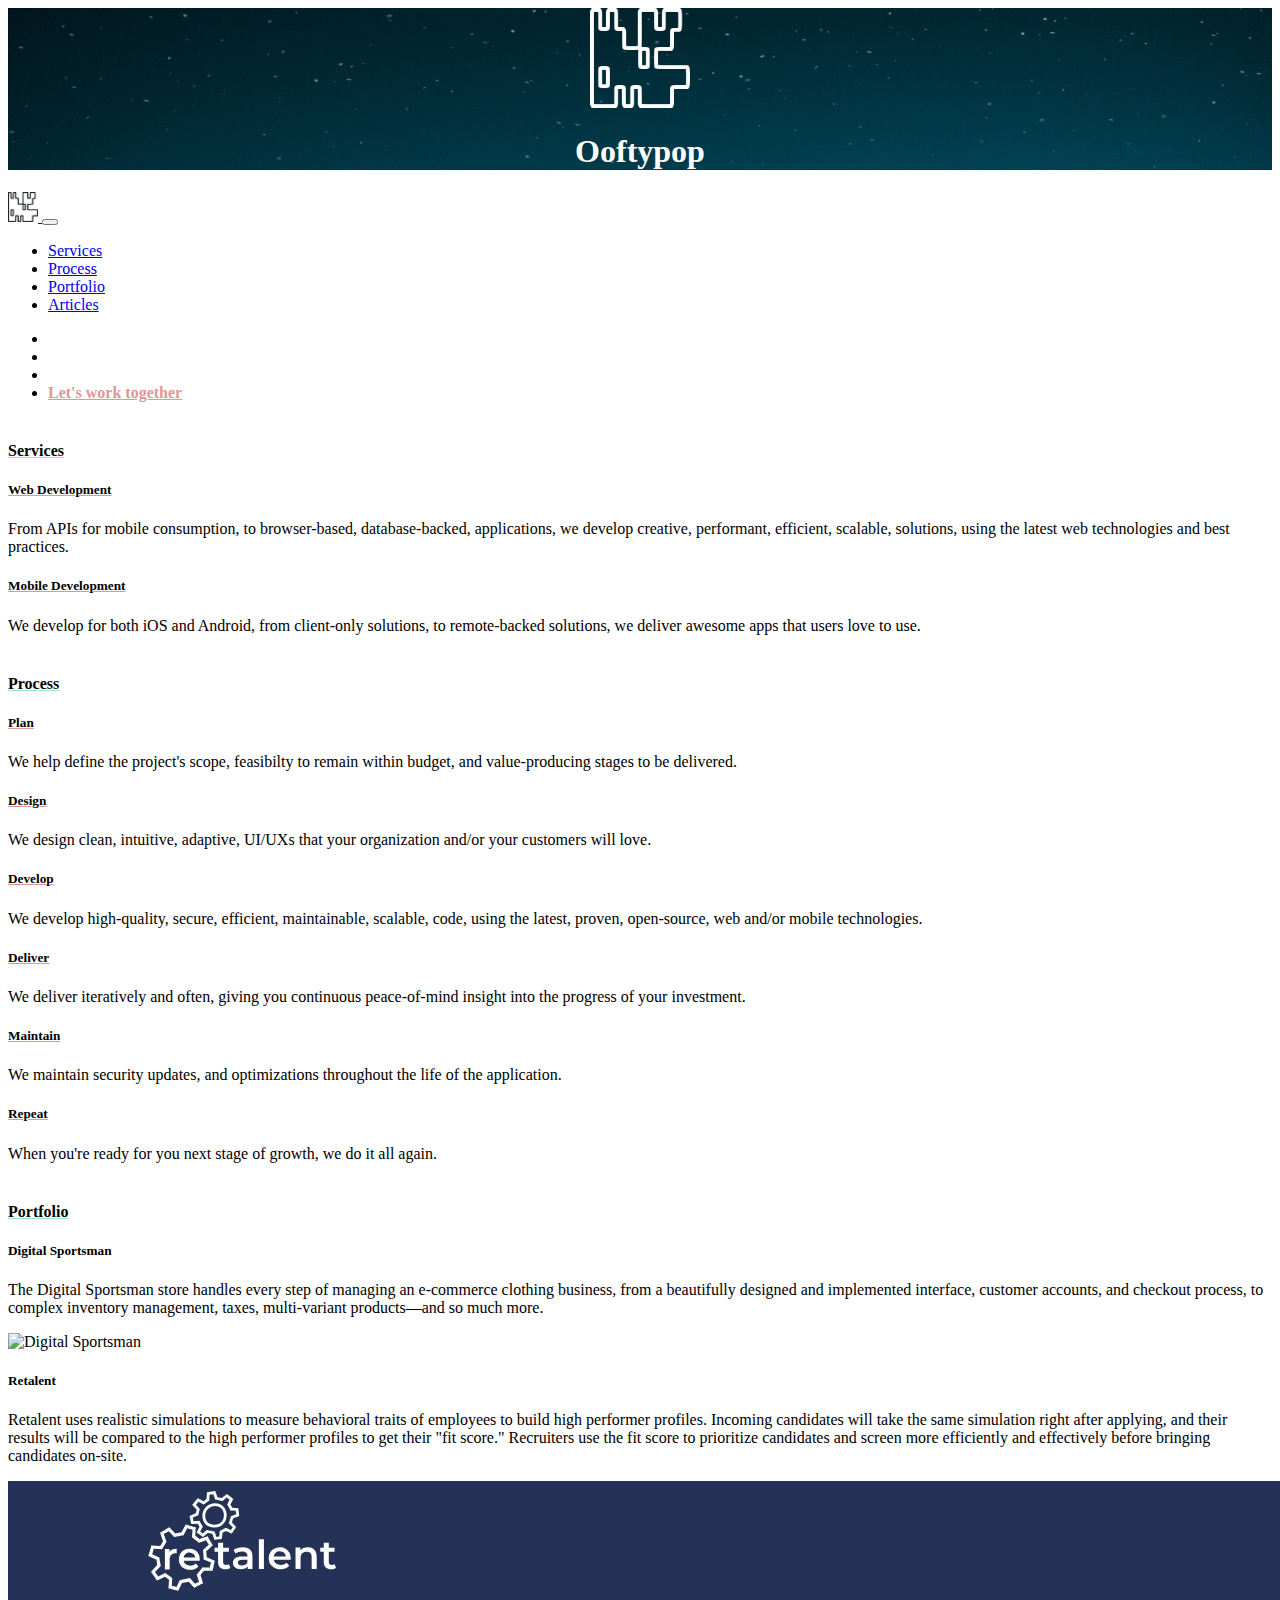
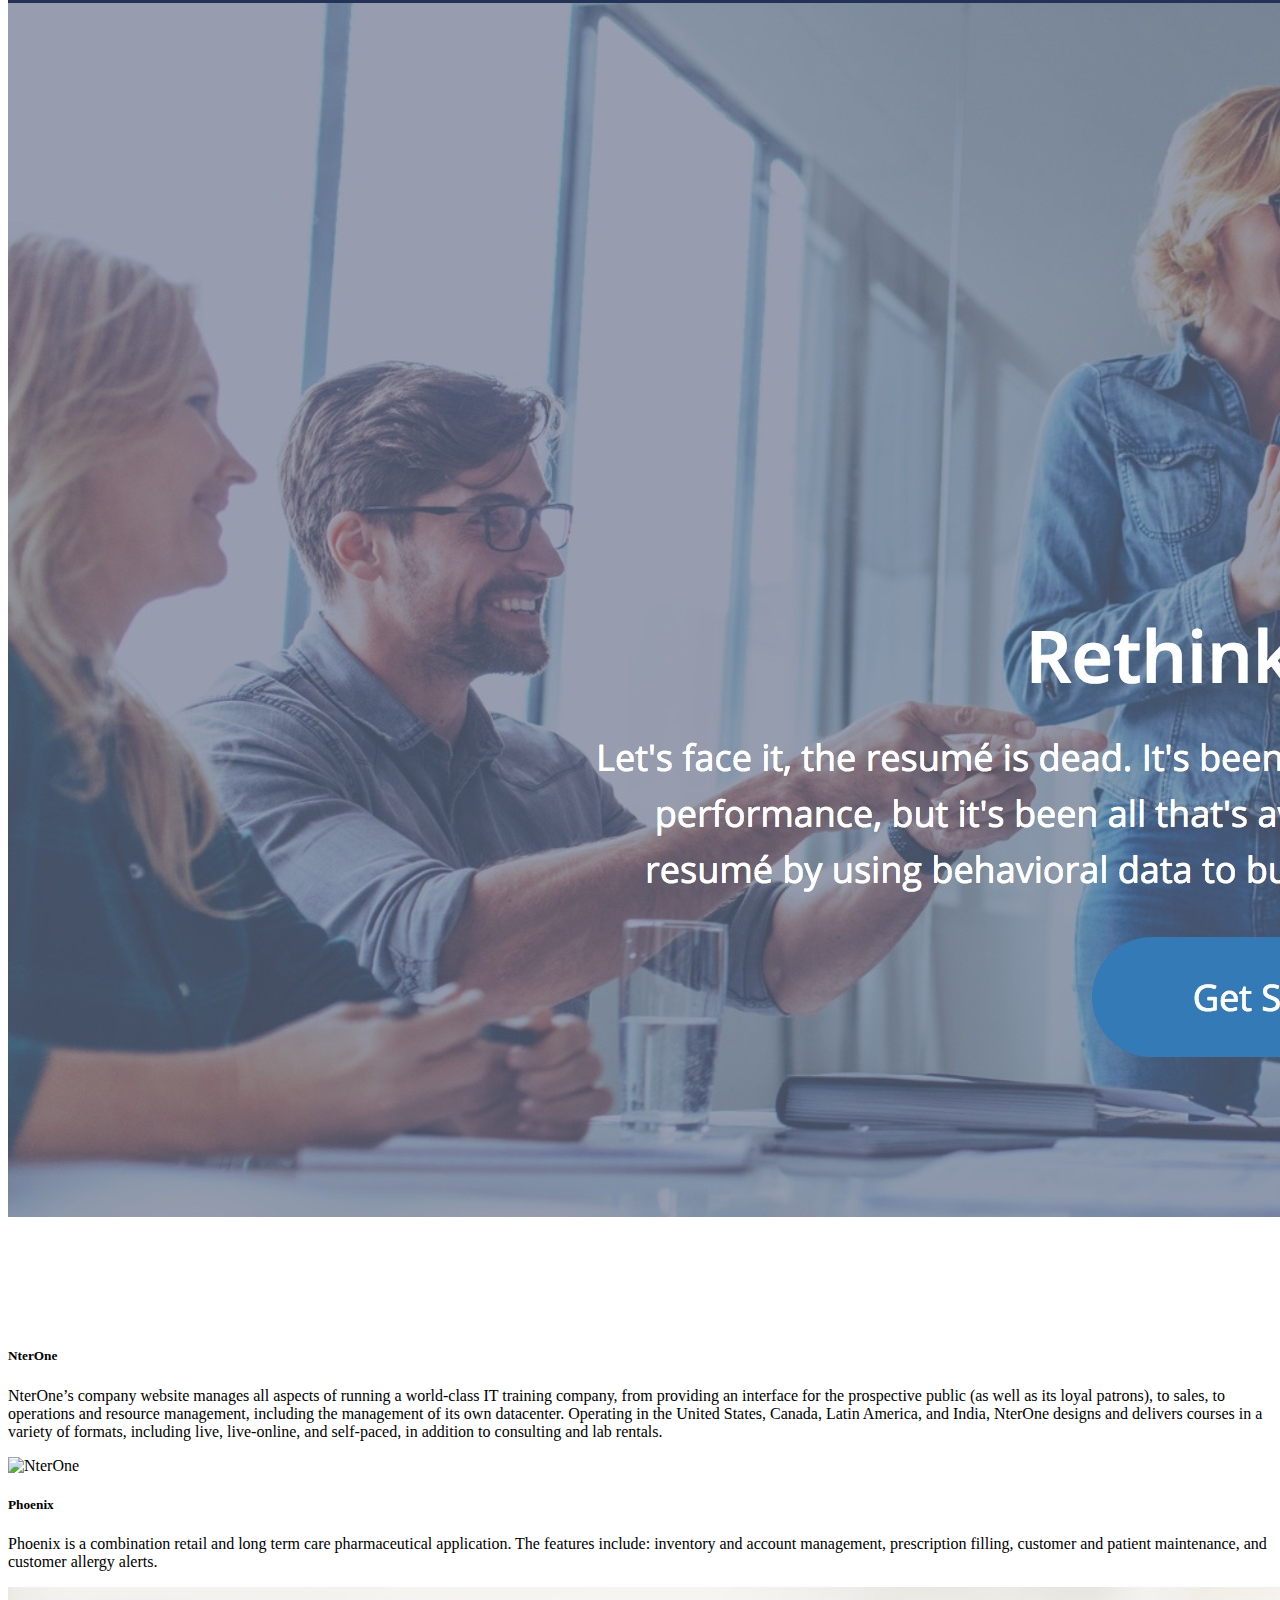
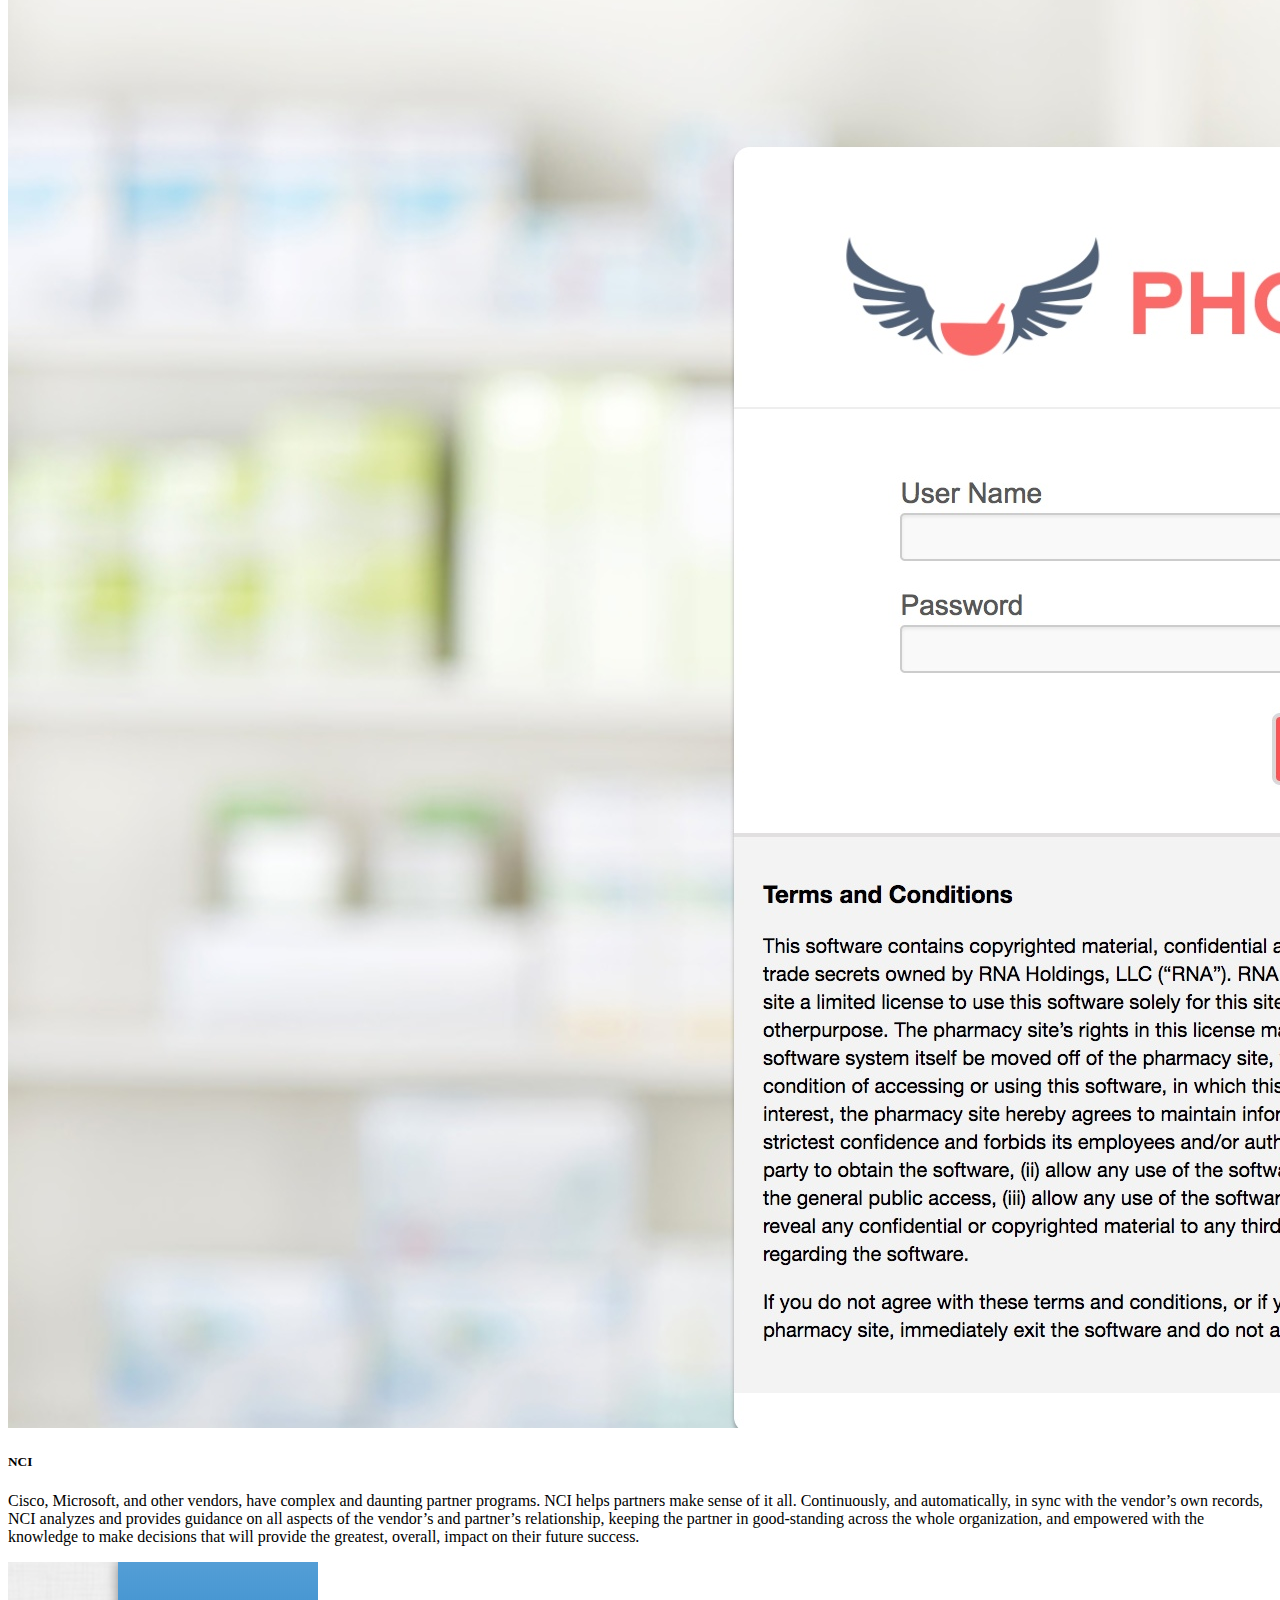
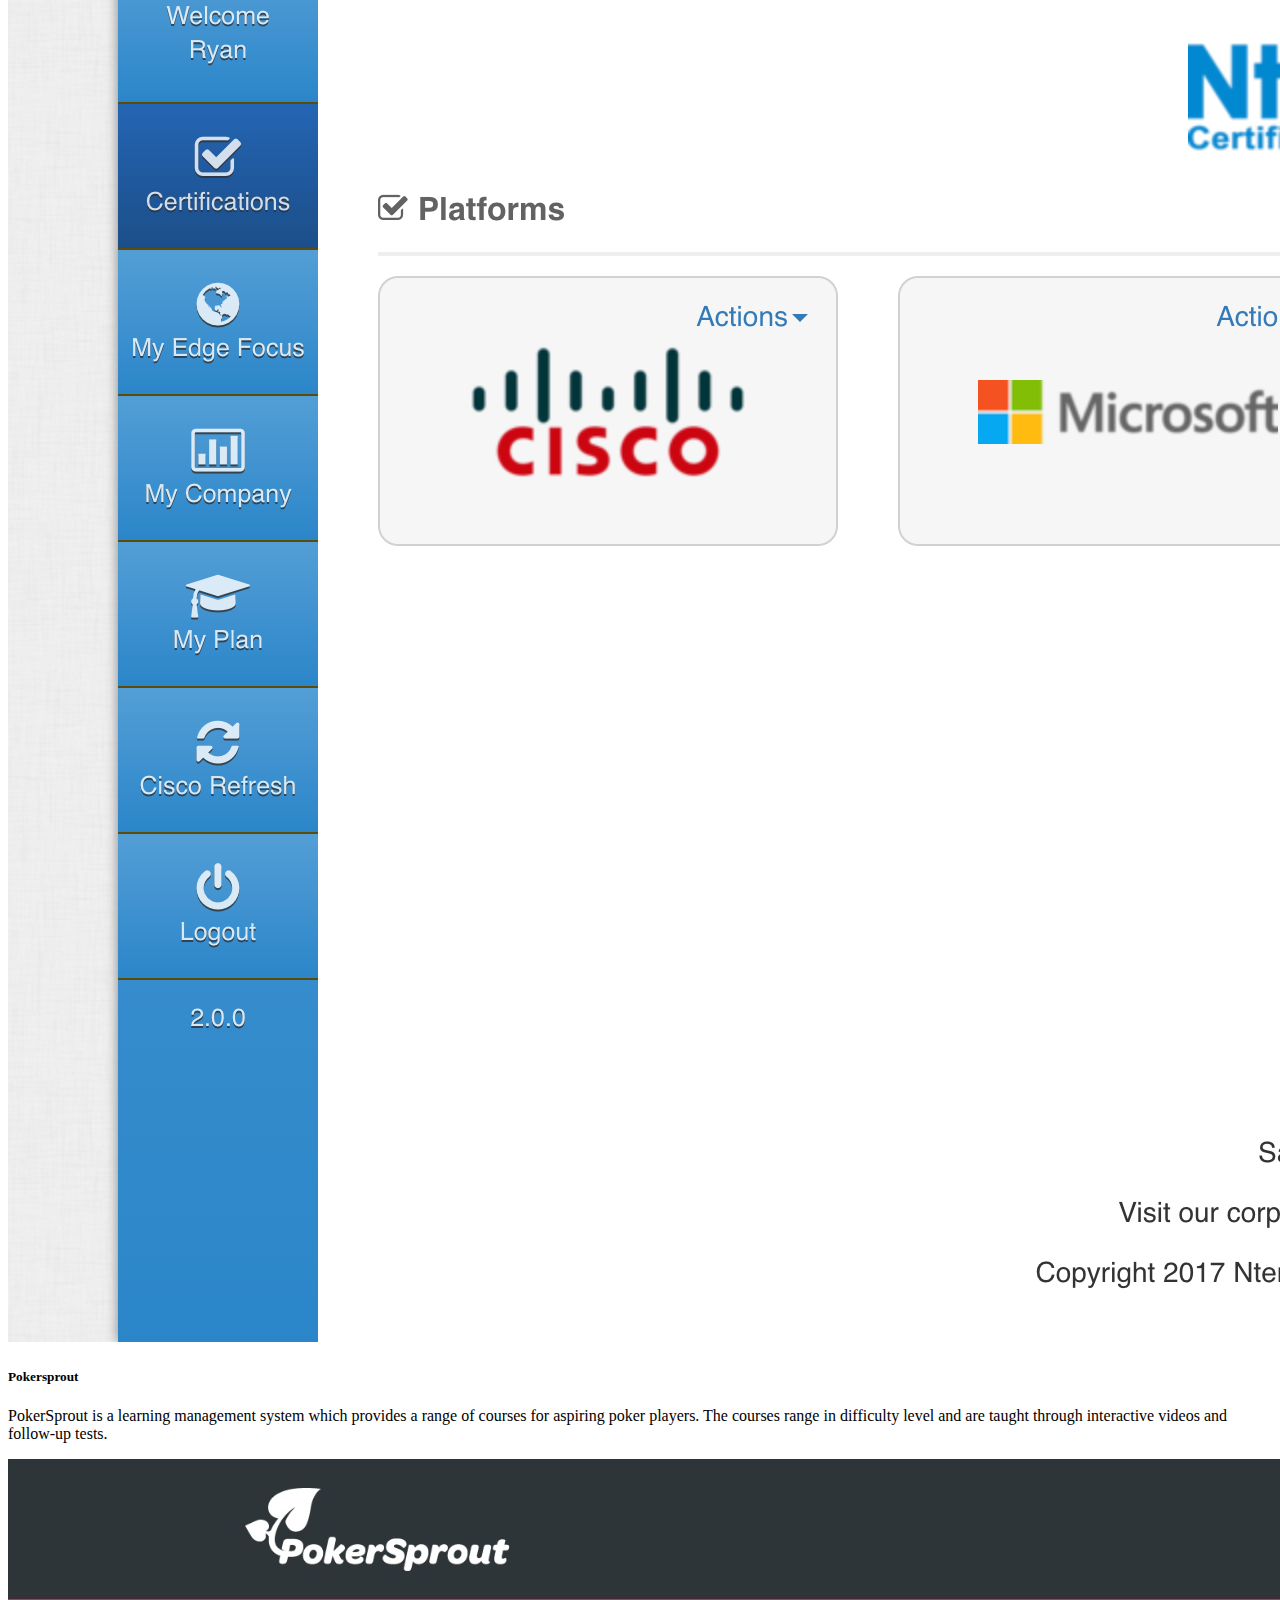
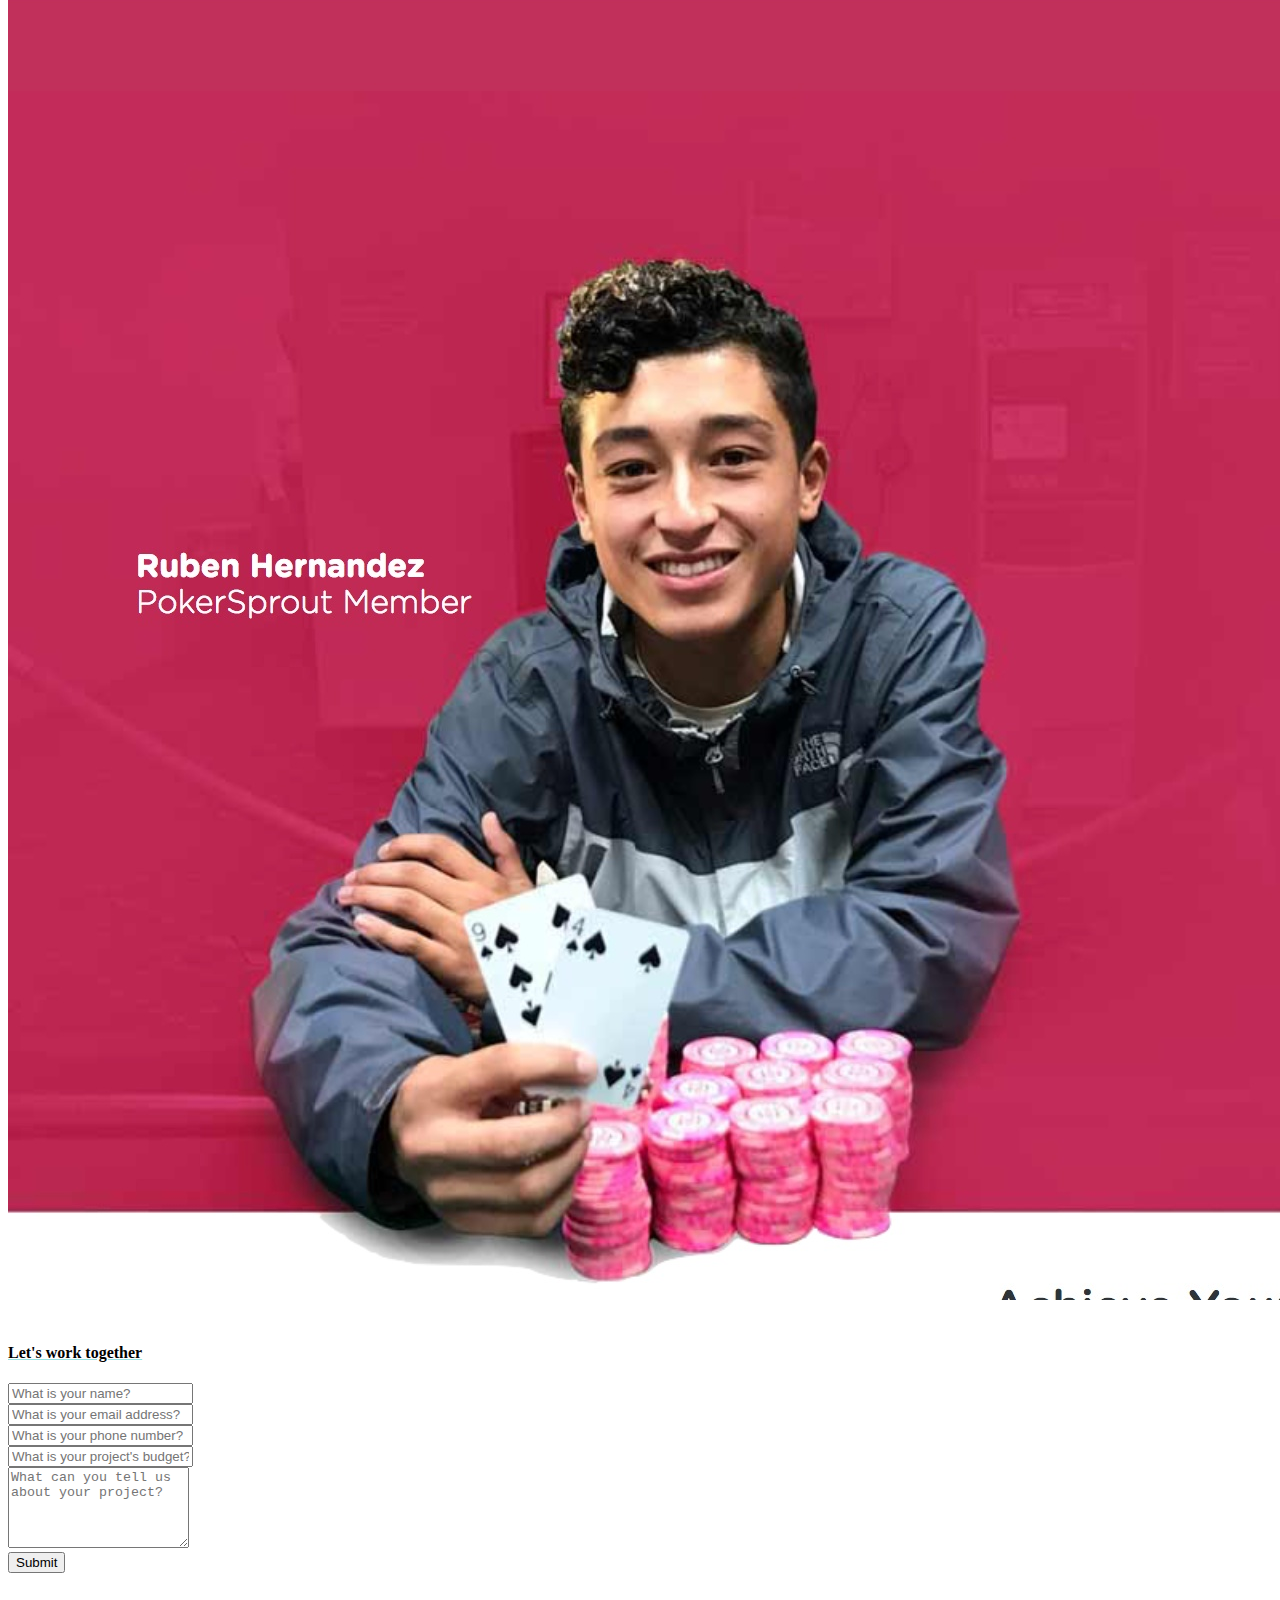
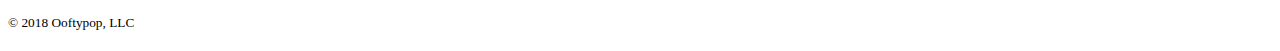
==== commit 3a8b4fb2: "Merge branch 'master' of https://github.com/ooftypop/ooftypop.github.io" ====
--- a/index.html
+++ b/index.html
@@ -44,19 +44,14 @@
 								Portfolio
 							</a>
 						</li>
-						<li class="nav-item">
+						<!-- <li class="nav-item">
 							<a class="nav-link" href="#clients">
 								Clients
 							</a>
-						</li>
+						</li> -->
 						<li class="nav-item">
 							<a class="nav-link" href="articles/index">
 								Articles
-							</a>
-						</li>
-						<li class="nav-item">
-							<a class="nav-link" href="https://github.com/ooftypop" target="_blank">
-								Open Source
 							</a>
 						</li>
 					</ul>
@@ -166,25 +161,6 @@
 			<div class="container">
 				<h4 class="section-heading">Portfolio</h4>
 				<div class="card-columns">
-
-
-
-					<!-- <div class="card bg-dark text-white">
-					  <img class="card-img" src="images/portfolio/digitalsportsman-1.png" alt="Digital Sportsman">
-					  <div class="card-img-overlay">
-					    <h5 class="card-title">Digital Sportsman</h5>
-					    <p class="card-text">
-								The Digital Sportsman store handles every step of managing an
-								e-commerce clothing business, from a beautifully designed and
-								implemented interface, customer accounts, and checkout
-								process, to complex inventory management, taxes, multi-variant
-								products—and so much more.
-							</p>
-					  </div>
-					</div> -->
-
-
-
 					<div class="card bg-light mb-3">
 						<div class="card-body">
 							<h5 class="card-title">Digital Sportsman</h5>
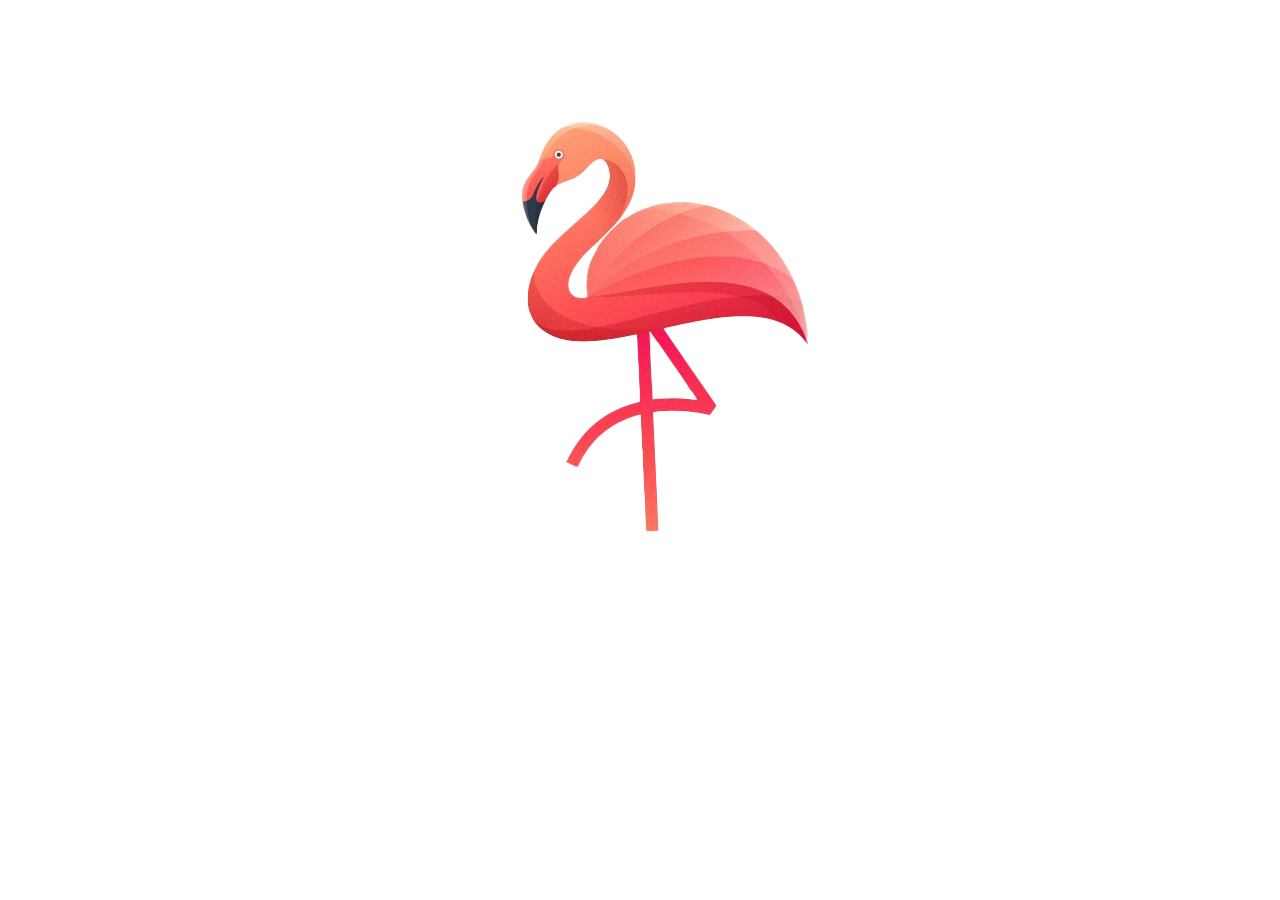
==== commit eb4f1f82: "Simplify" ====
--- a/index.html
+++ b/index.html
@@ -1,313 +1,11 @@
 <!DOCTYPE html>
 <html>
 	<head>
-		<title>Ooftypop | Software Development Agency</title>
+		<title>Ooftypop, Inc.</title>
 		<meta name="viewport" content="width=device-width, initial-scale=1, maximum-scale=1, user-scalable=no"/>
-		<link href='https://fonts.googleapis.com/css?family=Playfair+Display:400,700,400italic,900' rel='stylesheet' type='text/css'>
-		<link rel="stylesheet" href="https://use.fontawesome.com/releases/v5.5.0/css/all.css" integrity="sha384-B4dIYHKNBt8Bc12p+WXckhzcICo0wtJAoU8YZTY5qE0Id1GSseTk6S+L3BlXeVIU" crossorigin="anonymous">
-		<link rel="stylesheet" href="https://stackpath.bootstrapcdn.com/bootstrap/4.1.3/css/bootstrap.min.css" integrity="sha384-MCw98/SFnGE8fJT3GXwEOngsV7Zt27NXFoaoApmYm81iuXoPkFOJwJ8ERdknLPMO" crossorigin="anonymous">
 		<link href='stylesheets/general.css' rel='stylesheet'/>
 	</head>
 	<body>
-		<header>
-			<div id="jumbotron-custom" class="jumbotron jumbotron-fluid">
-				<div class="container">
-					<img src="images/logo.png" alt="Ooftypop Logo">
-					<h1 class="display-4 mb-0">Ooftypop</h1>
-				</div>
-			</div>
-		</header>
-
-		<nav id="navbar-custom" class="navbar navbar-expand-lg navbar-light sticky-top">
-			<div class="container">
-				<a id="navbar-brand-custom" class="navbar-brand" href="#jumbotron-custom">
-					<img src="images/logo-dark.png" alt="Ooftypop Logo">
-				</a>
-				<!-- <span id="navbar-brand-custom" class="navbar-brand mb-0 h1">Ooftypop</span> -->
-				<button class="navbar-toggler" type="button" data-toggle="collapse" data-target="#navbarNav" aria-controls="navbarNav" aria-expanded="false" aria-label="Toggle navigation">
-					<span class="navbar-toggler-icon"></span>
-				</button>
-				<div class="collapse navbar-collapse" id="navbarText">
-					<ul class="navbar-nav mr-auto">
-						<li class="nav-item">
-							<a class="nav-link" href="#services">
-								Services
-							</a>
-						</li>
-						<li class="nav-item">
-							<a class="nav-link" href="#process">
-								Process
-							</a>
-						</li>
-						<li class="nav-item">
-							<a class="nav-link" href="#portfolio">
-								Portfolio
-							</a>
-						</li>
-						<!-- <li class="nav-item">
-							<a class="nav-link" href="#clients">
-								Clients
-							</a>
-						</li> -->
-						<li class="nav-item">
-							<a class="nav-link" href="articles/index">
-								Articles
-							</a>
-						</li>
-					</ul>
-
-					<ul class="navbar-nav">
-						<li class="nav-item">
-							<a class="nav-link" href="https://github.com/ooftypop" target="_blank">
-								<i class="fab fa-github"></i>
-							</a>
-						</li>
-						<li class="nav-item">
-							<a class="nav-link" href="https://www.linkedin.com/company/ooftypop" target="_blank">
-								<i class="fab fa-linkedin-in"></i>
-							</a>
-						</li>
-						<li class="nav-item">
-							<a class="nav-link" href="https://twitter.com/ooftypop" target="_blank">
-								<i class="fab fa-twitter"></i>
-							</a>
-						</li>
-						<li id="lets-work-together" class="nav-item">
-							<a class="nav-link" href="#lets-work-together">
-								Let's work together
-							</a>
-						</li>
-					</ul>
-				</div>
-			</div>
-		</nav>
-
-		<section id="services">
-			<div class="container">
-				<h4 class="section-heading">Services</h4>
-				<div class="row">
-					<div class="col-sm-12 col-md-4">
-						<h5 class="section-sub-heading">Web Development</h5>
-						<p>
-							From APIs for mobile consumption, to browser-based, database-backed,
-							applications, we develop creative, performant, efficient, scalable,
-							solutions, using the latest web technologies and best practices.
-						</p>
-					</div>
-					<div class="col-sm-12 col-md-4">
-						<h5 class="section-sub-heading">Mobile Development</h5>
-						<p>
-							We develop for both iOS and Android, from client-only solutions, to
-							remote-backed solutions, we deliver awesome apps that users love
-							to use.
-						</p>
-					</div>
-				</div>
-			</div>
-		</section>
-
-		<section id="process">
-			<div class="container">
-				<h4 class="section-heading">Process</h4>
-				<div class="row">
-					<div class="col-sm-12 col-md-2">
-						<h5 class="section-sub-heading">Plan</h5>
-						<p>
-							We help define the project's scope, feasibilty to remain within
-							budget, and value-producing stages to be delivered.
-						</p>
-					</div>
-					<div class="col-sm-12 col-md-2">
-						<h5 class="section-sub-heading">Design</h5>
-						<p>
-							We design clean, intuitive, adaptive, UI/UXs that your
-							organization and/or your customers will love.
-						</p>
-					</div>
-					<div class="col-sm-12 col-md-2">
-						<h5 class="section-sub-heading">Develop</h5>
-						<p>
-							We develop high-quality, secure, efficient, maintainable,
-							scalable, code, using the latest, proven, open-source, web
-							and/or mobile technologies.
-						</p>
-					</div>
-					<div class="col-sm-12 col-md-2">
-						<h5 class="section-sub-heading">Deliver</h5>
-						<p>
-							We deliver iteratively and often, giving you continuous
-							peace-of-mind insight into the progress of your investment.
-						</p>
-					</div>
-					<div class="col-sm-12 col-md-2">
-						<h5 class="section-sub-heading">Maintain</h5>
-						<p>
-							We maintain security updates, and optimizations throughout the
-							life of the application.
-						</p>
-					</div>
-					<div class="col-sm-12 col-md-2">
-						<h5 class="section-sub-heading">Repeat</h5>
-						<p>
-							When you're ready for you next stage of growth, we do it all
-							again.
-						</p>
-					</div>
-				</div>
-			</div>
-		</section>
-
-		<section id="portfolio">
-			<div class="container">
-				<h4 class="section-heading">Portfolio</h4>
-				<div class="card-columns">
-					<div class="card bg-light mb-3">
-						<div class="card-body">
-							<h5 class="card-title">Digital Sportsman</h5>
-							<p class="card-text">
-								The Digital Sportsman store handles every step of managing an
-								e-commerce clothing business, from a beautifully designed and
-								implemented interface, customer accounts, and checkout
-								process, to complex inventory management, taxes, multi-variant
-								products—and so much more.
-							</p>
-						</div>
-						<img class="card-img-bottom" src="images/portfolio/digitalsportsman-1.png" alt="Digital Sportsman">
-					</div>
-
-					<div class="card bg-light mb-3">
-						<div class="card-body">
-							<h5 class="card-title">Retalent</h5>
-							<p class="card-text">
-								Retalent uses realistic simulations to measure behavioral
-								traits of employees to build high performer profiles. Incoming
-								candidates will take the same simulation right after applying,
-								and their results will be compared to the high performer
-								profiles to get their "fit score." Recruiters use the fit
-								score to prioritize candidates and screen more efficiently and
-								effectively before bringing candidates on-site.
-							</p>
-						</div>
-						<img class="card-img-bottom" src="images/portfolio/retalent-1.jpg" alt="Retalent">
-					</div>
-
-					<div class="card bg-light mb-3">
-						<div class="card-body">
-							<h5 class="card-title">NterOne</h5>
-							<p class="card-text">
-								NterOne’s company website manages all aspects of running a
-								world-class IT training company, from providing an interface
-								for the prospective public (as well as its loyal patrons), to
-								sales, to operations and resource management, including the
-								management of its own datacenter. Operating in the United
-								States, Canada, Latin America, and India, NterOne designs and
-								delivers courses in a variety of formats, including live,
-								live-online, and self-paced, in addition to consulting and lab
-								rentals.
-							</p>
-						</div>
-						<img class="card-img-bottom" src="images/portfolio/nterone-1.png" alt="NterOne">
-					</div>
-
-					<div class="card bg-light mb-3">
-						<div class="card-body">
-							<h5 class="card-title">Phoenix</h5>
-							<p class="card-text">
-								Phoenix is a combination retail and long term care
-								pharmaceutical application. The features include: inventory
-								and account management, prescription filling, customer and
-								patient maintenance, and customer allergy alerts.
-							</p>
-						</div>
-						<img class="card-img-bottom" src="images/portfolio/phoenix-1.jpg" alt="Phoenix">
-					</div>
-
-					<div class="card bg-light mb-3">
-						<div class="card-body">
-							<h5 class="card-title">NCI</h5>
-							<p class="card-text">
-								Cisco, Microsoft, and other vendors, have complex and daunting
-								partner programs. NCI helps partners make sense of it all.
-								Continuously, and automatically, in sync with the vendor’s own
-								records, NCI analyzes and provides guidance on all aspects of
-								the vendor’s and partner’s relationship, keeping the partner
-								in good-standing across the whole organization, and empowered
-								with the knowledge to make decisions that will provide the
-								greatest, overall, impact on their future success.
-							</p>
-						</div>
-						<img class="card-img-bottom" src="images/portfolio/nci-1.png" alt="NCI">
-					</div>
-
-					<div class="card bg-light mb-3">
-						<div class="card-body">
-							<h5 class="card-title">Pokersprout</h5>
-							<p class="card-text">
-								PokerSprout is a learning management system which provides a
-								range of courses for aspiring poker players. The courses
-								range in difficulty level and are taught through interactive
-								videos and follow-up tests.
-							</p>
-						</div>
-						<img class="card-img-bottom" src="images/portfolio/pokersprout-1.jpg" alt="Pokersprout">
-					</div>
-
-				</div>
-			</div>
-		</section>
-
-		<!-- <section id="clients">
-			<div class="container">
-				<h4 class="section-heading">Clients</h4>
-
-			</div>
-		</section> -->
-
-		<section id="lets-work-together">
-			<div class="container">
-				<h4 class="section-heading">Let's work together</h4>
-				<div class="row">
-					<div class="col-sm-6">
-						<form action="https://formspree.io/info@ooftypop.com" method="POST">
-							<div class="form-group">
-								<input class="form-control" type="text" name="name" placeholder="What is your name?">
-							</div>
-							<div class="form-group">
-								<input class="form-control" type="email" name="_replyto" placeholder="What is your email address?">
-							</div>
-							<div class="form-group">
-								<input class="form-control" type="tel" name="phone_number" placeholder="What is your phone number?">
-							</div>
-							<div class="form-group">
-								<input class="form-control" type="text" name="project_budget" placeholder="What is your project's budget?">
-							</div>
-							<div class="form-group">
-								<textarea class="form-control" name="project_description" placeholder="What can you tell us about your project?" rows="5"></textarea>
-							</div>
-							<div class="submit-container">
-								<button class="btn btn-secondary" type="submit">Submit</button>
-							</div>
-						</form>
-					</div>
-				</div>
-			</div>
-		</section>
-
-		<footer>
-			<div class="container">
-				<div class="row">
-					<div class="col-sm-12 text-center">
-						<small>
-							&copy; 2018 Ooftypop, LLC
-						</small>
-					</div>
-				</div>
-			</div>
-		</footer>
-
-		<script src="https://code.jquery.com/jquery-3.3.1.slim.min.js" integrity="sha384-q8i/X+965DzO0rT7abK41JStQIAqVgRVzpbzo5smXKp4YfRvH+8abtTE1Pi6jizo" crossorigin="anonymous"></script>
-		<script src="https://cdnjs.cloudflare.com/ajax/libs/popper.js/1.14.3/umd/popper.min.js" integrity="sha384-ZMP7rVo3mIykV+2+9J3UJ46jBk0WLaUAdn689aCwoqbBJiSnjAK/l8WvCWPIPm49" crossorigin="anonymous"></script>
-		<script src="https://stackpath.bootstrapcdn.com/bootstrap/4.1.3/js/bootstrap.min.js" integrity="sha384-ChfqqxuZUCnJSK3+MXmPNIyE6ZbWh2IMqE241rYiqJxyMiZ6OW/JmZQ5stwEULTy" crossorigin="anonymous"></script>
-		<script src="javascripts/general.js" type="text/javascript"></script>
+		<img src="images/logo.png" alt="Ooftypop Logo" />
 	</body>
 </html>
--- a/stylesheets/general.css
+++ b/stylesheets/general.css
@@ -1,68 +1,8 @@
-#jumbotron-custom {
-  background-attachment: fixed;
-  background-image: url("../images/palm-trees-8.jpg");
-  background-position: bottom;
-  /* background-repeat: repeat; */
+body {
+  background-image: url("../images/palm-trees.jpg");
+  background-position: center;
   background-size: cover;
-  color: white;
   margin: 0;
+  min-height: 100vh;
   text-align: center;
 }
-
-#jumbotron-custom img {
-  width: 100px;
-}
-
-#navbar-custom {
-  background-color: rgba(255, 255, 255, 0.95);
-  margin-bottom: 40px;
-}
-
-#navbar-brand-custom > img {
-  width: 30px;
-}
-
-#lets-work-together > a {
-  color: rgb(225, 150, 150);
-  /* color: rgb(150, 225, 225); */
-  /* color: rgb(150, 225, 150); */
-  /* color: rgb(235, 0, 90); */
-  /* color: rgb(240, 100, 40); */
-  font-weight: bold;
-}
-
-#lets-work-together > a:hover {
-  /* color: rgb(130, 205, 205); */
-  /* color: rgb(225, 150, 150); */
-}
-
-section {
-  margin-bottom: 40px;
-}
-
-.section-heading {
-  /* color: rgb(150, 225, 225); */
-  /* color: rgb(225, 150, 150); */
-  text-decoration: underline;
-  text-decoration-color: rgb(150, 225, 225);
-}
-
-.section-sub-heading {
-  /* color: rgb(150, 225, 225); */
-  /* color: rgb(225, 150, 150); */
-  text-decoration: underline;
-  text-decoration-color: rgb(225, 150, 150);
-}
-
-footer {
-  margin-bottom: 20px;
-}
-
-.link-no-style {
-  color: inherit !important;
-  text-decoration: none !important;
-  :hover {
-    color: inherit !important;
-    text-decoration: none !important;
-  }
-}
